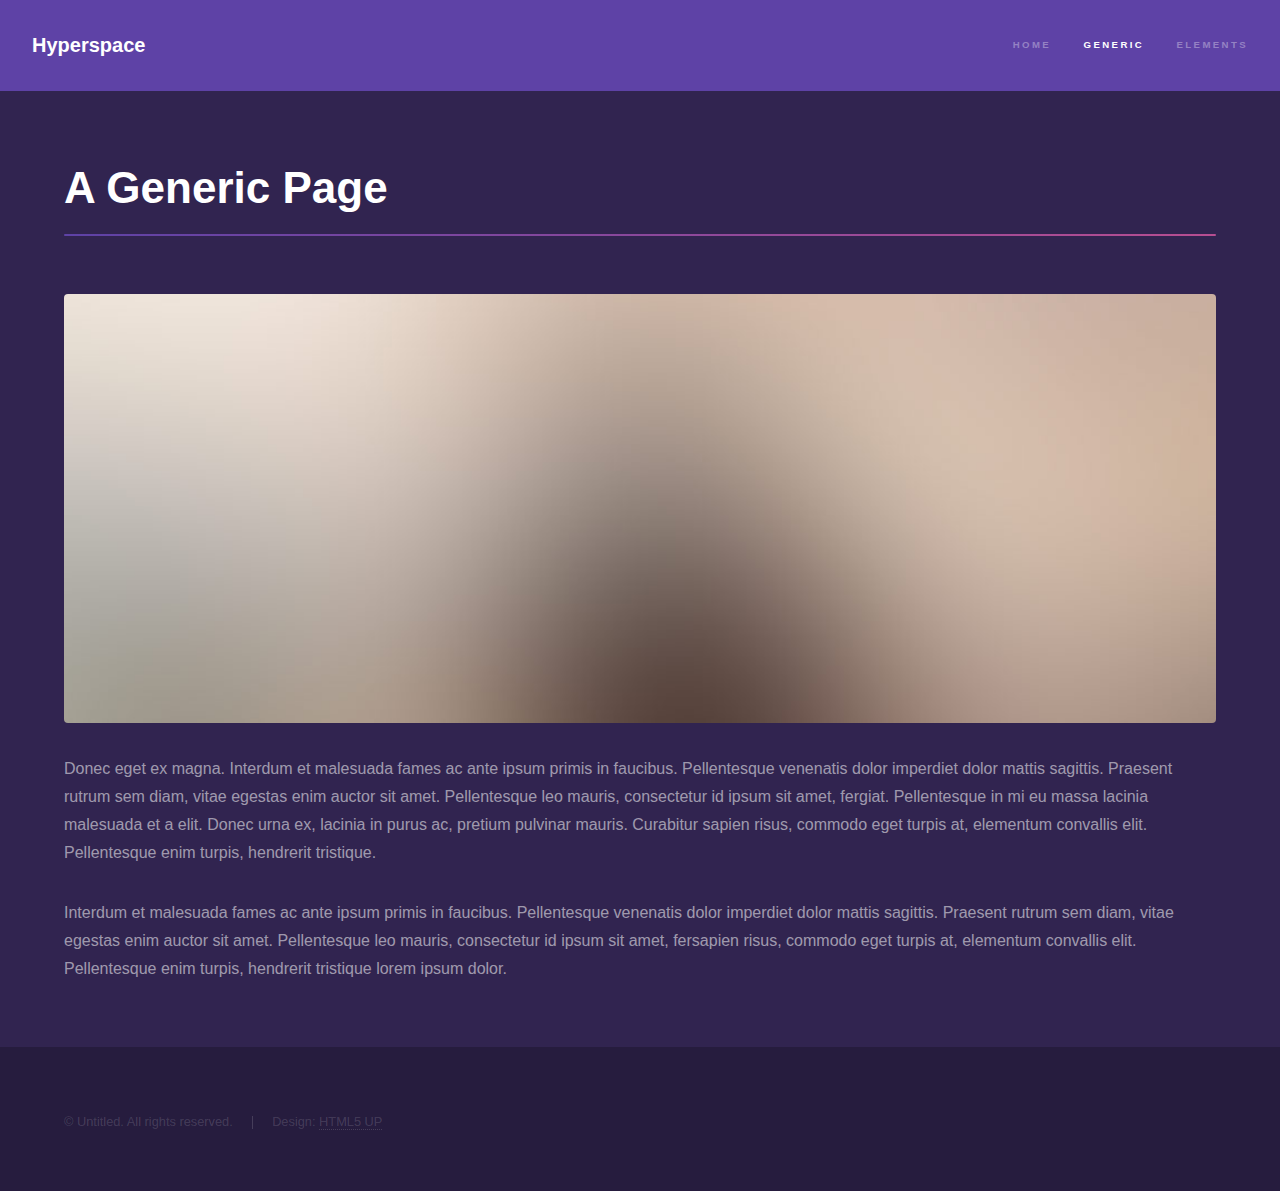
==== generic.html @ 0b3befec "Add files via upload" ====
<!DOCTYPE HTML>
<!--
	Hyperspace by HTML5 UP
	html5up.net | @ajlkn
	Free for personal and commercial use under the CCA 3.0 license (html5up.net/license)
-->
<html>
	<head>
		<title>Generic - Hyperspace by HTML5 UP</title>
		<meta charset="utf-8" />
		<meta name="viewport" content="width=device-width, initial-scale=1, user-scalable=no" />
		<link rel="stylesheet" href="assets/css/main.css" />
		<noscript><link rel="stylesheet" href="assets/css/noscript.css" /></noscript>
	</head>
	<body class="is-preload">

		<!-- Header -->
			<header id="header">
				<a href="index.html" class="title">Hyperspace</a>
				<nav>
					<ul>
						<li><a href="index.html">Home</a></li>
						<li><a href="generic.html" class="active">Generic</a></li>
						<li><a href="elements.html">Elements</a></li>
					</ul>
				</nav>
			</header>

		<!-- Wrapper -->
			<div id="wrapper">

				<!-- Main -->
					<section id="main" class="wrapper">
						<div class="inner">
							<h1 class="major">A Generic Page</h1>
							<span class="image fit"><img src="images/pic04.jpg" alt="" /></span>
							<p>Donec eget ex magna. Interdum et malesuada fames ac ante ipsum primis in faucibus. Pellentesque venenatis dolor imperdiet dolor mattis sagittis. Praesent rutrum sem diam, vitae egestas enim auctor sit amet. Pellentesque leo mauris, consectetur id ipsum sit amet, fergiat. Pellentesque in mi eu massa lacinia malesuada et a elit. Donec urna ex, lacinia in purus ac, pretium pulvinar mauris. Curabitur sapien risus, commodo eget turpis at, elementum convallis elit. Pellentesque enim turpis, hendrerit tristique.</p>
							<p>Interdum et malesuada fames ac ante ipsum primis in faucibus. Pellentesque venenatis dolor imperdiet dolor mattis sagittis. Praesent rutrum sem diam, vitae egestas enim auctor sit amet. Pellentesque leo mauris, consectetur id ipsum sit amet, fersapien risus, commodo eget turpis at, elementum convallis elit. Pellentesque enim turpis, hendrerit tristique lorem ipsum dolor.</p>
						</div>
					</section>

			</div>

		<!-- Footer -->
			<footer id="footer" class="wrapper alt">
				<div class="inner">
					<ul class="menu">
						<li>&copy; Untitled. All rights reserved.</li><li>Design: <a href="http://html5up.net">HTML5 UP</a></li>
					</ul>
				</div>
			</footer>

		<!-- Scripts -->
			<script src="assets/js/jquery.min.js"></script>
			<script src="assets/js/jquery.scrollex.min.js"></script>
			<script src="assets/js/jquery.scrolly.min.js"></script>
			<script src="assets/js/browser.min.js"></script>
			<script src="assets/js/breakpoints.min.js"></script>
			<script src="assets/js/util.js"></script>
			<script src="assets/js/main.js"></script>

	</body>
</html>
---- assets/css/main.css ----
@import url(fontawesome-all.min.css);

/*
	Hyperspace by HTML5 UP
	html5up.net | @ajlkn
	Free for personal and commercial use under the CCA 3.0 license (html5up.net/license)
*/

html, body, div, span, applet, object,
iframe, h1, h2, h3, h4, h5, h6, p, blockquote,
pre, a, abbr, acronym, address, big, cite,
code, del, dfn, em, img, ins, kbd, q, s, samp,
small, strike, strong, sub, sup, tt, var, b,
u, i, center, dl, dt, dd, ol, ul, li, fieldset,
form, label, legend, table, caption, tbody,
tfoot, thead, tr, th, td, article, aside,
canvas, details, embed, figure, figcaption,
footer, header, hgroup, menu, nav, output, ruby,
section, summary, time, mark, audio, video {
	margin: 0;
	padding: 0;
	border: 0;
	font-size: 100%;
	font: inherit;
	vertical-align: baseline;}

article, aside, details, figcaption, figure,
footer, header, hgroup, menu, nav, section {
	display: block;}

body {
	line-height: 1;
}

ol, ul {
	list-style: none;
}

blockquote, q {
	quotes: none;
}

	blockquote:before, blockquote:after, q:before, q:after {
		content: '';
		content: none;
	}

table {
	border-collapse: collapse;
	border-spacing: 0;
}

body {
	-webkit-text-size-adjust: none;
}

mark {
	background-color: transparent;
	color: inherit;
}

input::-moz-focus-inner {
	border: 0;
	padding: 0;
}

input, select, textarea {
	-moz-appearance: none;
	-webkit-appearance: none;
	-ms-appearance: none;
	appearance: none;
}

/* Basic */

	@-ms-viewport {
		width: device-width;
	}

	body {
		-ms-overflow-style: scrollbar;
	}

	@media screen and (max-width: 480px) {

		html, body {
			min-width: 320px;
		}

	}

	html {
		box-sizing: border-box;
	}

	*, *:before, *:after {
		box-sizing: inherit;
	}

	body {
		background: #312450;
	}

		body.is-preload *, body.is-preload *:before, body.is-preload *:after {
			-moz-animation: none !important;
			-webkit-animation: none !important;
			-ms-animation: none !important;
			animation: none !important;
			-moz-transition: none !important;
			-webkit-transition: none !important;
			-ms-transition: none !important;
			transition: none !important;
		}

/* Type */

	body, input, select, textarea {
		color: rgba(255, 255, 255, 0.55);
		font-family: Arial, Helvetica, sans-serif;
		font-size: 16.5pt;
		font-weight: normal;
		line-height: 1.75;
	}

		@media screen and (max-width: 1680px) {

			body, input, select, textarea {
				font-size: 13pt;
			}

		}

		@media screen and (max-width: 1280px) {

			body, input, select, textarea {
				font-size: 12pt;
			}

		}

		@media screen and (max-width: 360px) {

			body, input, select, textarea {
				font-size: 11pt;
			}

		}

	a {
		-moz-transition: color 0.2s ease, border-bottom-color 0.2s ease;
		-webkit-transition: color 0.2s ease, border-bottom-color 0.2s ease;
		-ms-transition: color 0.2s ease, border-bottom-color 0.2s ease;
		transition: color 0.2s ease, border-bottom-color 0.2s ease;
		border-bottom: dotted 1px rgba(255, 255, 255, 0.35);
		color: inherit;
		text-decoration: none;
	}

		a:hover {
			border-bottom-color: transparent;
			color: #ffffff;
		}

	strong, b {
		color: #ffffff;
		font-weight: bold;
	}

	em, i {
		font-style: italic;
	}

	p {
		margin: 0 0 2em 0;
	}

	h1, h2, h3, h4, h5, h6 {
		color: #ffffff;
		font-weight: bold;
		line-height: 1.5;
		margin: 0 0 0.5em 0;
	}

		h1 a, h2 a, h3 a, h4 a, h5 a, h6 a {
			color: inherit;
			text-decoration: none;
		}

	h1 {
		font-size: 2.75em;
	}

		h1.major {
			margin: 0 0 1.3em 0;
			position: relative;
			padding-bottom: 0.35em;
		}

			h1.major:after {
				background-image: -moz-linear-gradient(to right, #5e42a6, #b74e91);
				background-image: -webkit-linear-gradient(to right, #5e42a6, #b74e91);
				background-image: -ms-linear-gradient(to right, #5e42a6, #b74e91);
				background-image: linear-gradient(to right, #5e42a6, #b74e91);
				-moz-transition: max-width 0.2s ease;
				-webkit-transition: max-width 0.2s ease;
				-ms-transition: max-width 0.2s ease;
				transition: max-width 0.2s ease;
				border-radius: 0.2em;
				bottom: 0;
				content: '';
				height: 0.05em;
				position: absolute;
				right: 0;
				width: 100%;
			}

	h2 {
		font-size: 1.75em;
	}

	h3 {
		font-size: 1.1em;
	}

	h4 {
		font-size: 1em;
	}

	h5 {
		font-size: 0.8em;
	}

	h6 {
		font-size: 0.6em;
	}

	@media screen and (max-width: 736px) {

		h1 {
			font-size: 2em;
		}

		h2 {
			font-size: 1.25em;
		}

		h3 {
			font-size: 1em;
		}

		h4 {
			font-size: 0.8em;
		}

		h5 {
			font-size: 0.6em;
		}

		h6 {
			font-size: 0.6em;
		}

	}

	sub {
		font-size: 0.8em;
		position: relative;
		top: 0.5em;
	}

	sup {
		font-size: 0.8em;
		position: relative;
		top: -0.5em;
	}

	blockquote {
		border-left: solid 4px rgba(255, 255, 255, 0.15);
		font-style: italic;
		margin: 0 0 2em 0;
		padding: 0.5em 0 0.5em 2em;
	}

	code {
		background: rgba(255, 255, 255, 0.05);
		border-radius: 0.25em;
		border: solid 1px rgba(255, 255, 255, 0.15);
		font-family: "Courier New", monospace;
		font-size: 0.9em;
		margin: 0 0.25em;
		padding: 0.25em 0.65em;
	}

	pre {
		-webkit-overflow-scrolling: touch;
		font-family: "Courier New", monospace;
		font-size: 0.9em;
		margin: 0 0 2em 0;
	}

		pre code {
			display: block;
			line-height: 1.75em;
			padding: 1em 1.5em;
			overflow-x: auto;
		}

	hr {
		border: 0;
		border-bottom: solid 1px rgba(255, 255, 255, 0.15);
		margin: 2em 0;
	}

		hr.major {
			margin: 3em 0;
		}

	.align-left {
		text-align: left;
	}

	.align-center {
		text-align: center;
	}

	.align-right {
		text-align: right;
	}

/* Row */

	.row {
		display: flex;
		flex-wrap: wrap;
		box-sizing: border-box;
		align-items: stretch;
	}

		.row > * {
			box-sizing: border-box;
		}

		.row.gtr-uniform > * > :last-child {
			margin-bottom: 0;
		}

		.row.aln-left {
			justify-content: flex-start;
		}

		.row.aln-center {
			justify-content: center;
		}

		.row.aln-right {
			justify-content: flex-end;
		}

		.row.aln-top {
			align-items: flex-start;
		}

		.row.aln-middle {
			align-items: center;
		}

		.row.aln-bottom {
			align-items: flex-end;
		}

		.row > .imp {
			order: -1;
		}

		.row > .col-1 {
			width: 8.33333%;
		}

		.row > .off-1 {
			margin-left: 8.33333%;
		}

		.row > .col-2 {
			width: 16.66667%;
		}

		.row > .off-2 {
			margin-left: 16.66667%;
		}

		.row > .col-3 {
			width: 25%;
		}

		.row > .off-3 {
			margin-left: 25%;
		}

		.row > .col-4 {
			width: 33.33333%;
		}

		.row > .off-4 {
			margin-left: 33.33333%;
		}

		.row > .col-5 {
			width: 41.66667%;
		}

		.row > .off-5 {
			margin-left: 41.66667%;
		}

		.row > .col-6 {
			width: 50%;
		}

		.row > .off-6 {
			margin-left: 50%;
		}

		.row > .col-7 {
			width: 58.33333%;
		}

		.row > .off-7 {
			margin-left: 58.33333%;
		}

		.row > .col-8 {
			width: 66.66667%;
		}

		.row > .off-8 {
			margin-left: 66.66667%;
		}

		.row > .col-9 {
			width: 75%;
		}

		.row > .off-9 {
			margin-left: 75%;
		}

		.row > .col-10 {
			width: 83.33333%;
		}

		.row > .off-10 {
			margin-left: 83.33333%;
		}

		.row > .col-11 {
			width: 91.66667%;
		}

		.row > .off-11 {
			margin-left: 91.66667%;
		}

		.row > .col-12 {
			width: 100%;
		}

		.row > .off-12 {
			margin-left: 100%;
		}

		.row.gtr-0 {
			margin-top: 0;
			margin-left: 0em;
		}

			.row.gtr-0 > * {
				padding: 0 0 0 0em;
			}

			.row.gtr-0.gtr-uniform {
				margin-top: 0em;
			}

				.row.gtr-0.gtr-uniform > * {
					padding-top: 0em;
				}

		.row.gtr-25 {
			margin-top: 0;
			margin-left: -0.375em;
		}

			.row.gtr-25 > * {
				padding: 0 0 0 0.375em;
			}

			.row.gtr-25.gtr-uniform {
				margin-top: -0.375em;
			}

				.row.gtr-25.gtr-uniform > * {
					padding-top: 0.375em;
				}

		.row.gtr-50 {
			margin-top: 0;
			margin-left: -0.75em;
		}

			.row.gtr-50 > * {
				padding: 0 0 0 0.75em;
			}

			.row.gtr-50.gtr-uniform {
				margin-top: -0.75em;
			}

				.row.gtr-50.gtr-uniform > * {
					padding-top: 0.75em;
				}

		.row {
			margin-top: 0;
			margin-left: -1.5em;
		}

			.row > * {
				padding: 0 0 0 1.5em;
			}

			.row.gtr-uniform {
				margin-top: -1.5em;
			}

				.row.gtr-uniform > * {
					padding-top: 1.5em;
				}

		.row.gtr-150 {
			margin-top: 0;
			margin-left: -2.25em;
		}

			.row.gtr-150 > * {
				padding: 0 0 0 2.25em;
			}

			.row.gtr-150.gtr-uniform {
				margin-top: -2.25em;
			}

				.row.gtr-150.gtr-uniform > * {
					padding-top: 2.25em;
				}

		.row.gtr-200 {
			margin-top: 0;
			margin-left: -3em;
		}

			.row.gtr-200 > * {
				padding: 0 0 0 3em;
			}

			.row.gtr-200.gtr-uniform {
				margin-top: -3em;
			}

				.row.gtr-200.gtr-uniform > * {
					padding-top: 3em;
				}

		@media screen and (max-width: 1680px) {

			.row {
				display: flex;
				flex-wrap: wrap;
				box-sizing: border-box;
				align-items: stretch;
			}

				.row > * {
					box-sizing: border-box;
				}

				.row.gtr-uniform > * > :last-child {
					margin-bottom: 0;
				}

				.row.aln-left {
					justify-content: flex-start;
				}

				.row.aln-center {
					justify-content: center;
				}

				.row.aln-right {
					justify-content: flex-end;
				}

				.row.aln-top {
					align-items: flex-start;
				}

				.row.aln-middle {
					align-items: center;
				}

				.row.aln-bottom {
					align-items: flex-end;
				}

				.row > .imp-xlarge {
					order: -1;
				}

				.row > .col-1-xlarge {
					width: 8.33333%;
				}

				.row > .off-1-xlarge {
					margin-left: 8.33333%;
				}

				.row > .col-2-xlarge {
					width: 16.66667%;
				}

				.row > .off-2-xlarge {
					margin-left: 16.66667%;
				}

				.row > .col-3-xlarge {
					width: 25%;
				}

				.row > .off-3-xlarge {
					margin-left: 25%;
				}

				.row > .col-4-xlarge {
					width: 33.33333%;
				}

				.row > .off-4-xlarge {
					margin-left: 33.33333%;
				}

				.row > .col-5-xlarge {
					width: 41.66667%;
				}

				.row > .off-5-xlarge {
					margin-left: 41.66667%;
				}

				.row > .col-6-xlarge {
					width: 50%;
				}

				.row > .off-6-xlarge {
					margin-left: 50%;
				}

				.row > .col-7-xlarge {
					width: 58.33333%;
				}

				.row > .off-7-xlarge {
					margin-left: 58.33333%;
				}

				.row > .col-8-xlarge {
					width: 66.66667%;
				}

				.row > .off-8-xlarge {
					margin-left: 66.66667%;
				}

				.row > .col-9-xlarge {
					width: 75%;
				}

				.row > .off-9-xlarge {
					margin-left: 75%;
				}

				.row > .col-10-xlarge {
					width: 83.33333%;
				}

				.row > .off-10-xlarge {
					margin-left: 83.33333%;
				}

				.row > .col-11-xlarge {
					width: 91.66667%;
				}

				.row > .off-11-xlarge {
					margin-left: 91.66667%;
				}

				.row > .col-12-xlarge {
					width: 100%;
				}

				.row > .off-12-xlarge {
					margin-left: 100%;
				}

				.row.gtr-0 {
					margin-top: 0;
					margin-left: 0em;
				}

					.row.gtr-0 > * {
						padding: 0 0 0 0em;
					}

					.row.gtr-0.gtr-uniform {
						margin-top: 0em;
					}

						.row.gtr-0.gtr-uniform > * {
							padding-top: 0em;
						}

				.row.gtr-25 {
					margin-top: 0;
					margin-left: -0.375em;
				}

					.row.gtr-25 > * {
						padding: 0 0 0 0.375em;
					}

					.row.gtr-25.gtr-uniform {
						margin-top: -0.375em;
					}

						.row.gtr-25.gtr-uniform > * {
							padding-top: 0.375em;
						}

				.row.gtr-50 {
					margin-top: 0;
					margin-left: -0.75em;
				}

					.row.gtr-50 > * {
						padding: 0 0 0 0.75em;
					}

					.row.gtr-50.gtr-uniform {
						margin-top: -0.75em;
					}

						.row.gtr-50.gtr-uniform > * {
							padding-top: 0.75em;
						}

				.row {
					margin-top: 0;
					margin-left: -1.5em;
				}

					.row > * {
						padding: 0 0 0 1.5em;
					}

					.row.gtr-uniform {
						margin-top: -1.5em;
					}

						.row.gtr-uniform > * {
							padding-top: 1.5em;
						}

				.row.gtr-150 {
					margin-top: 0;
					margin-left: -2.25em;
				}

					.row.gtr-150 > * {
						padding: 0 0 0 2.25em;
					}

					.row.gtr-150.gtr-uniform {
						margin-top: -2.25em;
					}

						.row.gtr-150.gtr-uniform > * {
							padding-top: 2.25em;
						}

				.row.gtr-200 {
					margin-top: 0;
					margin-left: -3em;
				}

					.row.gtr-200 > * {
						padding: 0 0 0 3em;
					}

					.row.gtr-200.gtr-uniform {
						margin-top: -3em;
					}

						.row.gtr-200.gtr-uniform > * {
							padding-top: 3em;
						}

		}

		@media screen and (max-width: 1280px) {

			.row {
				display: flex;
				flex-wrap: wrap;
				box-sizing: border-box;
				align-items: stretch;
			}

				.row > * {
					box-sizing: border-box;
				}

				.row.gtr-uniform > * > :last-child {
					margin-bottom: 0;
				}

				.row.aln-left {
					justify-content: flex-start;
				}

				.row.aln-center {
					justify-content: center;
				}

				.row.aln-right {
					justify-content: flex-end;
				}

				.row.aln-top {
					align-items: flex-start;
				}

				.row.aln-middle {
					align-items: center;
				}

				.row.aln-bottom {
					align-items: flex-end;
				}

				.row > .imp-large {
					order: -1;
				}

				.row > .col-1-large {
					width: 8.33333%;
				}

				.row > .off-1-large {
					margin-left: 8.33333%;
				}

				.row > .col-2-large {
					width: 16.66667%;
				}

				.row > .off-2-large {
					margin-left: 16.66667%;
				}

				.row > .col-3-large {
					width: 25%;
				}

				.row > .off-3-large {
					margin-left: 25%;
				}

				.row > .col-4-large {
					width: 33.33333%;
				}

				.row > .off-4-large {
					margin-left: 33.33333%;
				}

				.row > .col-5-large {
					width: 41.66667%;
				}

				.row > .off-5-large {
					margin-left: 41.66667%;
				}

				.row > .col-6-large {
					width: 50%;
				}

				.row > .off-6-large {
					margin-left: 50%;
				}

				.row > .col-7-large {
					width: 58.33333%;
				}

				.row > .off-7-large {
					margin-left: 58.33333%;
				}

				.row > .col-8-large {
					width: 66.66667%;
				}

				.row > .off-8-large {
					margin-left: 66.66667%;
				}

				.row > .col-9-large {
					width: 75%;
				}

				.row > .off-9-large {
					margin-left: 75%;
				}

				.row > .col-10-large {
					width: 83.33333%;
				}

				.row > .off-10-large {
					margin-left: 83.33333%;
				}

				.row > .col-11-large {
					width: 91.66667%;
				}

				.row > .off-11-large {
					margin-left: 91.66667%;
				}

				.row > .col-12-large {
					width: 100%;
				}

				.row > .off-12-large {
					margin-left: 100%;
				}

				.row.gtr-0 {
					margin-top: 0;
					margin-left: 0em;
				}

					.row.gtr-0 > * {
						padding: 0 0 0 0em;
					}

					.row.gtr-0.gtr-uniform {
						margin-top: 0em;
					}

						.row.gtr-0.gtr-uniform > * {
							padding-top: 0em;
						}

				.row.gtr-25 {
					margin-top: 0;
					margin-left: -0.375em;
				}

					.row.gtr-25 > * {
						padding: 0 0 0 0.375em;
					}

					.row.gtr-25.gtr-uniform {
						margin-top: -0.375em;
					}

						.row.gtr-25.gtr-uniform > * {
							padding-top: 0.375em;
						}

				.row.gtr-50 {
					margin-top: 0;
					margin-left: -0.75em;
				}

					.row.gtr-50 > * {
						padding: 0 0 0 0.75em;
					}

					.row.gtr-50.gtr-uniform {
						margin-top: -0.75em;
					}

						.row.gtr-50.gtr-uniform > * {
							padding-top: 0.75em;
						}

				.row {
					margin-top: 0;
					margin-left: -1.5em;
				}

					.row > * {
						padding: 0 0 0 1.5em;
					}

					.row.gtr-uniform {
						margin-top: -1.5em;
					}

						.row.gtr-uniform > * {
							padding-top: 1.5em;
						}

				.row.gtr-150 {
					margin-top: 0;
					margin-left: -2.25em;
				}

					.row.gtr-150 > * {
						padding: 0 0 0 2.25em;
					}

					.row.gtr-150.gtr-uniform {
						margin-top: -2.25em;
					}

						.row.gtr-150.gtr-uniform > * {
							padding-top: 2.25em;
						}

				.row.gtr-200 {
					margin-top: 0;
					margin-left: -3em;
				}

					.row.gtr-200 > * {
						padding: 0 0 0 3em;
					}

					.row.gtr-200.gtr-uniform {
						margin-top: -3em;
					}

						.row.gtr-200.gtr-uniform > * {
							padding-top: 3em;
						}

		}

		@media screen and (max-width: 980px) {

			.row {
				display: flex;
				flex-wrap: wrap;
				box-sizing: border-box;
				align-items: stretch;
			}

				.row > * {
					box-sizing: border-box;
				}

				.row.gtr-uniform > * > :last-child {
					margin-bottom: 0;
				}

				.row.aln-left {
					justify-content: flex-start;
				}

				.row.aln-center {
					justify-content: center;
				}

				.row.aln-right {
					justify-content: flex-end;
				}

				.row.aln-top {
					align-items: flex-start;
				}

				.row.aln-middle {
					align-items: center;
				}

				.row.aln-bottom {
					align-items: flex-end;
				}

				.row > .imp-medium {
					order: -1;
				}

				.row > .col-1-medium {
					width: 8.33333%;
				}

				.row > .off-1-medium {
					margin-left: 8.33333%;
				}

				.row > .col-2-medium {
					width: 16.66667%;
				}

				.row > .off-2-medium {
					margin-left: 16.66667%;
				}

				.row > .col-3-medium {
					width: 25%;
				}

				.row > .off-3-medium {
					margin-left: 25%;
				}

				.row > .col-4-medium {
					width: 33.33333%;
				}

				.row > .off-4-medium {
					margin-left: 33.33333%;
				}

				.row > .col-5-medium {
					width: 41.66667%;
				}

				.row > .off-5-medium {
					margin-left: 41.66667%;
				}

				.row > .col-6-medium {
					width: 50%;
				}

				.row > .off-6-medium {
					margin-left: 50%;
				}

				.row > .col-7-medium {
					width: 58.33333%;
				}

				.row > .off-7-medium {
					margin-left: 58.33333%;
				}

				.row > .col-8-medium {
					width: 66.66667%;
				}

				.row > .off-8-medium {
					margin-left: 66.66667%;
				}

				.row > .col-9-medium {
					width: 75%;
				}

				.row > .off-9-medium {
					margin-left: 75%;
				}

				.row > .col-10-medium {
					width: 83.33333%;
				}

				.row > .off-10-medium {
					margin-left: 83.33333%;
				}

				.row > .col-11-medium {
					width: 91.66667%;
				}

				.row > .off-11-medium {
					margin-left: 91.66667%;
				}

				.row > .col-12-medium {
					width: 100%;
				}

				.row > .off-12-medium {
					margin-left: 100%;
				}

				.row.gtr-0 {
					margin-top: 0;
					margin-left: 0em;
				}

					.row.gtr-0 > * {
						padding: 0 0 0 0em;
					}

					.row.gtr-0.gtr-uniform {
						margin-top: 0em;
					}

						.row.gtr-0.gtr-uniform > * {
							padding-top: 0em;
						}

				.row.gtr-25 {
					margin-top: 0;
					margin-left: -0.375em;
				}

					.row.gtr-25 > * {
						padding: 0 0 0 0.375em;
					}

					.row.gtr-25.gtr-uniform {
						margin-top: -0.375em;
					}

						.row.gtr-25.gtr-uniform > * {
							padding-top: 0.375em;
						}

				.row.gtr-50 {
					margin-top: 0;
					margin-left: -0.75em;
				}

					.row.gtr-50 > * {
						padding: 0 0 0 0.75em;
					}

					.row.gtr-50.gtr-uniform {
						margin-top: -0.75em;
					}

						.row.gtr-50.gtr-uniform > * {
							padding-top: 0.75em;
						}

				.row {
					margin-top: 0;
					margin-left: -1.5em;
				}

					.row > * {
						padding: 0 0 0 1.5em;
					}

					.row.gtr-uniform {
						margin-top: -1.5em;
					}

						.row.gtr-uniform > * {
							padding-top: 1.5em;
						}

				.row.gtr-150 {
					margin-top: 0;
					margin-left: -2.25em;
				}

					.row.gtr-150 > * {
						padding: 0 0 0 2.25em;
					}

					.row.gtr-150.gtr-uniform {
						margin-top: -2.25em;
					}

						.row.gtr-150.gtr-uniform > * {
							padding-top: 2.25em;
						}

				.row.gtr-200 {
					margin-top: 0;
					margin-left: -3em;
				}

					.row.gtr-200 > * {
						padding: 0 0 0 3em;
					}

					.row.gtr-200.gtr-uniform {
						margin-top: -3em;
					}

						.row.gtr-200.gtr-uniform > * {
							padding-top: 3em;
						}

		}

		@media screen and (max-width: 736px) {

			.row {
				display: flex;
				flex-wrap: wrap;
				box-sizing: border-box;
				align-items: stretch;
			}

				.row > * {
					box-sizing: border-box;
				}

				.row.gtr-uniform > * > :last-child {
					margin-bottom: 0;
				}

				.row.aln-left {
					justify-content: flex-start;
				}

				.row.aln-center {
					justify-content: center;
				}

				.row.aln-right {
					justify-content: flex-end;
				}

				.row.aln-top {
					align-items: flex-start;
				}

				.row.aln-middle {
					align-items: center;
				}

				.row.aln-bottom {
					align-items: flex-end;
				}

				.row > .imp-small {
					order: -1;
				}

				.row > .col-1-small {
					width: 8.33333%;
				}

				.row > .off-1-small {
					margin-left: 8.33333%;
				}

				.row > .col-2-small {
					width: 16.66667%;
				}

				.row > .off-2-small {
					margin-left: 16.66667%;
				}

				.row > .col-3-small {
					width: 25%;
				}

				.row > .off-3-small {
					margin-left: 25%;
				}

				.row > .col-4-small {
					width: 33.33333%;
				}

				.row > .off-4-small {
					margin-left: 33.33333%;
				}

				.row > .col-5-small {
					width: 41.66667%;
				}

				.row > .off-5-small {
					margin-left: 41.66667%;
				}

				.row > .col-6-small {
					width: 50%;
				}

				.row > .off-6-small {
					margin-left: 50%;
				}

				.row > .col-7-small {
					width: 58.33333%;
				}

				.row > .off-7-small {
					margin-left: 58.33333%;
				}

				.row > .col-8-small {
					width: 66.66667%;
				}

				.row > .off-8-small {
					margin-left: 66.66667%;
				}

				.row > .col-9-small {
					width: 75%;
				}

				.row > .off-9-small {
					margin-left: 75%;
				}

				.row > .col-10-small {
					width: 83.33333%;
				}

				.row > .off-10-small {
					margin-left: 83.33333%;
				}

				.row > .col-11-small {
					width: 91.66667%;
				}

				.row > .off-11-small {
					margin-left: 91.66667%;
				}

				.row > .col-12-small {
					width: 100%;
				}

				.row > .off-12-small {
					margin-left: 100%;
				}

				.row.gtr-0 {
					margin-top: 0;
					margin-left: 0em;
				}

					.row.gtr-0 > * {
						padding: 0 0 0 0em;
					}

					.row.gtr-0.gtr-uniform {
						margin-top: 0em;
					}

						.row.gtr-0.gtr-uniform > * {
							padding-top: 0em;
						}

				.row.gtr-25 {
					margin-top: 0;
					margin-left: -0.375em;
				}

					.row.gtr-25 > * {
						padding: 0 0 0 0.375em;
					}

					.row.gtr-25.gtr-uniform {
						margin-top: -0.375em;
					}

						.row.gtr-25.gtr-uniform > * {
							padding-top: 0.375em;
						}

				.row.gtr-50 {
					margin-top: 0;
					margin-left: -0.75em;
				}

					.row.gtr-50 > * {
						padding: 0 0 0 0.75em;
					}

					.row.gtr-50.gtr-uniform {
						margin-top: -0.75em;
					}

						.row.gtr-50.gtr-uniform > * {
							padding-top: 0.75em;
						}

				.row {
					margin-top: 0;
					margin-left: -1.5em;
				}

					.row > * {
						padding: 0 0 0 1.5em;
					}

					.row.gtr-uniform {
						margin-top: -1.5em;
					}

						.row.gtr-uniform > * {
							padding-top: 1.5em;
						}

				.row.gtr-150 {
					margin-top: 0;
					margin-left: -2.25em;
				}

					.row.gtr-150 > * {
						padding: 0 0 0 2.25em;
					}

					.row.gtr-150.gtr-uniform {
						margin-top: -2.25em;
					}

						.row.gtr-150.gtr-uniform > * {
							padding-top: 2.25em;
						}

				.row.gtr-200 {
					margin-top: 0;
					margin-left: -3em;
				}

					.row.gtr-200 > * {
						padding: 0 0 0 3em;
					}

					.row.gtr-200.gtr-uniform {
						margin-top: -3em;
					}

						.row.gtr-200.gtr-uniform > * {
							padding-top: 3em;
						}

		}

		@media screen and (max-width: 480px) {

			.row {
				display: flex;
				flex-wrap: wrap;
				box-sizing: border-box;
				align-items: stretch;
			}

				.row > * {
					box-sizing: border-box;
				}

				.row.gtr-uniform > * > :last-child {
					margin-bottom: 0;
				}

				.row.aln-left {
					justify-content: flex-start;
				}

				.row.aln-center {
					justify-content: center;
				}

				.row.aln-right {
					justify-content: flex-end;
				}

				.row.aln-top {
					align-items: flex-start;
				}

				.row.aln-middle {
					align-items: center;
				}

				.row.aln-bottom {
					align-items: flex-end;
				}

				.row > .imp-xsmall {
					order: -1;
				}

				.row > .col-1-xsmall {
					width: 8.33333%;
				}

				.row > .off-1-xsmall {
					margin-left: 8.33333%;
				}

				.row > .col-2-xsmall {
					width: 16.66667%;
				}

				.row > .off-2-xsmall {
					margin-left: 16.66667%;
				}

				.row > .col-3-xsmall {
					width: 25%;
				}

				.row > .off-3-xsmall {
					margin-left: 25%;
				}

				.row > .col-4-xsmall {
					width: 33.33333%;
				}

				.row > .off-4-xsmall {
					margin-left: 33.33333%;
				}

				.row > .col-5-xsmall {
					width: 41.66667%;
				}

				.row > .off-5-xsmall {
					margin-left: 41.66667%;
				}

				.row > .col-6-xsmall {
					width: 50%;
				}

				.row > .off-6-xsmall {
					margin-left: 50%;
				}

				.row > .col-7-xsmall {
					width: 58.33333%;
				}

				.row > .off-7-xsmall {
					margin-left: 58.33333%;
				}

				.row > .col-8-xsmall {
					width: 66.66667%;
				}

				.row > .off-8-xsmall {
					margin-left: 66.66667%;
				}

				.row > .col-9-xsmall {
					width: 75%;
				}

				.row > .off-9-xsmall {
					margin-left: 75%;
				}

				.row > .col-10-xsmall {
					width: 83.33333%;
				}

				.row > .off-10-xsmall {
					margin-left: 83.33333%;
				}

				.row > .col-11-xsmall {
					width: 91.66667%;
				}

				.row > .off-11-xsmall {
					margin-left: 91.66667%;
				}

				.row > .col-12-xsmall {
					width: 100%;
				}

				.row > .off-12-xsmall {
					margin-left: 100%;
				}

				.row.gtr-0 {
					margin-top: 0;
					margin-left: 0em;
				}

					.row.gtr-0 > * {
						padding: 0 0 0 0em;
					}

					.row.gtr-0.gtr-uniform {
						margin-top: 0em;
					}

						.row.gtr-0.gtr-uniform > * {
							padding-top: 0em;
						}

				.row.gtr-25 {
					margin-top: 0;
					margin-left: -0.375em;
				}

					.row.gtr-25 > * {
						padding: 0 0 0 0.375em;
					}

					.row.gtr-25.gtr-uniform {
						margin-top: -0.375em;
					}

						.row.gtr-25.gtr-uniform > * {
							padding-top: 0.375em;
						}

				.row.gtr-50 {
					margin-top: 0;
					margin-left: -0.75em;
				}

					.row.gtr-50 > * {
						padding: 0 0 0 0.75em;
					}

					.row.gtr-50.gtr-uniform {
						margin-top: -0.75em;
					}

						.row.gtr-50.gtr-uniform > * {
							padding-top: 0.75em;
						}

				.row {
					margin-top: 0;
					margin-left: -1.5em;
				}

					.row > * {
						padding: 0 0 0 1.5em;
					}

					.row.gtr-uniform {
						margin-top: -1.5em;
					}

						.row.gtr-uniform > * {
							padding-top: 1.5em;
						}

				.row.gtr-150 {
					margin-top: 0;
					margin-left: -2.25em;
				}

					.row.gtr-150 > * {
						padding: 0 0 0 2.25em;
					}

					.row.gtr-150.gtr-uniform {
						margin-top: -2.25em;
					}

						.row.gtr-150.gtr-uniform > * {
							padding-top: 2.25em;
						}

				.row.gtr-200 {
					margin-top: 0;
					margin-left: -3em;
				}

					.row.gtr-200 > * {
						padding: 0 0 0 3em;
					}

					.row.gtr-200.gtr-uniform {
						margin-top: -3em;
					}

						.row.gtr-200.gtr-uniform > * {
							padding-top: 3em;
						}

		}

/* Box */

	.box {
		border-radius: 0.25em;
		border: solid 1px rgba(255, 255, 255, 0.15);
		margin-bottom: 2em;
		padding: 1.5em;
	}

		.box > :last-child,
		.box > :last-child > :last-child,
		.box > :last-child > :last-child > :last-child {
			margin-bottom: 0;
		}

		.box.alt {
			border: 0;
			border-radius: 0;
			padding: 0;
		}

/* Button */

	input[type="submit"],
	input[type="reset"],
	input[type="button"],
	button,
	.button {
		-moz-appearance: none;
		-webkit-appearance: none;
		-ms-appearance: none;
		appearance: none;
		-moz-transition: border-color 0.2s ease;
		-webkit-transition: border-color 0.2s ease;
		-ms-transition: border-color 0.2s ease;
		transition: border-color 0.2s ease;
		background-color: transparent;
		border: solid 1px !important;
		border-color: rgba(255, 255, 255, 0.15) !important;
		border-radius: 3em;
		color: #ffffff !important;
		cursor: pointer;
		display: inline-block;
		font-size: 0.6em;
		font-weight: bold;
		height: calc(4.75em + 2px);
		letter-spacing: 0.25em;
		line-height: 4.75em;
		outline: 0;
		padding: 0 3.75em;
		position: relative;
		text-align: center;
		text-decoration: none;
		text-transform: uppercase;
		white-space: nowrap;
	}

		input[type="submit"]:after,
		input[type="reset"]:after,
		input[type="button"]:after,
		button:after,
		.button:after {
			-moz-transform: scale(0.25);
			-webkit-transform: scale(0.25);
			-ms-transform: scale(0.25);
			transform: scale(0.25);
			pointer-events: none;
			-moz-transition: opacity 0.2s ease, -moz-transform 0.2s ease;
			-webkit-transition: opacity 0.2s ease, -webkit-transform 0.2s ease;
			-ms-transition: opacity 0.2s ease, -ms-transform 0.2s ease;
			transition: opacity 0.2s ease, transform 0.2s ease;
			background: #ffffff;
			border-radius: 3em;
			content: '';
			height: 100%;
			left: 0;
			opacity: 0;
			position: absolute;
			top: 0;
			width: 100%;
		}

		input[type="submit"].icon:before,
		input[type="reset"].icon:before,
		input[type="button"].icon:before,
		button.icon:before,
		.button.icon:before {
			margin-right: 0.75em;
		}

		input[type="submit"].fit,
		input[type="reset"].fit,
		input[type="button"].fit,
		button.fit,
		.button.fit {
			width: 100%;
		}

		input[type="submit"].small,
		input[type="reset"].small,
		input[type="button"].small,
		button.small,
		.button.small {
			font-size: 0.4em;
		}

		input[type="submit"].large,
		input[type="reset"].large,
		input[type="button"].large,
		button.large,
		.button.large {
			font-size: 0.8em;
		}

		input[type="submit"].primary,
		input[type="reset"].primary,
		input[type="button"].primary,
		button.primary,
		.button.primary {
			background-color: #ffffff;
			color: #312450 !important;
		}

			input[type="submit"].primary:after,
			input[type="reset"].primary:after,
			input[type="button"].primary:after,
			button.primary:after,
			.button.primary:after {
				display: none;
			}

		input[type="submit"].disabled, input[type="submit"]:disabled,
		input[type="reset"].disabled,
		input[type="reset"]:disabled,
		input[type="button"].disabled,
		input[type="button"]:disabled,
		button.disabled,
		button:disabled,
		.button.disabled,
		.button:disabled {
			cursor: default;
			opacity: 0.5;
			pointer-events: none;
		}

		input[type="submit"]:hover,
		input[type="reset"]:hover,
		input[type="button"]:hover,
		button:hover,
		.button:hover {
			border-color: rgba(255, 255, 255, 0.55) !important;
		}

			input[type="submit"]:hover:after,
			input[type="reset"]:hover:after,
			input[type="button"]:hover:after,
			button:hover:after,
			.button:hover:after {
				opacity: 0.05;
				-moz-transform: scale(1);
				-webkit-transform: scale(1);
				-ms-transform: scale(1);
				transform: scale(1);
			}

			input[type="submit"]:hover:active,
			input[type="reset"]:hover:active,
			input[type="button"]:hover:active,
			button:hover:active,
			.button:hover:active {
				border-color: #ffffff !important;
			}

				input[type="submit"]:hover:active:after,
				input[type="reset"]:hover:active:after,
				input[type="button"]:hover:active:after,
				button:hover:active:after,
				.button:hover:active:after {
					opacity: 0.1;
				}

/* Features */

	.features {
		display: -moz-flex;
		display: -webkit-flex;
		display: -ms-flex;
		display: flex;
		-moz-flex-wrap: wrap;
		-webkit-flex-wrap: wrap;
		-ms-flex-wrap: wrap;
		flex-wrap: wrap;
		border-radius: 0.25em;
		border: solid 1px rgba(255, 255, 255, 0.15);
		background: rgba(255, 255, 255, 0.05);
		margin: 0 0 2em 0;
	}

		.features section {
			padding: 3.5em 3em 1em 7em ;
			width: 50%;
			border-top: solid 1px rgba(255, 255, 255, 0.15);
			position: relative;
		}

			.features section:nth-child(-n + 2) {
				border-top-width: 0;
			}

			.features section:nth-child(2n) {
				border-left: solid 1px rgba(255, 255, 255, 0.15);
			}

			.features section .icon {
				-moz-transition: opacity 0.5s ease, -moz-transform 0.5s ease;
				-webkit-transition: opacity 0.5s ease, -webkit-transform 0.5s ease;
				-ms-transition: opacity 0.5s ease, -ms-transform 0.5s ease;
				transition: opacity 0.5s ease, transform 0.5s ease;
				-moz-transition-delay: 1s;
				-webkit-transition-delay: 1s;
				-ms-transition-delay: 1s;
				transition-delay: 1s;
				-moz-transform: scale(1);
				-webkit-transform: scale(1);
				-ms-transform: scale(1);
				transform: scale(1);
				position: absolute;
				left: 3em;
				top: 3em;
				opacity: 1;
			}

			.features section:nth-child(1) .icon {
				-moz-transition-delay: 0.15s;
				-webkit-transition-delay: 0.15s;
				-ms-transition-delay: 0.15s;
				transition-delay: 0.15s;
			}

			.features section:nth-child(2) .icon {
				-moz-transition-delay: 0.3s;
				-webkit-transition-delay: 0.3s;
				-ms-transition-delay: 0.3s;
				transition-delay: 0.3s;
			}

			.features section:nth-child(3) .icon {
				-moz-transition-delay: 0.45s;
				-webkit-transition-delay: 0.45s;
				-ms-transition-delay: 0.45s;
				transition-delay: 0.45s;
			}

			.features section:nth-child(4) .icon {
				-moz-transition-delay: 0.6s;
				-webkit-transition-delay: 0.6s;
				-ms-transition-delay: 0.6s;
				transition-delay: 0.6s;
			}

			.features section:nth-child(5) .icon {
				-moz-transition-delay: 0.75s;
				-webkit-transition-delay: 0.75s;
				-ms-transition-delay: 0.75s;
				transition-delay: 0.75s;
			}

			.features section:nth-child(6) .icon {
				-moz-transition-delay: 0.9s;
				-webkit-transition-delay: 0.9s;
				-ms-transition-delay: 0.9s;
				transition-delay: 0.9s;
			}

			.features section:nth-child(7) .icon {
				-moz-transition-delay: 1.05s;
				-webkit-transition-delay: 1.05s;
				-ms-transition-delay: 1.05s;
				transition-delay: 1.05s;
			}

			.features section:nth-child(8) .icon {
				-moz-transition-delay: 1.2s;
				-webkit-transition-delay: 1.2s;
				-ms-transition-delay: 1.2s;
				transition-delay: 1.2s;
			}

			.features section:nth-child(9) .icon {
				-moz-transition-delay: 1.35s;
				-webkit-transition-delay: 1.35s;
				-ms-transition-delay: 1.35s;
				transition-delay: 1.35s;
			}

			.features section:nth-child(10) .icon {
				-moz-transition-delay: 1.5s;
				-webkit-transition-delay: 1.5s;
				-ms-transition-delay: 1.5s;
				transition-delay: 1.5s;
			}

			.features section:nth-child(11) .icon {
				-moz-transition-delay: 1.65s;
				-webkit-transition-delay: 1.65s;
				-ms-transition-delay: 1.65s;
				transition-delay: 1.65s;
			}

			.features section:nth-child(12) .icon {
				-moz-transition-delay: 1.8s;
				-webkit-transition-delay: 1.8s;
				-ms-transition-delay: 1.8s;
				transition-delay: 1.8s;
			}

			.features section:nth-child(13) .icon {
				-moz-transition-delay: 1.95s;
				-webkit-transition-delay: 1.95s;
				-ms-transition-delay: 1.95s;
				transition-delay: 1.95s;
			}

			.features section:nth-child(14) .icon {
				-moz-transition-delay: 2.1s;
				-webkit-transition-delay: 2.1s;
				-ms-transition-delay: 2.1s;
				transition-delay: 2.1s;
			}

			.features section:nth-child(15) .icon {
				-moz-transition-delay: 2.25s;
				-webkit-transition-delay: 2.25s;
				-ms-transition-delay: 2.25s;
				transition-delay: 2.25s;
			}

			.features section:nth-child(16) .icon {
				-moz-transition-delay: 2.4s;
				-webkit-transition-delay: 2.4s;
				-ms-transition-delay: 2.4s;
				transition-delay: 2.4s;
			}

			.features section:nth-child(17) .icon {
				-moz-transition-delay: 2.55s;
				-webkit-transition-delay: 2.55s;
				-ms-transition-delay: 2.55s;
				transition-delay: 2.55s;
			}

			.features section:nth-child(18) .icon {
				-moz-transition-delay: 2.7s;
				-webkit-transition-delay: 2.7s;
				-ms-transition-delay: 2.7s;
				transition-delay: 2.7s;
			}

			.features section:nth-child(19) .icon {
				-moz-transition-delay: 2.85s;
				-webkit-transition-delay: 2.85s;
				-ms-transition-delay: 2.85s;
				transition-delay: 2.85s;
			}

			.features section:nth-child(20) .icon {
				-moz-transition-delay: 3s;
				-webkit-transition-delay: 3s;
				-ms-transition-delay: 3s;
				transition-delay: 3s;
			}

		.features.inactive section .icon {
			-moz-transform: scale(0.5);
			-webkit-transform: scale(0.5);
			-ms-transform: scale(0.5);
			transform: scale(0.5);
			opacity: 0;
		}

		@media screen and (max-width: 980px) {

			.features {
				display: block;
			}

				.features section {
					border-top-width: 1px !important;
					border-left-width: 0 !important;
					width: 100%;
				}

					.features section:first-child {
						border-top-width: 0 !important;
					}

		}

		@media screen and (max-width: 736px) {

			.features section {
				padding: 2.5em 1.5em 0.1em 5.5em ;
			}

				.features section .icon {
					left: 1.5em;
					top: 2em;
				}

		}

		@media screen and (max-width: 480px) {

			.features section {
				padding: 2em 1.5em 0.1em 1.5em ;
			}

				.features section .icon {
					left: 0;
					position: relative;
					top: 0;
				}

		}

/* Form */

	form {
		margin: 0 0 2em 0;
	}

		form > :last-child {
			margin-bottom: 0;
		}

		form > .fields {
			display: -moz-flex;
			display: -webkit-flex;
			display: -ms-flex;
			display: flex;
			-moz-flex-wrap: wrap;
			-webkit-flex-wrap: wrap;
			-ms-flex-wrap: wrap;
			flex-wrap: wrap;
			width: calc(100% + 3em);
			margin: -1.5em 0 2em -1.5em;
		}

			form > .fields > .field {
				-moz-flex-grow: 0;
				-webkit-flex-grow: 0;
				-ms-flex-grow: 0;
				flex-grow: 0;
				-moz-flex-shrink: 0;
				-webkit-flex-shrink: 0;
				-ms-flex-shrink: 0;
				flex-shrink: 0;
				padding: 1.5em 0 0 1.5em;
				width: calc(100% - 1.5em);
			}

				form > .fields > .field.half {
					width: calc(50% - 0.75em);
				}

				form > .fields > .field.third {
					width: calc(100%/3 - 0.5em);
				}

				form > .fields > .field.quarter {
					width: calc(25% - 0.375em);
				}

		@media screen and (max-width: 480px) {

			form > .fields {
				width: calc(100% + 3em);
				margin: -1.5em 0 2em -1.5em;
			}

				form > .fields > .field {
					padding: 1.5em 0 0 1.5em;
					width: calc(100% - 1.5em);
				}

					form > .fields > .field.half {
						width: calc(100% - 1.5em);
					}

					form > .fields > .field.third {
						width: calc(100% - 1.5em);
					}

					form > .fields > .field.quarter {
						width: calc(100% - 1.5em);
					}

		}

	label {
		color: #ffffff;
		font-weight: bold;
		line-height: 1.5;
		margin: 0 0 0.7em 0;
		display: block;
		font-size: 1.1em;
	}

	input[type="text"],
	input[type="password"],
	input[type="email"],
	input[type="tel"],
	select,
	textarea {
		-moz-appearance: none;
		-webkit-appearance: none;
		-ms-appearance: none;
		appearance: none;
		background: rgba(255, 255, 255, 0.05);
		border-radius: 0.25em;
		border: none;
		border: solid 1px rgba(255, 255, 255, 0.15);
		color: inherit;
		display: block;
		outline: 0;
		padding: 0 1em;
		text-decoration: none;
		width: 100%;
	}

		input[type="text"]:invalid,
		input[type="password"]:invalid,
		input[type="email"]:invalid,
		input[type="tel"]:invalid,
		select:invalid,
		textarea:invalid {
			box-shadow: none;
		}

		input[type="text"]:focus,
		input[type="password"]:focus,
		input[type="email"]:focus,
		input[type="tel"]:focus,
		select:focus,
		textarea:focus {
			border-color: #ffffff;
			box-shadow: 0 0 0 1px #ffffff;
		}

	select {
		background-image: url("data:image/svg+xml;charset=utf8,%3Csvg xmlns='http://www.w3.org/2000/svg' width='40' height='40' preserveAspectRatio='none' viewBox='0 0 40 40'%3E%3Cpath d='M9.4,12.3l10.4,10.4l10.4-10.4c0.2-0.2,0.5-0.4,0.9-0.4c0.3,0,0.6,0.1,0.9,0.4l3.3,3.3c0.2,0.2,0.4,0.5,0.4,0.9 c0,0.4-0.1,0.6-0.4,0.9L20.7,31.9c-0.2,0.2-0.5,0.4-0.9,0.4c-0.3,0-0.6-0.1-0.9-0.4L4.3,17.3c-0.2-0.2-0.4-0.5-0.4-0.9 c0-0.4,0.1-0.6,0.4-0.9l3.3-3.3c0.2-0.2,0.5-0.4,0.9-0.4S9.1,12.1,9.4,12.3z' fill='rgba(255, 255, 255, 0.15)' /%3E%3C/svg%3E");
		background-size: 1.25rem;
		background-repeat: no-repeat;
		background-position: calc(100% - 1rem) center;
		height: 2.75em;
		padding-right: 2.75em;
		text-overflow: ellipsis;
	}

		select option {
			color: #ffffff;
			background: #312450;
		}

		select:focus::-ms-value {
			background-color: transparent;
		}

		select::-ms-expand {
			display: none;
		}

	input[type="text"],
	input[type="password"],
	input[type="email"],
	select {
		height: 2.75em;
	}

	textarea {
		padding: 0.75em 1em;
	}

		body.is-ie textarea {
			min-height: 10em;
		}

	input[type="checkbox"],
	input[type="radio"] {
		-moz-appearance: none;
		-webkit-appearance: none;
		-ms-appearance: none;
		appearance: none;
		display: block;
		float: left;
		margin-right: -2em;
		opacity: 0;
		width: 1em;
		z-index: -1;
	}

		input[type="checkbox"] + label,
		input[type="radio"] + label {
			text-decoration: none;
			color: rgba(255, 255, 255, 0.55);
			cursor: pointer;
			display: inline-block;
			font-size: 1em;
			font-weight: normal;
			padding-left: 2.4em;
			padding-right: 0.75em;
			position: relative;
		}

			input[type="checkbox"] + label:before,
			input[type="radio"] + label:before {
				-moz-osx-font-smoothing: grayscale;
				-webkit-font-smoothing: antialiased;
				display: inline-block;
				font-style: normal;
				font-variant: normal;
				text-rendering: auto;
				line-height: 1;
				text-transform: none !important;
				font-family: 'Font Awesome 5 Free';
				font-weight: 900;
			}

			input[type="checkbox"] + label:before,
			input[type="radio"] + label:before {
				background: rgba(255, 255, 255, 0.05);
				border-radius: 0.25em;
				border: solid 1px rgba(255, 255, 255, 0.15);
				content: '';
				display: inline-block;
				font-size: 0.8em;
				height: 2.0625em;
				left: 0;
				line-height: 2.0625em;
				position: absolute;
				text-align: center;
				top: 0;
				width: 2.0625em;
			}

		input[type="checkbox"]:checked + label:before,
		input[type="radio"]:checked + label:before {
			background: #ffffff;
			border-color: #ffffff;
			color: #b74e91;
			content: '\f00c';
		}

		input[type="checkbox"]:focus + label:before,
		input[type="radio"]:focus + label:before {
			border-color: #ffffff;
			box-shadow: 0 0 0 1px #ffffff;
		}

	input[type="checkbox"] + label:before {
		border-radius: 0.25em;
	}

	input[type="radio"] + label:before {
		border-radius: 100%;
	}

	::-webkit-input-placeholder {
		color: rgba(255, 255, 255, 0.35) !important;
		opacity: 1.0;
	}

	:-moz-placeholder {
		color: rgba(255, 255, 255, 0.35) !important;
		opacity: 1.0;
	}

	::-moz-placeholder {
		color: rgba(255, 255, 255, 0.35) !important;
		opacity: 1.0;
	}

	:-ms-input-placeholder {
		color: rgba(255, 255, 255, 0.35) !important;
		opacity: 1.0;
	}

/* Icon */

	.icon {
		text-decoration: none;
		border-bottom: none;
		position: relative;
	}

		.icon:before {
			-moz-osx-font-smoothing: grayscale;
			-webkit-font-smoothing: antialiased;
			display: inline-block;
			font-style: normal;
			font-variant: normal;
			text-rendering: auto;
			line-height: 1;
			text-transform: none !important;
			font-family: 'Font Awesome 5 Free';
			font-weight: 400;
		}

		.icon > .label {
			display: none;
		}

		.icon:before {
			line-height: inherit;
		}

		.icon.solid:before {
			font-weight: 900;
		}

		.icon.brands:before {
			font-family: 'Font Awesome 5 Brands';
		}

		.icon.major {
			width: 2.5em;
			height: 2.5em;
			display: block;
			background: #ffffff;
			border-radius: 100%;
			color: #312450;
			text-align: center;
			line-height: 2.5em;
			margin: 0 0 1.3em 0;
		}

			.icon.major:before {
				font-size: 1.25em;
			}

				.wrapper.style1 .icon.major:before {
					color: #5e42a6;
				}

				.wrapper.style1-alt .icon.major:before {
					color: #493382;
				}

				.wrapper.style2 .icon.major:before {
					color: #5052b5;
				}

				.wrapper.style2-alt .icon.major:before {
					color: #3e4094;
				}

				.wrapper.style3 .icon.major:before {
					color: #b74e91;
				}

				.wrapper.style3-alt .icon.major:before {
					color: #953d75;
				}

/* Image */

	.image {
		border-radius: 0.25em;
		border: 0;
		display: inline-block;
		position: relative;
	}

		.image img {
			border-radius: 0.25em;
			display: block;
		}

		.image.left, .image.right {
			max-width: 40%;
		}

			.image.left img, .image.right img {
				width: 100%;
			}

		.image.left {
			float: left;
			margin: 0 1.5em 1em 0;
			top: 0.25em;
		}

		.image.right {
			float: right;
			margin: 0 0 1em 1.5em;
			top: 0.25em;
		}

		.image.fit {
			display: block;
			margin: 0 0 2em 0;
			width: 100%;
		}

			.image.fit img {
				width: 100%;
			}

		.image.main {
			display: block;
			margin: 0 0 3em 0;
			width: 100%;
		}

			.image.main img {
				width: 100%;
			}

/* List */

	ol {
		list-style: decimal;
		margin: 0 0 2em 0;
		padding-left: 1.25em;
	}

		ol li {
			padding-left: 0.25em;
		}

	ul {
		list-style: disc;
		margin: 0 0 2em 0;
		padding-left: 1em;
	}

		ul li {
			padding-left: 0.5em;
		}

		ul.alt {
			list-style: none;
			padding-left: 0;
		}

			ul.alt li {
				border-top: solid 1px rgba(255, 255, 255, 0.15);
				padding: 0.5em 0;
			}

				ul.alt li:first-child {
					border-top: 0;
					padding-top: 0;
				}

	dl {
		margin: 0 0 2em 0;
	}

		dl dt {
			display: block;
			font-weight: bold;
			margin: 0 0 1em 0;
		}

		dl dd {
			margin-left: 2em;
		}

/* Actions */

	ul.actions {
		display: -moz-flex;
		display: -webkit-flex;
		display: -ms-flex;
		display: flex;
		cursor: default;
		list-style: none;
		margin-left: -1em;
		padding-left: 0;
	}

		ul.actions li {
			padding: 0 0 0 1em;
			vertical-align: middle;
		}

		ul.actions.special {
			-moz-justify-content: center;
			-webkit-justify-content: center;
			-ms-justify-content: center;
			justify-content: center;
			width: 100%;
			margin-left: 0;
		}

			ul.actions.special li:first-child {
				padding-left: 0;
			}

		ul.actions.stacked {
			-moz-flex-direction: column;
			-webkit-flex-direction: column;
			-ms-flex-direction: column;
			flex-direction: column;
			margin-left: 0;
		}

			ul.actions.stacked li {
				padding: 1.3em 0 0 0;
			}

				ul.actions.stacked li:first-child {
					padding-top: 0;
				}

		ul.actions.fit {
			width: calc(100% + 1em);
		}

			ul.actions.fit li {
				-moz-flex-grow: 1;
				-webkit-flex-grow: 1;
				-ms-flex-grow: 1;
				flex-grow: 1;
				-moz-flex-shrink: 1;
				-webkit-flex-shrink: 1;
				-ms-flex-shrink: 1;
				flex-shrink: 1;
				width: 100%;
			}

				ul.actions.fit li > * {
					width: 100%;
				}

			ul.actions.fit.stacked {
				width: 100%;
			}

		@media screen and (max-width: 480px) {

			ul.actions:not(.fixed) {
				-moz-flex-direction: column;
				-webkit-flex-direction: column;
				-ms-flex-direction: column;
				flex-direction: column;
				margin-left: 0;
				width: 100% !important;
			}

				ul.actions:not(.fixed) li {
					-moz-flex-grow: 1;
					-webkit-flex-grow: 1;
					-ms-flex-grow: 1;
					flex-grow: 1;
					-moz-flex-shrink: 1;
					-webkit-flex-shrink: 1;
					-ms-flex-shrink: 1;
					flex-shrink: 1;
					padding: 1em 0 0 0;
					text-align: center;
					width: 100%;
				}

					ul.actions:not(.fixed) li > * {
						width: 100%;
					}

					ul.actions:not(.fixed) li:first-child {
						padding-top: 0;
					}

					ul.actions:not(.fixed) li input[type="submit"],
					ul.actions:not(.fixed) li input[type="reset"],
					ul.actions:not(.fixed) li input[type="button"],
					ul.actions:not(.fixed) li button,
					ul.actions:not(.fixed) li .button {
						width: 100%;
					}

						ul.actions:not(.fixed) li input[type="submit"].icon:before,
						ul.actions:not(.fixed) li input[type="reset"].icon:before,
						ul.actions:not(.fixed) li input[type="button"].icon:before,
						ul.actions:not(.fixed) li button.icon:before,
						ul.actions:not(.fixed) li .button.icon:before {
							margin-left: -0.5rem;
						}

		}

/* Contact */

	ul.contact {
		list-style: none;
		padding: 0;
	}

		ul.contact > li {
			padding: 0;
			margin: 1.5em 0 0 0;
		}

			ul.contact > li:first-child {
				margin-top: 0;
			}

/* Icons */

	ul.icons {
		cursor: default;
		list-style: none;
		padding-left: 0;
	}

		ul.icons li {
			display: inline-block;
			padding: 0 0.75em 0 0;
		}

			ul.icons li:last-child {
				padding-right: 0;
			}

			ul.icons li > a, ul.icons li > span {
				border: 0;
			}

				ul.icons li > a .label, ul.icons li > span .label {
					display: none;
				}

/* Menu */

	ul.menu {
		list-style: none;
		padding: 0;
	}

		ul.menu > li {
			border-left: solid 1px rgba(255, 255, 255, 0.15);
			display: inline-block;
			line-height: 1;
			margin-left: 1.5em;
			padding: 0 0 0 1.5em;
		}

			ul.menu > li:first-child {
				border-left: 0;
				margin: 0;
				padding-left: 0;
			}

		@media screen and (max-width: 480px) {

			ul.menu > li {
				border-left: 0;
				display: block;
				line-height: inherit;
				margin: 0.5em 0 0 0;
				padding-left: 0;
			}

		}

/* Section/Article */

	section.special, article.special {
		text-align: center;
	}

	header p {
		color: rgba(255, 255, 255, 0.35);
		position: relative;
		margin: 0 0 1.5em 0;
	}

	header h2 + p {
		font-size: 1.25em;
		margin-top: -1em;
		line-height: 1.5em;
	}

	header h3 + p {
		font-size: 1.1em;
		margin-top: -0.8em;
		line-height: 1.5em;
	}

	header h4 + p,
	header h5 + p,
	header h6 + p {
		font-size: 0.9em;
		margin-top: -0.6em;
		line-height: 1.5em;
	}

/* Split */

	.split {
		display: -moz-flex;
		display: -webkit-flex;
		display: -ms-flex;
		display: flex;
	}

		.split > * {
			width: calc(50% - 2.5em);
		}

		.split > :nth-child(2n - 1) {
			padding-right: 2.5em;
			border-right: solid 1px rgba(255, 255, 255, 0.15);
		}

		.split > :nth-child(2n) {
			padding-left: 2.5em;
		}

		.split.style1 > :nth-child(2n - 1) {
			width: calc(66.66666% - 2.5em);
		}

		.split.style1 > :nth-child(2n) {
			width: calc(33.33333% - 2.5em);
		}

		@media screen and (max-width: 1680px) {

			.split > * {
				width: calc(50% - 2em);
			}

			.split > :nth-child(2n - 1) {
				padding-right: 2em;
			}

			.split > :nth-child(2n) {
				padding-left: 2em;
			}

			.split.style1 > :nth-child(2n - 1) {
				width: calc(66.66666% - 2em);
			}

			.split.style1 > :nth-child(2n) {
				width: calc(33.33333% - 2em);
			}

		}

		@media screen and (max-width: 980px) {

			.split {
				display: block;
			}

				.split > * {
					border-top: solid 1px rgba(255, 255, 255, 0.15);
					margin: 4em 0 0 0;
					padding: 4em 0 0 0;
					width: 100% !important;
				}

				.split > :nth-child(2n - 1) {
					border-right: 0;
					padding-right: 0;
				}

				.split > :nth-child(2n) {
					padding-left: 0;
				}

				.split > :first-child {
					border-top: 0;
					margin-top: 0;
					padding-top: 0;
				}

		}

		@media screen and (max-width: 736px) {

			.split > * {
				margin: 3em 0 0 0;
				padding: 3em 0 0 0;
			}

		}

/* Spotlights */

	.spotlights > section {
		display: -moz-flex;
		display: -webkit-flex;
		display: -ms-flex;
		display: flex;
		-moz-flex-direction: row;
		-webkit-flex-direction: row;
		-ms-flex-direction: row;
		flex-direction: row;
		min-height: 22.5em;
	}

		body.is-ie .spotlights > section {
			min-height: 0;
		}

		.spotlights > section > .image {
			background-position: center center;
			background-size: cover;
			border-radius: 0;
			display: block;
			position: relative;
			width: 25em;
		}

			.spotlights > section > .image img {
				border-radius: 0;
				display: block;
			}

			.spotlights > section > .image:before {
				-moz-transition: opacity 1s ease;
				-webkit-transition: opacity 1s ease;
				-ms-transition: opacity 1s ease;
				transition: opacity 1s ease;
				background: rgba(49, 36, 80, 0.9);
				content: '';
				display: block;
				height: 100%;
				left: 0;
				opacity: 0;
				position: absolute;
				top: 0;
				width: 100%;
			}

		.spotlights > section > .content {
			padding: 4em 5em 2em 5em ;
			display: -moz-flex;
			display: -webkit-flex;
			display: -ms-flex;
			display: flex;
			-moz-flex-direction: column;
			-webkit-flex-direction: column;
			-ms-flex-direction: column;
			flex-direction: column;
			-moz-justify-content: center;
			-webkit-justify-content: center;
			-ms-justify-content: center;
			justify-content: center;
			width: 50em;
			-ms-flex: 1;
		}

			.spotlights > section > .content > .inner {
				-moz-transform: translateX(0) translateY(0);
				-webkit-transform: translateX(0) translateY(0);
				-ms-transform: translateX(0) translateY(0);
				transform: translateX(0) translateY(0);
				-moz-transition: opacity 1s ease, -moz-transform 1s ease;
				-webkit-transition: opacity 1s ease, -webkit-transform 1s ease;
				-ms-transition: opacity 1s ease, -ms-transform 1s ease;
				transition: opacity 1s ease, transform 1s ease;
				opacity: 1;
			}

		.spotlights > section:nth-child(2) {
			background-color: rgba(0, 0, 0, 0.05);
		}

		.spotlights > section:nth-child(3) {
			background-color: rgba(0, 0, 0, 0.1);
		}

		.spotlights > section.inactive > .image:before,
		body.is-preload .spotlights > section > .image:before {
			opacity: 1;
		}

		.spotlights > section.inactive > .content > .inner,
		body.is-preload .spotlights > section > .content > .inner {
			-moz-transform: translateX(-1em);
			-webkit-transform: translateX(-1em);
			-ms-transform: translateX(-1em);
			transform: translateX(-1em);
			opacity: 0;
		}

		@media screen and (max-width: 1680px) {

			.spotlights > section > .content {
				padding: 4em 4em 2em 4em ;
			}

		}

		@media screen and (max-width: 980px) {

			.spotlights > section {
				display: block;
			}

				.spotlights > section > .image {
					width: 100%;
					height: 50vh;
				}

				.spotlights > section > .content {
					width: 100%;
				}

				.spotlights > section.inactive > .content > .inner,
				body.is-preload .spotlights > section > .content > .inner {
					-moz-transform: translateY(1em);
					-webkit-transform: translateY(1em);
					-ms-transform: translateY(1em);
					transform: translateY(1em);
				}

		}

		@media screen and (max-width: 736px) {

			.spotlights > section > .image {
				height: 50vh;
				min-height: 15em;
			}

			.spotlights > section > .content {
				padding: 3em 2em 1em 2em ;
			}

		}

/* Table */

	.table-wrapper {
		-webkit-overflow-scrolling: touch;
		overflow-x: auto;
	}

	table {
		margin: 0 0 2em 0;
		width: 100%;
	}

		table tbody tr {
			border: solid 1px rgba(255, 255, 255, 0.15);
			border-left: 0;
			border-right: 0;
		}

			table tbody tr:nth-child(2n + 1) {
				background-color: rgba(255, 255, 255, 0.05);
			}

		table td {
			padding: 0.75em 0.75em;
		}

		table th {
			color: #ffffff;
			font-size: 1em;
			font-weight: bold;
			padding: 0 0.75em 0.75em 0.75em;
			text-align: left;
		}

		table thead {
			border-bottom: solid 2px rgba(255, 255, 255, 0.15);
		}

		table tfoot {
			border-top: solid 2px rgba(255, 255, 255, 0.15);
		}

		table.alt {
			border-collapse: separate;
		}

			table.alt tbody tr td {
				border: solid 1px rgba(255, 255, 255, 0.15);
				border-left-width: 0;
				border-top-width: 0;
			}

				table.alt tbody tr td:first-child {
					border-left-width: 1px;
				}

			table.alt tbody tr:first-child td {
				border-top-width: 1px;
			}

			table.alt thead {
				border-bottom: 0;
			}

			table.alt tfoot {
				border-top: 0;
			}

/* Wrapper */

	.wrapper {
		position: relative;
	}

		.wrapper > .inner {
			padding: 5em 5em 3em 5em ;
			max-width: 100%;
			width: 75em;
		}

			@media screen and (max-width: 1680px) {

				.wrapper > .inner {
					padding: 4em 4em 2em 4em ;
				}

			}

			@media screen and (max-width: 1280px) {

				.wrapper > .inner {
					width: 100%;
				}

			}

			@media screen and (max-width: 736px) {

				.wrapper > .inner {
					padding: 3em 2em 1em 2em ;
				}

			}

		.wrapper.alt {
			background-color: #261c3e;
		}

		.wrapper.style1 {
			background-color: #5e42a6;
		}

		.wrapper.style1-alt {
			background-color: #493382;
		}

		.wrapper.style2 {
			background-color: #5052b5;
		}

		.wrapper.style2-alt {
			background-color: #3e4094;
		}

		.wrapper.style3 {
			background-color: #b74e91;
		}

		.wrapper.style3-alt {
			background-color: #953d75;
		}

		.wrapper.fullscreen {
			display: -moz-flex;
			display: -webkit-flex;
			display: -ms-flex;
			display: flex;
			-moz-flex-direction: column;
			-webkit-flex-direction: column;
			-ms-flex-direction: column;
			flex-direction: column;
			-moz-justify-content: center;
			-webkit-justify-content: center;
			-ms-justify-content: center;
			justify-content: center;
			min-height: 100vh;
		}

			body.is-ie .wrapper.fullscreen {
				height: 100vh;
			}

			@media screen and (max-width: 1280px) {

				.wrapper.fullscreen {
					min-height: calc(100vh - 2.5em);
				}

					body.is-ie .wrapper.fullscreen {
						height: calc(100vh - 2.5em);
					}

			}

			@media screen and (max-width: 736px) {

				.wrapper.fullscreen {
					padding: 2em 0;
					min-height: 0;
				}

					body.is-ie .wrapper.fullscreen {
						height: auto;
					}

			}

		.wrapper.fade-up > .inner {
			-moz-transform: translateY(0);
			-webkit-transform: translateY(0);
			-ms-transform: translateY(0);
			transform: translateY(0);
			-moz-transition: opacity 1s ease, -moz-transform 1s ease;
			-webkit-transition: opacity 1s ease, -webkit-transform 1s ease;
			-ms-transition: opacity 1s ease, -ms-transform 1s ease;
			transition: opacity 1s ease, transform 1s ease;
			opacity: 1.0;
		}

		.wrapper.fade-up.inactive > .inner,
		body.is-preload .wrapper.fade-up > .inner {
			opacity: 0;
			-moz-transform: translateY(1em);
			-webkit-transform: translateY(1em);
			-ms-transform: translateY(1em);
			transform: translateY(1em);
		}

		.wrapper.fade-down > .inner {
			-moz-transform: translateY(0);
			-webkit-transform: translateY(0);
			-ms-transform: translateY(0);
			transform: translateY(0);
			-moz-transition: opacity 1s ease, -moz-transform 1s ease;
			-webkit-transition: opacity 1s ease, -webkit-transform 1s ease;
			-ms-transition: opacity 1s ease, -ms-transform 1s ease;
			transition: opacity 1s ease, transform 1s ease;
			opacity: 1.0;
		}

		.wrapper.fade-down.inactive > .inner,
		body.is-preload .wrapper.fade-down > .inner {
			opacity: 0;
			-moz-transform: translateY(-1em);
			-webkit-transform: translateY(-1em);
			-ms-transform: translateY(-1em);
			transform: translateY(-1em);
		}

		.wrapper.fade > .inner {
			-moz-transition: opacity 1s ease;
			-webkit-transition: opacity 1s ease;
			-ms-transition: opacity 1s ease;
			transition: opacity 1s ease;
			opacity: 1.0;
		}

		.wrapper.fade.inactive > .inner,
		body.is-preload .wrapper.fade > .inner {
			opacity: 0;
		}

/* Header */

	#header {
		display: -moz-flex;
		display: -webkit-flex;
		display: -ms-flex;
		display: flex;
		background-color: #5e42a6;
		cursor: default;
		padding: 1.75em 2em;
	}

		#header > .title {
			border: 0;
			color: #ffffff;
			display: block;
			font-size: 1.25em;
			font-weight: bold;
		}

		#header > nav {
			-moz-flex: 1;
			-webkit-flex: 1;
			-ms-flex: 1;
			flex: 1;
			text-align: right;
		}

			#header > nav > ul {
				margin: 0;
				padding: 0;
			}

				#header > nav > ul > li {
					display: inline-block;
					margin-left: 1.75em;
					padding: 0;
					vertical-align: middle;
				}

					#header > nav > ul > li:first-child {
						margin-left: 0;
					}

					#header > nav > ul > li a {
						border: 0;
						color: rgba(255, 255, 255, 0.35);
						display: inline-block;
						font-size: 0.6em;
						font-weight: bold;
						letter-spacing: 0.25em;
						text-transform: uppercase;
					}

						#header > nav > ul > li a:hover {
							color: rgba(255, 255, 255, 0.55);
						}

						#header > nav > ul > li a.active {
							color: #ffffff;
						}

		@media screen and (max-width: 736px) {

			#header {
				padding: 1em 2em;
			}

		}

		@media screen and (max-width: 480px) {

			#header {
				display: block;
				padding: 0 2em;
				text-align: left;
			}

				#header .title {
					font-size: 1.25em;
					padding: 1em 0;
				}

				#header > nav {
					border-top: solid 1px rgba(255, 255, 255, 0.15);
					text-align: inherit;
				}

					#header > nav > ul > li {
						margin-left: 1.5em;
					}

						#header > nav > ul > li a {
							height: 6em;
							line-height: 6em;
						}

		}

/* Wrapper (main) */

	#sidebar + #wrapper {
		margin-left: 18em;
	}

		@media screen and (max-width: 1280px) {

			#sidebar + #wrapper {
				margin-left: 0;
				padding-top: 3.5em;
			}

		}

		@media screen and (max-width: 736px) {

			#sidebar + #wrapper {
				padding-top: 0;
			}

		}

	#header + #wrapper > .wrapper > .inner {
		margin: 0 auto;
	}

/* Footer */

	#sidebar + #wrapper + #footer {
		margin-left: 18em;
	}

		@media screen and (max-width: 1280px) {

			#sidebar + #wrapper + #footer {
				margin-left: 0;
			}

		}

	#footer > .inner a {
		border-bottom-color: rgba(255, 255, 255, 0.15);
	}

		#footer > .inner a:hover {
			border-bottom-color: transparent;
		}

	#footer > .inner .menu {
		font-size: 0.8em;
		color: rgba(255, 255, 255, 0.15);
	}

	#header + #wrapper + #footer > .inner {
		margin: 0 auto;
	}

/* Sidebar */

	#sidebar {
		padding: 2.5em 2.5em 0.5em 2.5em ;
		background: #312450;
		cursor: default;
		height: 100vh;
		left: 0;
		overflow-x: hidden;
		overflow-y: auto;
		position: fixed;
		text-align: right;
		top: 0;
		width: 18em;
		z-index: 10000;
	}

		#sidebar > .inner {
			display: -moz-flex;
			display: -webkit-flex;
			display: -ms-flex;
			display: flex;
			-moz-flex-direction: column;
			-webkit-flex-direction: column;
			-ms-flex-direction: column;
			flex-direction: column;
			-moz-justify-content: center;
			-webkit-justify-content: center;
			-ms-justify-content: center;
			justify-content: center;
			-moz-transform: translateY(0);
			-webkit-transform: translateY(0);
			-ms-transform: translateY(0);
			transform: translateY(0);
			-moz-transition: opacity 1s ease;
			-webkit-transition: opacity 1s ease;
			-ms-transition: opacity 1s ease;
			transition: opacity 1s ease;
			min-height: 100%;
			opacity: 1;
			width: 100%;
		}

			body.is-ie #sidebar > .inner {
				height: 100%;
			}

		#sidebar nav > ul {
			list-style: none;
			padding: 0;
		}

			#sidebar nav > ul > li {
				-moz-transform: translateY(0);
				-webkit-transform: translateY(0);
				-ms-transform: translateY(0);
				transform: translateY(0);
				-moz-transition: opacity 0.15s ease, -moz-transform 0.75s ease;
				-webkit-transition: opacity 0.15s ease, -webkit-transform 0.75s ease;
				-ms-transition: opacity 0.15s ease, -ms-transform 0.75s ease;
				transition: opacity 0.15s ease, transform 0.75s ease;
				margin: 1.5em 0 0 0;
				opacity: 1;
				padding: 0;
				position: relative;
			}

				#sidebar nav > ul > li:first-child {
					margin: 0;
				}

				#sidebar nav > ul > li:nth-child(1) {
					-moz-transition-delay: 0.45s;
					-webkit-transition-delay: 0.45s;
					-ms-transition-delay: 0.45s;
					transition-delay: 0.45s;
				}

				#sidebar nav > ul > li:nth-child(2) {
					-moz-transition-delay: 0.65s;
					-webkit-transition-delay: 0.65s;
					-ms-transition-delay: 0.65s;
					transition-delay: 0.65s;
				}

				#sidebar nav > ul > li:nth-child(3) {
					-moz-transition-delay: 0.85s;
					-webkit-transition-delay: 0.85s;
					-ms-transition-delay: 0.85s;
					transition-delay: 0.85s;
				}

				#sidebar nav > ul > li:nth-child(4) {
					-moz-transition-delay: 1.05s;
					-webkit-transition-delay: 1.05s;
					-ms-transition-delay: 1.05s;
					transition-delay: 1.05s;
				}

				#sidebar nav > ul > li:nth-child(5) {
					-moz-transition-delay: 1.25s;
					-webkit-transition-delay: 1.25s;
					-ms-transition-delay: 1.25s;
					transition-delay: 1.25s;
				}

				#sidebar nav > ul > li:nth-child(6) {
					-moz-transition-delay: 1.45s;
					-webkit-transition-delay: 1.45s;
					-ms-transition-delay: 1.45s;
					transition-delay: 1.45s;
				}

				#sidebar nav > ul > li:nth-child(7) {
					-moz-transition-delay: 1.65s;
					-webkit-transition-delay: 1.65s;
					-ms-transition-delay: 1.65s;
					transition-delay: 1.65s;
				}

				#sidebar nav > ul > li:nth-child(8) {
					-moz-transition-delay: 1.85s;
					-webkit-transition-delay: 1.85s;
					-ms-transition-delay: 1.85s;
					transition-delay: 1.85s;
				}

				#sidebar nav > ul > li:nth-child(9) {
					-moz-transition-delay: 2.05s;
					-webkit-transition-delay: 2.05s;
					-ms-transition-delay: 2.05s;
					transition-delay: 2.05s;
				}

				#sidebar nav > ul > li:nth-child(10) {
					-moz-transition-delay: 2.25s;
					-webkit-transition-delay: 2.25s;
					-ms-transition-delay: 2.25s;
					transition-delay: 2.25s;
				}

				#sidebar nav > ul > li:nth-child(11) {
					-moz-transition-delay: 2.45s;
					-webkit-transition-delay: 2.45s;
					-ms-transition-delay: 2.45s;
					transition-delay: 2.45s;
				}

				#sidebar nav > ul > li:nth-child(12) {
					-moz-transition-delay: 2.65s;
					-webkit-transition-delay: 2.65s;
					-ms-transition-delay: 2.65s;
					transition-delay: 2.65s;
				}

				#sidebar nav > ul > li:nth-child(13) {
					-moz-transition-delay: 2.85s;
					-webkit-transition-delay: 2.85s;
					-ms-transition-delay: 2.85s;
					transition-delay: 2.85s;
				}

				#sidebar nav > ul > li:nth-child(14) {
					-moz-transition-delay: 3.05s;
					-webkit-transition-delay: 3.05s;
					-ms-transition-delay: 3.05s;
					transition-delay: 3.05s;
				}

				#sidebar nav > ul > li:nth-child(15) {
					-moz-transition-delay: 3.25s;
					-webkit-transition-delay: 3.25s;
					-ms-transition-delay: 3.25s;
					transition-delay: 3.25s;
				}

				#sidebar nav > ul > li:nth-child(16) {
					-moz-transition-delay: 3.45s;
					-webkit-transition-delay: 3.45s;
					-ms-transition-delay: 3.45s;
					transition-delay: 3.45s;
				}

				#sidebar nav > ul > li:nth-child(17) {
					-moz-transition-delay: 3.65s;
					-webkit-transition-delay: 3.65s;
					-ms-transition-delay: 3.65s;
					transition-delay: 3.65s;
				}

				#sidebar nav > ul > li:nth-child(18) {
					-moz-transition-delay: 3.85s;
					-webkit-transition-delay: 3.85s;
					-ms-transition-delay: 3.85s;
					transition-delay: 3.85s;
				}

				#sidebar nav > ul > li:nth-child(19) {
					-moz-transition-delay: 4.05s;
					-webkit-transition-delay: 4.05s;
					-ms-transition-delay: 4.05s;
					transition-delay: 4.05s;
				}

				#sidebar nav > ul > li:nth-child(20) {
					-moz-transition-delay: 4.25s;
					-webkit-transition-delay: 4.25s;
					-ms-transition-delay: 4.25s;
					transition-delay: 4.25s;
				}

		#sidebar nav a {
			-moz-transition: color 0.2s ease;
			-webkit-transition: color 0.2s ease;
			-ms-transition: color 0.2s ease;
			transition: color 0.2s ease;
			border: 0;
			color: rgba(255, 255, 255, 0.35);
			display: block;
			font-size: 0.6em;
			font-weight: bold;
			letter-spacing: 0.25em;
			line-height: 1.75;
			outline: 0;
			padding: 1.35em 0;
			position: relative;
			text-decoration: none;
			text-transform: uppercase;
		}

			#sidebar nav a:before, #sidebar nav a:after {
				border-radius: 0.2em;
				bottom: 0;
				content: '';
				height: 0.2em;
				position: absolute;
				right: 0;
				width: 100%;
			}

			#sidebar nav a:before {
				background: #3c2c62;
			}

			#sidebar nav a:after {
				background-image: -moz-linear-gradient(to right, #5e42a6, #b74e91);
				background-image: -webkit-linear-gradient(to right, #5e42a6, #b74e91);
				background-image: -ms-linear-gradient(to right, #5e42a6, #b74e91);
				background-image: linear-gradient(to right, #5e42a6, #b74e91);
				-moz-transition: max-width 0.2s ease;
				-webkit-transition: max-width 0.2s ease;
				-ms-transition: max-width 0.2s ease;
				transition: max-width 0.2s ease;
				max-width: 0;
			}

			#sidebar nav a:hover {
				color: rgba(255, 255, 255, 0.55);
			}

			#sidebar nav a.active {
				color: #ffffff;
			}

				#sidebar nav a.active:after {
					max-width: 100%;
				}

		body.is-preload #sidebar > .inner {
			opacity: 0;
		}

		body.is-preload #sidebar nav ul li {
			-moz-transform: translateY(2em);
			-webkit-transform: translateY(2em);
			-ms-transform: translateY(2em);
			transform: translateY(2em);
			opacity: 0;
		}

		@media screen and (max-width: 1280px) {

			#sidebar {
				height: 3.5em;
				left: 0;
				line-height: 3.5em;
				overflow: hidden;
				padding: 0;
				text-align: center;
				top: 0;
				width: 100%;
			}

				#sidebar > .inner {
					-moz-flex-direction: row;
					-webkit-flex-direction: row;
					-ms-flex-direction: row;
					flex-direction: row;
					-moz-align-items: -moz-stretch;
					-webkit-align-items: -webkit-stretch;
					-ms-align-items: -ms-stretch;
					align-items: stretch;
					height: inherit;
					line-height: inherit;
				}

				#sidebar nav {
					height: inherit;
					line-height: inherit;
				}

					#sidebar nav ul {
						display: -moz-flex;
						display: -webkit-flex;
						display: -ms-flex;
						display: flex;
						height: inherit;
						line-height: inherit;
						margin: 0;
					}

						#sidebar nav ul li {
							display: block;
							height: inherit;
							line-height: inherit;
							margin: 0 0 0 2em;
							padding: 0;
						}

					#sidebar nav a {
						height: inherit;
						line-height: inherit;
						padding: 0;
					}

						#sidebar nav a:after {
							background-image: none;
							background-color: #b74e91;
						}

		}

		@media screen and (max-width: 736px) {

			#sidebar {
				display: none;
			}

		}

/* Intro */

	#intro {
		background-attachment: fixed;
		background-image: url("images/intro.svg");
		background-position: top right;
		background-repeat: no-repeat;
		background-size: 100% 100%;
	}

		#intro p {
			font-size: 1.25em;
		}

			@media screen and (max-width: 980px) {

				#intro p br {
					display: none;
				}

			}

			@media screen and (max-width: 736px) {

				#intro p {
					font-size: 1em;
				}

			}

		@media screen and (max-width: 1280px) {

			#intro {
				background-attachment: scroll;
			}

		}
---- assets/css/noscript.css ----
/*
	Hyperspace by HTML5 UP
	html5up.net | @ajlkn
	Free for personal and commercial use under the CCA 3.0 license (html5up.net/license)
*/

/* Spotlights */

	.spotlights > section > .image:before {
		opacity: 0 !important;
	}

	.spotlights > section > .content > .inner {
		-moz-transform: none !important;
		-webkit-transform: none !important;
		-ms-transform: none !important;
		transform: none !important;
		opacity: 1 !important;
	}

/* Wrapper */

	.wrapper > .inner {
		opacity: 1 !important;
		-moz-transform: none !important;
		-webkit-transform: none !important;
		-ms-transform: none !important;
		transform: none !important;
	}

/* Sidebar */

	#sidebar > .inner {
		opacity: 1 !important;
	}

	#sidebar nav > ul > li {
		-moz-transform: none !important;
		-webkit-transform: none !important;
		-ms-transform: none !important;
		transform: none !important;
		opacity: 1 !important;
	}
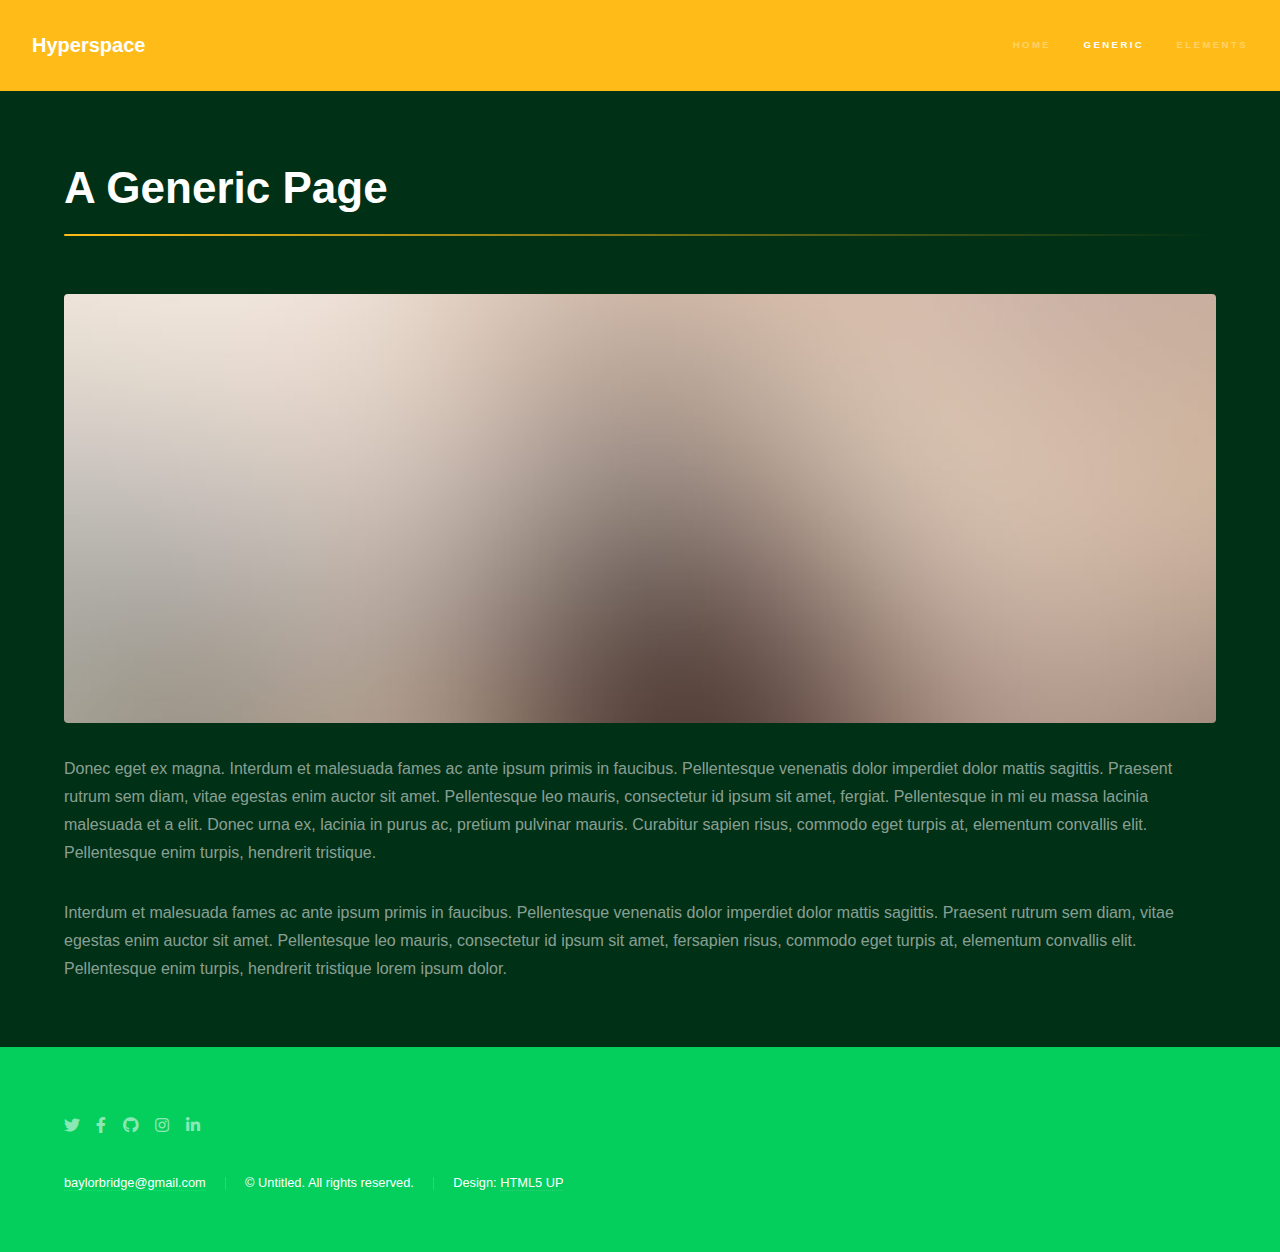
==== commit 55b3e90a: "Update generic.html" ====
--- a/generic.html
+++ b/generic.html
@@ -42,11 +42,18 @@
 			</div>
 
 		<!-- Footer -->
-			<footer id="footer" class="wrapper alt">
+			<footer id="footer" class="wrapper style1-alt">
 				<div class="inner">
+					<ul class="icons">
+												<li><a href="#" class="icon brands fa-twitter"><span class="label">Twitter</span></a></li>
+												<li><a href="#" class="icon brands fa-facebook-f"><span class="label">Facebook</span></a></li>
+												<li><a href="#" class="icon brands fa-github"><span class="label">GitHub</span></a></li>
+												<li><a href="#" class="icon brands fa-instagram"><span class="label">Instagram</span></a></li>
+												<li><a href="#" class="icon brands fa-linkedin-in"><span class="label">LinkedIn</span></a></li>
+					</ul>
 					<ul class="menu">
-						<li>&copy; Untitled. All rights reserved.</li><li>Design: <a href="http://html5up.net">HTML5 UP</a></li>
-					</ul>
+						<li style="color:white"><a href="mailto:baylorbridge@gmail.com" target="_blank">baylorbridge@gmail.com</a><li style="color:white">&copy; Untitled. All rights reserved.</li><li style="color:white">Design: <a href="http://html5up.net">HTML5 UP</a></li></ul>
+					
 				</div>
 			</footer>
 
--- a/assets/css/main.css
+++ b/assets/css/main.css
@@ -1,3909 +1,3909 @@
-@import url(fontawesome-all.min.css);
-
+@import url(fontawesome-all.min.css);
+
 /*
 	Hyperspace by HTML5 UP
 	html5up.net | @ajlkn
 	Free for personal and commercial use under the CCA 3.0 license (html5up.net/license)
-*/
-
-html, body, div, span, applet, object,
-iframe, h1, h2, h3, h4, h5, h6, p, blockquote,
-pre, a, abbr, acronym, address, big, cite,
-code, del, dfn, em, img, ins, kbd, q, s, samp,
-small, strike, strong, sub, sup, tt, var, b,
-u, i, center, dl, dt, dd, ol, ul, li, fieldset,
-form, label, legend, table, caption, tbody,
-tfoot, thead, tr, th, td, article, aside,
-canvas, details, embed, figure, figcaption,
-footer, header, hgroup, menu, nav, output, ruby,
-section, summary, time, mark, audio, video {
-	margin: 0;
-	padding: 0;
-	border: 0;
-	font-size: 100%;
-	font: inherit;
-	vertical-align: baseline;}
-
-article, aside, details, figcaption, figure,
-footer, header, hgroup, menu, nav, section {
-	display: block;}
-
-body {
-	line-height: 1;
-}
-
-ol, ul {
-	list-style: none;
-}
-
-blockquote, q {
-	quotes: none;
-}
-
-	blockquote:before, blockquote:after, q:before, q:after {
-		content: '';
-		content: none;
-	}
-
-table {
-	border-collapse: collapse;
-	border-spacing: 0;
-}
-
-body {
-	-webkit-text-size-adjust: none;
-}
-
-mark {
-	background-color: transparent;
-	color: inherit;
-}
-
-input::-moz-focus-inner {
-	border: 0;
-	padding: 0;
-}
-
-input, select, textarea {
-	-moz-appearance: none;
-	-webkit-appearance: none;
-	-ms-appearance: none;
-	appearance: none;
-}
-
-/* Basic */
-
-	@-ms-viewport {
-		width: device-width;
-	}
-
-	body {
-		-ms-overflow-style: scrollbar;
-	}
-
-	@media screen and (max-width: 480px) {
-
-		html, body {
-			min-width: 320px;
-		}
-
-	}
-
-	html {
-		box-sizing: border-box;
-	}
-
-	*, *:before, *:after {
-		box-sizing: inherit;
-	}
-
-	body {
-		background: #312450;
-	}
-
-		body.is-preload *, body.is-preload *:before, body.is-preload *:after {
-			-moz-animation: none !important;
-			-webkit-animation: none !important;
-			-ms-animation: none !important;
-			animation: none !important;
-			-moz-transition: none !important;
-			-webkit-transition: none !important;
-			-ms-transition: none !important;
-			transition: none !important;
-		}
-
-/* Type */
-
-	body, input, select, textarea {
-		color: rgba(255, 255, 255, 0.55);
-		font-family: Arial, Helvetica, sans-serif;
-		font-size: 16.5pt;
-		font-weight: normal;
-		line-height: 1.75;
-	}
-
-		@media screen and (max-width: 1680px) {
-
-			body, input, select, textarea {
-				font-size: 13pt;
-			}
-
-		}
-
-		@media screen and (max-width: 1280px) {
-
-			body, input, select, textarea {
-				font-size: 12pt;
-			}
-
-		}
-
-		@media screen and (max-width: 360px) {
-
-			body, input, select, textarea {
-				font-size: 11pt;
-			}
-
-		}
-
-	a {
-		-moz-transition: color 0.2s ease, border-bottom-color 0.2s ease;
-		-webkit-transition: color 0.2s ease, border-bottom-color 0.2s ease;
-		-ms-transition: color 0.2s ease, border-bottom-color 0.2s ease;
-		transition: color 0.2s ease, border-bottom-color 0.2s ease;
-		border-bottom: dotted 1px rgba(255, 255, 255, 0.35);
-		color: inherit;
-		text-decoration: none;
-	}
-
-		a:hover {
-			border-bottom-color: transparent;
-			color: #ffffff;
-		}
-
-	strong, b {
-		color: #ffffff;
-		font-weight: bold;
-	}
-
-	em, i {
-		font-style: italic;
-	}
-
-	p {
-		margin: 0 0 2em 0;
-	}
-
-	h1, h2, h3, h4, h5, h6 {
-		color: #ffffff;
-		font-weight: bold;
-		line-height: 1.5;
-		margin: 0 0 0.5em 0;
-	}
-
-		h1 a, h2 a, h3 a, h4 a, h5 a, h6 a {
-			color: inherit;
-			text-decoration: none;
-		}
-
-	h1 {
-		font-size: 2.75em;
-	}
-
-		h1.major {
-			margin: 0 0 1.3em 0;
-			position: relative;
-			padding-bottom: 0.35em;
-		}
-
-			h1.major:after {
-				background-image: -moz-linear-gradient(to right, #5e42a6, #b74e91);
-				background-image: -webkit-linear-gradient(to right, #5e42a6, #b74e91);
-				background-image: -ms-linear-gradient(to right, #5e42a6, #b74e91);
-				background-image: linear-gradient(to right, #5e42a6, #b74e91);
-				-moz-transition: max-width 0.2s ease;
-				-webkit-transition: max-width 0.2s ease;
-				-ms-transition: max-width 0.2s ease;
-				transition: max-width 0.2s ease;
-				border-radius: 0.2em;
-				bottom: 0;
-				content: '';
-				height: 0.05em;
-				position: absolute;
-				right: 0;
-				width: 100%;
-			}
-
-	h2 {
-		font-size: 1.75em;
-	}
-
-	h3 {
-		font-size: 1.1em;
-	}
-
-	h4 {
-		font-size: 1em;
-	}
-
-	h5 {
-		font-size: 0.8em;
-	}
-
-	h6 {
-		font-size: 0.6em;
-	}
-
-	@media screen and (max-width: 736px) {
-
-		h1 {
-			font-size: 2em;
-		}
-
-		h2 {
-			font-size: 1.25em;
-		}
-
-		h3 {
-			font-size: 1em;
-		}
-
-		h4 {
-			font-size: 0.8em;
-		}
-
-		h5 {
-			font-size: 0.6em;
-		}
-
-		h6 {
-			font-size: 0.6em;
-		}
-
-	}
-
-	sub {
-		font-size: 0.8em;
-		position: relative;
-		top: 0.5em;
-	}
-
-	sup {
-		font-size: 0.8em;
-		position: relative;
-		top: -0.5em;
-	}
-
-	blockquote {
-		border-left: solid 4px rgba(255, 255, 255, 0.15);
-		font-style: italic;
-		margin: 0 0 2em 0;
-		padding: 0.5em 0 0.5em 2em;
-	}
-
-	code {
-		background: rgba(255, 255, 255, 0.05);
-		border-radius: 0.25em;
-		border: solid 1px rgba(255, 255, 255, 0.15);
-		font-family: "Courier New", monospace;
-		font-size: 0.9em;
-		margin: 0 0.25em;
-		padding: 0.25em 0.65em;
-	}
-
-	pre {
-		-webkit-overflow-scrolling: touch;
-		font-family: "Courier New", monospace;
-		font-size: 0.9em;
-		margin: 0 0 2em 0;
-	}
-
-		pre code {
-			display: block;
-			line-height: 1.75em;
-			padding: 1em 1.5em;
-			overflow-x: auto;
-		}
-
-	hr {
-		border: 0;
-		border-bottom: solid 1px rgba(255, 255, 255, 0.15);
-		margin: 2em 0;
-	}
-
-		hr.major {
-			margin: 3em 0;
-		}
-
-	.align-left {
-		text-align: left;
-	}
-
-	.align-center {
-		text-align: center;
-	}
-
-	.align-right {
-		text-align: right;
-	}
-
-/* Row */
-
-	.row {
-		display: flex;
-		flex-wrap: wrap;
-		box-sizing: border-box;
-		align-items: stretch;
-	}
-
-		.row > * {
-			box-sizing: border-box;
-		}
-
-		.row.gtr-uniform > * > :last-child {
-			margin-bottom: 0;
-		}
-
-		.row.aln-left {
-			justify-content: flex-start;
-		}
-
-		.row.aln-center {
-			justify-content: center;
-		}
-
-		.row.aln-right {
-			justify-content: flex-end;
-		}
-
-		.row.aln-top {
-			align-items: flex-start;
-		}
-
-		.row.aln-middle {
-			align-items: center;
-		}
-
-		.row.aln-bottom {
-			align-items: flex-end;
-		}
-
-		.row > .imp {
-			order: -1;
-		}
-
-		.row > .col-1 {
-			width: 8.33333%;
-		}
-
-		.row > .off-1 {
-			margin-left: 8.33333%;
-		}
-
-		.row > .col-2 {
-			width: 16.66667%;
-		}
-
-		.row > .off-2 {
-			margin-left: 16.66667%;
-		}
-
-		.row > .col-3 {
-			width: 25%;
-		}
-
-		.row > .off-3 {
-			margin-left: 25%;
-		}
-
-		.row > .col-4 {
-			width: 33.33333%;
-		}
-
-		.row > .off-4 {
-			margin-left: 33.33333%;
-		}
-
-		.row > .col-5 {
-			width: 41.66667%;
-		}
-
-		.row > .off-5 {
-			margin-left: 41.66667%;
-		}
-
-		.row > .col-6 {
-			width: 50%;
-		}
-
-		.row > .off-6 {
-			margin-left: 50%;
-		}
-
-		.row > .col-7 {
-			width: 58.33333%;
-		}
-
-		.row > .off-7 {
-			margin-left: 58.33333%;
-		}
-
-		.row > .col-8 {
-			width: 66.66667%;
-		}
-
-		.row > .off-8 {
-			margin-left: 66.66667%;
-		}
-
-		.row > .col-9 {
-			width: 75%;
-		}
-
-		.row > .off-9 {
-			margin-left: 75%;
-		}
-
-		.row > .col-10 {
-			width: 83.33333%;
-		}
-
-		.row > .off-10 {
-			margin-left: 83.33333%;
-		}
-
-		.row > .col-11 {
-			width: 91.66667%;
-		}
-
-		.row > .off-11 {
-			margin-left: 91.66667%;
-		}
-
-		.row > .col-12 {
-			width: 100%;
-		}
-
-		.row > .off-12 {
-			margin-left: 100%;
-		}
-
-		.row.gtr-0 {
-			margin-top: 0;
-			margin-left: 0em;
-		}
-
-			.row.gtr-0 > * {
-				padding: 0 0 0 0em;
-			}
-
-			.row.gtr-0.gtr-uniform {
-				margin-top: 0em;
-			}
-
-				.row.gtr-0.gtr-uniform > * {
-					padding-top: 0em;
-				}
-
-		.row.gtr-25 {
-			margin-top: 0;
-			margin-left: -0.375em;
-		}
-
-			.row.gtr-25 > * {
-				padding: 0 0 0 0.375em;
-			}
-
-			.row.gtr-25.gtr-uniform {
-				margin-top: -0.375em;
-			}
-
-				.row.gtr-25.gtr-uniform > * {
-					padding-top: 0.375em;
-				}
-
-		.row.gtr-50 {
-			margin-top: 0;
-			margin-left: -0.75em;
-		}
-
-			.row.gtr-50 > * {
-				padding: 0 0 0 0.75em;
-			}
-
-			.row.gtr-50.gtr-uniform {
-				margin-top: -0.75em;
-			}
-
-				.row.gtr-50.gtr-uniform > * {
-					padding-top: 0.75em;
-				}
-
-		.row {
-			margin-top: 0;
-			margin-left: -1.5em;
-		}
-
-			.row > * {
-				padding: 0 0 0 1.5em;
-			}
-
-			.row.gtr-uniform {
-				margin-top: -1.5em;
-			}
-
-				.row.gtr-uniform > * {
-					padding-top: 1.5em;
-				}
-
-		.row.gtr-150 {
-			margin-top: 0;
-			margin-left: -2.25em;
-		}
-
-			.row.gtr-150 > * {
-				padding: 0 0 0 2.25em;
-			}
-
-			.row.gtr-150.gtr-uniform {
-				margin-top: -2.25em;
-			}
-
-				.row.gtr-150.gtr-uniform > * {
-					padding-top: 2.25em;
-				}
-
-		.row.gtr-200 {
-			margin-top: 0;
-			margin-left: -3em;
-		}
-
-			.row.gtr-200 > * {
-				padding: 0 0 0 3em;
-			}
-
-			.row.gtr-200.gtr-uniform {
-				margin-top: -3em;
-			}
-
-				.row.gtr-200.gtr-uniform > * {
-					padding-top: 3em;
-				}
-
-		@media screen and (max-width: 1680px) {
-
-			.row {
-				display: flex;
-				flex-wrap: wrap;
-				box-sizing: border-box;
-				align-items: stretch;
-			}
-
-				.row > * {
-					box-sizing: border-box;
-				}
-
-				.row.gtr-uniform > * > :last-child {
-					margin-bottom: 0;
-				}
-
-				.row.aln-left {
-					justify-content: flex-start;
-				}
-
-				.row.aln-center {
-					justify-content: center;
-				}
-
-				.row.aln-right {
-					justify-content: flex-end;
-				}
-
-				.row.aln-top {
-					align-items: flex-start;
-				}
-
-				.row.aln-middle {
-					align-items: center;
-				}
-
-				.row.aln-bottom {
-					align-items: flex-end;
-				}
-
-				.row > .imp-xlarge {
-					order: -1;
-				}
-
-				.row > .col-1-xlarge {
-					width: 8.33333%;
-				}
-
-				.row > .off-1-xlarge {
-					margin-left: 8.33333%;
-				}
-
-				.row > .col-2-xlarge {
-					width: 16.66667%;
-				}
-
-				.row > .off-2-xlarge {
-					margin-left: 16.66667%;
-				}
-
-				.row > .col-3-xlarge {
-					width: 25%;
-				}
-
-				.row > .off-3-xlarge {
-					margin-left: 25%;
-				}
-
-				.row > .col-4-xlarge {
-					width: 33.33333%;
-				}
-
-				.row > .off-4-xlarge {
-					margin-left: 33.33333%;
-				}
-
-				.row > .col-5-xlarge {
-					width: 41.66667%;
-				}
-
-				.row > .off-5-xlarge {
-					margin-left: 41.66667%;
-				}
-
-				.row > .col-6-xlarge {
-					width: 50%;
-				}
-
-				.row > .off-6-xlarge {
-					margin-left: 50%;
-				}
-
-				.row > .col-7-xlarge {
-					width: 58.33333%;
-				}
-
-				.row > .off-7-xlarge {
-					margin-left: 58.33333%;
-				}
-
-				.row > .col-8-xlarge {
-					width: 66.66667%;
-				}
-
-				.row > .off-8-xlarge {
-					margin-left: 66.66667%;
-				}
-
-				.row > .col-9-xlarge {
-					width: 75%;
-				}
-
-				.row > .off-9-xlarge {
-					margin-left: 75%;
-				}
-
-				.row > .col-10-xlarge {
-					width: 83.33333%;
-				}
-
-				.row > .off-10-xlarge {
-					margin-left: 83.33333%;
-				}
-
-				.row > .col-11-xlarge {
-					width: 91.66667%;
-				}
-
-				.row > .off-11-xlarge {
-					margin-left: 91.66667%;
-				}
-
-				.row > .col-12-xlarge {
-					width: 100%;
-				}
-
-				.row > .off-12-xlarge {
-					margin-left: 100%;
-				}
-
-				.row.gtr-0 {
-					margin-top: 0;
-					margin-left: 0em;
-				}
-
-					.row.gtr-0 > * {
-						padding: 0 0 0 0em;
-					}
-
-					.row.gtr-0.gtr-uniform {
-						margin-top: 0em;
-					}
-
-						.row.gtr-0.gtr-uniform > * {
-							padding-top: 0em;
-						}
-
-				.row.gtr-25 {
-					margin-top: 0;
-					margin-left: -0.375em;
-				}
-
-					.row.gtr-25 > * {
-						padding: 0 0 0 0.375em;
-					}
-
-					.row.gtr-25.gtr-uniform {
-						margin-top: -0.375em;
-					}
-
-						.row.gtr-25.gtr-uniform > * {
-							padding-top: 0.375em;
-						}
-
-				.row.gtr-50 {
-					margin-top: 0;
-					margin-left: -0.75em;
-				}
-
-					.row.gtr-50 > * {
-						padding: 0 0 0 0.75em;
-					}
-
-					.row.gtr-50.gtr-uniform {
-						margin-top: -0.75em;
-					}
-
-						.row.gtr-50.gtr-uniform > * {
-							padding-top: 0.75em;
-						}
-
-				.row {
-					margin-top: 0;
-					margin-left: -1.5em;
-				}
-
-					.row > * {
-						padding: 0 0 0 1.5em;
-					}
-
-					.row.gtr-uniform {
-						margin-top: -1.5em;
-					}
-
-						.row.gtr-uniform > * {
-							padding-top: 1.5em;
-						}
-
-				.row.gtr-150 {
-					margin-top: 0;
-					margin-left: -2.25em;
-				}
-
-					.row.gtr-150 > * {
-						padding: 0 0 0 2.25em;
-					}
-
-					.row.gtr-150.gtr-uniform {
-						margin-top: -2.25em;
-					}
-
-						.row.gtr-150.gtr-uniform > * {
-							padding-top: 2.25em;
-						}
-
-				.row.gtr-200 {
-					margin-top: 0;
-					margin-left: -3em;
-				}
-
-					.row.gtr-200 > * {
-						padding: 0 0 0 3em;
-					}
-
-					.row.gtr-200.gtr-uniform {
-						margin-top: -3em;
-					}
-
-						.row.gtr-200.gtr-uniform > * {
-							padding-top: 3em;
-						}
-
-		}
-
-		@media screen and (max-width: 1280px) {
-
-			.row {
-				display: flex;
-				flex-wrap: wrap;
-				box-sizing: border-box;
-				align-items: stretch;
-			}
-
-				.row > * {
-					box-sizing: border-box;
-				}
-
-				.row.gtr-uniform > * > :last-child {
-					margin-bottom: 0;
-				}
-
-				.row.aln-left {
-					justify-content: flex-start;
-				}
-
-				.row.aln-center {
-					justify-content: center;
-				}
-
-				.row.aln-right {
-					justify-content: flex-end;
-				}
-
-				.row.aln-top {
-					align-items: flex-start;
-				}
-
-				.row.aln-middle {
-					align-items: center;
-				}
-
-				.row.aln-bottom {
-					align-items: flex-end;
-				}
-
-				.row > .imp-large {
-					order: -1;
-				}
-
-				.row > .col-1-large {
-					width: 8.33333%;
-				}
-
-				.row > .off-1-large {
-					margin-left: 8.33333%;
-				}
-
-				.row > .col-2-large {
-					width: 16.66667%;
-				}
-
-				.row > .off-2-large {
-					margin-left: 16.66667%;
-				}
-
-				.row > .col-3-large {
-					width: 25%;
-				}
-
-				.row > .off-3-large {
-					margin-left: 25%;
-				}
-
-				.row > .col-4-large {
-					width: 33.33333%;
-				}
-
-				.row > .off-4-large {
-					margin-left: 33.33333%;
-				}
-
-				.row > .col-5-large {
-					width: 41.66667%;
-				}
-
-				.row > .off-5-large {
-					margin-left: 41.66667%;
-				}
-
-				.row > .col-6-large {
-					width: 50%;
-				}
-
-				.row > .off-6-large {
-					margin-left: 50%;
-				}
-
-				.row > .col-7-large {
-					width: 58.33333%;
-				}
-
-				.row > .off-7-large {
-					margin-left: 58.33333%;
-				}
-
-				.row > .col-8-large {
-					width: 66.66667%;
-				}
-
-				.row > .off-8-large {
-					margin-left: 66.66667%;
-				}
-
-				.row > .col-9-large {
-					width: 75%;
-				}
-
-				.row > .off-9-large {
-					margin-left: 75%;
-				}
-
-				.row > .col-10-large {
-					width: 83.33333%;
-				}
-
-				.row > .off-10-large {
-					margin-left: 83.33333%;
-				}
-
-				.row > .col-11-large {
-					width: 91.66667%;
-				}
-
-				.row > .off-11-large {
-					margin-left: 91.66667%;
-				}
-
-				.row > .col-12-large {
-					width: 100%;
-				}
-
-				.row > .off-12-large {
-					margin-left: 100%;
-				}
-
-				.row.gtr-0 {
-					margin-top: 0;
-					margin-left: 0em;
-				}
-
-					.row.gtr-0 > * {
-						padding: 0 0 0 0em;
-					}
-
-					.row.gtr-0.gtr-uniform {
-						margin-top: 0em;
-					}
-
-						.row.gtr-0.gtr-uniform > * {
-							padding-top: 0em;
-						}
-
-				.row.gtr-25 {
-					margin-top: 0;
-					margin-left: -0.375em;
-				}
-
-					.row.gtr-25 > * {
-						padding: 0 0 0 0.375em;
-					}
-
-					.row.gtr-25.gtr-uniform {
-						margin-top: -0.375em;
-					}
-
-						.row.gtr-25.gtr-uniform > * {
-							padding-top: 0.375em;
-						}
-
-				.row.gtr-50 {
-					margin-top: 0;
-					margin-left: -0.75em;
-				}
-
-					.row.gtr-50 > * {
-						padding: 0 0 0 0.75em;
-					}
-
-					.row.gtr-50.gtr-uniform {
-						margin-top: -0.75em;
-					}
-
-						.row.gtr-50.gtr-uniform > * {
-							padding-top: 0.75em;
-						}
-
-				.row {
-					margin-top: 0;
-					margin-left: -1.5em;
-				}
-
-					.row > * {
-						padding: 0 0 0 1.5em;
-					}
-
-					.row.gtr-uniform {
-						margin-top: -1.5em;
-					}
-
-						.row.gtr-uniform > * {
-							padding-top: 1.5em;
-						}
-
-				.row.gtr-150 {
-					margin-top: 0;
-					margin-left: -2.25em;
-				}
-
-					.row.gtr-150 > * {
-						padding: 0 0 0 2.25em;
-					}
-
-					.row.gtr-150.gtr-uniform {
-						margin-top: -2.25em;
-					}
-
-						.row.gtr-150.gtr-uniform > * {
-							padding-top: 2.25em;
-						}
-
-				.row.gtr-200 {
-					margin-top: 0;
-					margin-left: -3em;
-				}
-
-					.row.gtr-200 > * {
-						padding: 0 0 0 3em;
-					}
-
-					.row.gtr-200.gtr-uniform {
-						margin-top: -3em;
-					}
-
-						.row.gtr-200.gtr-uniform > * {
-							padding-top: 3em;
-						}
-
-		}
-
-		@media screen and (max-width: 980px) {
-
-			.row {
-				display: flex;
-				flex-wrap: wrap;
-				box-sizing: border-box;
-				align-items: stretch;
-			}
-
-				.row > * {
-					box-sizing: border-box;
-				}
-
-				.row.gtr-uniform > * > :last-child {
-					margin-bottom: 0;
-				}
-
-				.row.aln-left {
-					justify-content: flex-start;
-				}
-
-				.row.aln-center {
-					justify-content: center;
-				}
-
-				.row.aln-right {
-					justify-content: flex-end;
-				}
-
-				.row.aln-top {
-					align-items: flex-start;
-				}
-
-				.row.aln-middle {
-					align-items: center;
-				}
-
-				.row.aln-bottom {
-					align-items: flex-end;
-				}
-
-				.row > .imp-medium {
-					order: -1;
-				}
-
-				.row > .col-1-medium {
-					width: 8.33333%;
-				}
-
-				.row > .off-1-medium {
-					margin-left: 8.33333%;
-				}
-
-				.row > .col-2-medium {
-					width: 16.66667%;
-				}
-
-				.row > .off-2-medium {
-					margin-left: 16.66667%;
-				}
-
-				.row > .col-3-medium {
-					width: 25%;
-				}
-
-				.row > .off-3-medium {
-					margin-left: 25%;
-				}
-
-				.row > .col-4-medium {
-					width: 33.33333%;
-				}
-
-				.row > .off-4-medium {
-					margin-left: 33.33333%;
-				}
-
-				.row > .col-5-medium {
-					width: 41.66667%;
-				}
-
-				.row > .off-5-medium {
-					margin-left: 41.66667%;
-				}
-
-				.row > .col-6-medium {
-					width: 50%;
-				}
-
-				.row > .off-6-medium {
-					margin-left: 50%;
-				}
-
-				.row > .col-7-medium {
-					width: 58.33333%;
-				}
-
-				.row > .off-7-medium {
-					margin-left: 58.33333%;
-				}
-
-				.row > .col-8-medium {
-					width: 66.66667%;
-				}
-
-				.row > .off-8-medium {
-					margin-left: 66.66667%;
-				}
-
-				.row > .col-9-medium {
-					width: 75%;
-				}
-
-				.row > .off-9-medium {
-					margin-left: 75%;
-				}
-
-				.row > .col-10-medium {
-					width: 83.33333%;
-				}
-
-				.row > .off-10-medium {
-					margin-left: 83.33333%;
-				}
-
-				.row > .col-11-medium {
-					width: 91.66667%;
-				}
-
-				.row > .off-11-medium {
-					margin-left: 91.66667%;
-				}
-
-				.row > .col-12-medium {
-					width: 100%;
-				}
-
-				.row > .off-12-medium {
-					margin-left: 100%;
-				}
-
-				.row.gtr-0 {
-					margin-top: 0;
-					margin-left: 0em;
-				}
-
-					.row.gtr-0 > * {
-						padding: 0 0 0 0em;
-					}
-
-					.row.gtr-0.gtr-uniform {
-						margin-top: 0em;
-					}
-
-						.row.gtr-0.gtr-uniform > * {
-							padding-top: 0em;
-						}
-
-				.row.gtr-25 {
-					margin-top: 0;
-					margin-left: -0.375em;
-				}
-
-					.row.gtr-25 > * {
-						padding: 0 0 0 0.375em;
-					}
-
-					.row.gtr-25.gtr-uniform {
-						margin-top: -0.375em;
-					}
-
-						.row.gtr-25.gtr-uniform > * {
-							padding-top: 0.375em;
-						}
-
-				.row.gtr-50 {
-					margin-top: 0;
-					margin-left: -0.75em;
-				}
-
-					.row.gtr-50 > * {
-						padding: 0 0 0 0.75em;
-					}
-
-					.row.gtr-50.gtr-uniform {
-						margin-top: -0.75em;
-					}
-
-						.row.gtr-50.gtr-uniform > * {
-							padding-top: 0.75em;
-						}
-
-				.row {
-					margin-top: 0;
-					margin-left: -1.5em;
-				}
-
-					.row > * {
-						padding: 0 0 0 1.5em;
-					}
-
-					.row.gtr-uniform {
-						margin-top: -1.5em;
-					}
-
-						.row.gtr-uniform > * {
-							padding-top: 1.5em;
-						}
-
-				.row.gtr-150 {
-					margin-top: 0;
-					margin-left: -2.25em;
-				}
-
-					.row.gtr-150 > * {
-						padding: 0 0 0 2.25em;
-					}
-
-					.row.gtr-150.gtr-uniform {
-						margin-top: -2.25em;
-					}
-
-						.row.gtr-150.gtr-uniform > * {
-							padding-top: 2.25em;
-						}
-
-				.row.gtr-200 {
-					margin-top: 0;
-					margin-left: -3em;
-				}
-
-					.row.gtr-200 > * {
-						padding: 0 0 0 3em;
-					}
-
-					.row.gtr-200.gtr-uniform {
-						margin-top: -3em;
-					}
-
-						.row.gtr-200.gtr-uniform > * {
-							padding-top: 3em;
-						}
-
-		}
-
-		@media screen and (max-width: 736px) {
-
-			.row {
-				display: flex;
-				flex-wrap: wrap;
-				box-sizing: border-box;
-				align-items: stretch;
-			}
-
-				.row > * {
-					box-sizing: border-box;
-				}
-
-				.row.gtr-uniform > * > :last-child {
-					margin-bottom: 0;
-				}
-
-				.row.aln-left {
-					justify-content: flex-start;
-				}
-
-				.row.aln-center {
-					justify-content: center;
-				}
-
-				.row.aln-right {
-					justify-content: flex-end;
-				}
-
-				.row.aln-top {
-					align-items: flex-start;
-				}
-
-				.row.aln-middle {
-					align-items: center;
-				}
-
-				.row.aln-bottom {
-					align-items: flex-end;
-				}
-
-				.row > .imp-small {
-					order: -1;
-				}
-
-				.row > .col-1-small {
-					width: 8.33333%;
-				}
-
-				.row > .off-1-small {
-					margin-left: 8.33333%;
-				}
-
-				.row > .col-2-small {
-					width: 16.66667%;
-				}
-
-				.row > .off-2-small {
-					margin-left: 16.66667%;
-				}
-
-				.row > .col-3-small {
-					width: 25%;
-				}
-
-				.row > .off-3-small {
-					margin-left: 25%;
-				}
-
-				.row > .col-4-small {
-					width: 33.33333%;
-				}
-
-				.row > .off-4-small {
-					margin-left: 33.33333%;
-				}
-
-				.row > .col-5-small {
-					width: 41.66667%;
-				}
-
-				.row > .off-5-small {
-					margin-left: 41.66667%;
-				}
-
-				.row > .col-6-small {
-					width: 50%;
-				}
-
-				.row > .off-6-small {
-					margin-left: 50%;
-				}
-
-				.row > .col-7-small {
-					width: 58.33333%;
-				}
-
-				.row > .off-7-small {
-					margin-left: 58.33333%;
-				}
-
-				.row > .col-8-small {
-					width: 66.66667%;
-				}
-
-				.row > .off-8-small {
-					margin-left: 66.66667%;
-				}
-
-				.row > .col-9-small {
-					width: 75%;
-				}
-
-				.row > .off-9-small {
-					margin-left: 75%;
-				}
-
-				.row > .col-10-small {
-					width: 83.33333%;
-				}
-
-				.row > .off-10-small {
-					margin-left: 83.33333%;
-				}
-
-				.row > .col-11-small {
-					width: 91.66667%;
-				}
-
-				.row > .off-11-small {
-					margin-left: 91.66667%;
-				}
-
-				.row > .col-12-small {
-					width: 100%;
-				}
-
-				.row > .off-12-small {
-					margin-left: 100%;
-				}
-
-				.row.gtr-0 {
-					margin-top: 0;
-					margin-left: 0em;
-				}
-
-					.row.gtr-0 > * {
-						padding: 0 0 0 0em;
-					}
-
-					.row.gtr-0.gtr-uniform {
-						margin-top: 0em;
-					}
-
-						.row.gtr-0.gtr-uniform > * {
-							padding-top: 0em;
-						}
-
-				.row.gtr-25 {
-					margin-top: 0;
-					margin-left: -0.375em;
-				}
-
-					.row.gtr-25 > * {
-						padding: 0 0 0 0.375em;
-					}
-
-					.row.gtr-25.gtr-uniform {
-						margin-top: -0.375em;
-					}
-
-						.row.gtr-25.gtr-uniform > * {
-							padding-top: 0.375em;
-						}
-
-				.row.gtr-50 {
-					margin-top: 0;
-					margin-left: -0.75em;
-				}
-
-					.row.gtr-50 > * {
-						padding: 0 0 0 0.75em;
-					}
-
-					.row.gtr-50.gtr-uniform {
-						margin-top: -0.75em;
-					}
-
-						.row.gtr-50.gtr-uniform > * {
-							padding-top: 0.75em;
-						}
-
-				.row {
-					margin-top: 0;
-					margin-left: -1.5em;
-				}
-
-					.row > * {
-						padding: 0 0 0 1.5em;
-					}
-
-					.row.gtr-uniform {
-						margin-top: -1.5em;
-					}
-
-						.row.gtr-uniform > * {
-							padding-top: 1.5em;
-						}
-
-				.row.gtr-150 {
-					margin-top: 0;
-					margin-left: -2.25em;
-				}
-
-					.row.gtr-150 > * {
-						padding: 0 0 0 2.25em;
-					}
-
-					.row.gtr-150.gtr-uniform {
-						margin-top: -2.25em;
-					}
-
-						.row.gtr-150.gtr-uniform > * {
-							padding-top: 2.25em;
-						}
-
-				.row.gtr-200 {
-					margin-top: 0;
-					margin-left: -3em;
-				}
-
-					.row.gtr-200 > * {
-						padding: 0 0 0 3em;
-					}
-
-					.row.gtr-200.gtr-uniform {
-						margin-top: -3em;
-					}
-
-						.row.gtr-200.gtr-uniform > * {
-							padding-top: 3em;
-						}
-
-		}
-
-		@media screen and (max-width: 480px) {
-
-			.row {
-				display: flex;
-				flex-wrap: wrap;
-				box-sizing: border-box;
-				align-items: stretch;
-			}
-
-				.row > * {
-					box-sizing: border-box;
-				}
-
-				.row.gtr-uniform > * > :last-child {
-					margin-bottom: 0;
-				}
-
-				.row.aln-left {
-					justify-content: flex-start;
-				}
-
-				.row.aln-center {
-					justify-content: center;
-				}
-
-				.row.aln-right {
-					justify-content: flex-end;
-				}
-
-				.row.aln-top {
-					align-items: flex-start;
-				}
-
-				.row.aln-middle {
-					align-items: center;
-				}
-
-				.row.aln-bottom {
-					align-items: flex-end;
-				}
-
-				.row > .imp-xsmall {
-					order: -1;
-				}
-
-				.row > .col-1-xsmall {
-					width: 8.33333%;
-				}
-
-				.row > .off-1-xsmall {
-					margin-left: 8.33333%;
-				}
-
-				.row > .col-2-xsmall {
-					width: 16.66667%;
-				}
-
-				.row > .off-2-xsmall {
-					margin-left: 16.66667%;
-				}
-
-				.row > .col-3-xsmall {
-					width: 25%;
-				}
-
-				.row > .off-3-xsmall {
-					margin-left: 25%;
-				}
-
-				.row > .col-4-xsmall {
-					width: 33.33333%;
-				}
-
-				.row > .off-4-xsmall {
-					margin-left: 33.33333%;
-				}
-
-				.row > .col-5-xsmall {
-					width: 41.66667%;
-				}
-
-				.row > .off-5-xsmall {
-					margin-left: 41.66667%;
-				}
-
-				.row > .col-6-xsmall {
-					width: 50%;
-				}
-
-				.row > .off-6-xsmall {
-					margin-left: 50%;
-				}
-
-				.row > .col-7-xsmall {
-					width: 58.33333%;
-				}
-
-				.row > .off-7-xsmall {
-					margin-left: 58.33333%;
-				}
-
-				.row > .col-8-xsmall {
-					width: 66.66667%;
-				}
-
-				.row > .off-8-xsmall {
-					margin-left: 66.66667%;
-				}
-
-				.row > .col-9-xsmall {
-					width: 75%;
-				}
-
-				.row > .off-9-xsmall {
-					margin-left: 75%;
-				}
-
-				.row > .col-10-xsmall {
-					width: 83.33333%;
-				}
-
-				.row > .off-10-xsmall {
-					margin-left: 83.33333%;
-				}
-
-				.row > .col-11-xsmall {
-					width: 91.66667%;
-				}
-
-				.row > .off-11-xsmall {
-					margin-left: 91.66667%;
-				}
-
-				.row > .col-12-xsmall {
-					width: 100%;
-				}
-
-				.row > .off-12-xsmall {
-					margin-left: 100%;
-				}
-
-				.row.gtr-0 {
-					margin-top: 0;
-					margin-left: 0em;
-				}
-
-					.row.gtr-0 > * {
-						padding: 0 0 0 0em;
-					}
-
-					.row.gtr-0.gtr-uniform {
-						margin-top: 0em;
-					}
-
-						.row.gtr-0.gtr-uniform > * {
-							padding-top: 0em;
-						}
-
-				.row.gtr-25 {
-					margin-top: 0;
-					margin-left: -0.375em;
-				}
-
-					.row.gtr-25 > * {
-						padding: 0 0 0 0.375em;
-					}
-
-					.row.gtr-25.gtr-uniform {
-						margin-top: -0.375em;
-					}
-
-						.row.gtr-25.gtr-uniform > * {
-							padding-top: 0.375em;
-						}
-
-				.row.gtr-50 {
-					margin-top: 0;
-					margin-left: -0.75em;
-				}
-
-					.row.gtr-50 > * {
-						padding: 0 0 0 0.75em;
-					}
-
-					.row.gtr-50.gtr-uniform {
-						margin-top: -0.75em;
-					}
-
-						.row.gtr-50.gtr-uniform > * {
-							padding-top: 0.75em;
-						}
-
-				.row {
-					margin-top: 0;
-					margin-left: -1.5em;
-				}
-
-					.row > * {
-						padding: 0 0 0 1.5em;
-					}
-
-					.row.gtr-uniform {
-						margin-top: -1.5em;
-					}
-
-						.row.gtr-uniform > * {
-							padding-top: 1.5em;
-						}
-
-				.row.gtr-150 {
-					margin-top: 0;
-					margin-left: -2.25em;
-				}
-
-					.row.gtr-150 > * {
-						padding: 0 0 0 2.25em;
-					}
-
-					.row.gtr-150.gtr-uniform {
-						margin-top: -2.25em;
-					}
-
-						.row.gtr-150.gtr-uniform > * {
-							padding-top: 2.25em;
-						}
-
-				.row.gtr-200 {
-					margin-top: 0;
-					margin-left: -3em;
-				}
-
-					.row.gtr-200 > * {
-						padding: 0 0 0 3em;
-					}
-
-					.row.gtr-200.gtr-uniform {
-						margin-top: -3em;
-					}
-
-						.row.gtr-200.gtr-uniform > * {
-							padding-top: 3em;
-						}
-
-		}
-
-/* Box */
-
-	.box {
-		border-radius: 0.25em;
-		border: solid 1px rgba(255, 255, 255, 0.15);
-		margin-bottom: 2em;
-		padding: 1.5em;
-	}
-
-		.box > :last-child,
-		.box > :last-child > :last-child,
-		.box > :last-child > :last-child > :last-child {
-			margin-bottom: 0;
-		}
-
-		.box.alt {
-			border: 0;
-			border-radius: 0;
-			padding: 0;
-		}
-
-/* Button */
-
-	input[type="submit"],
-	input[type="reset"],
-	input[type="button"],
-	button,
-	.button {
-		-moz-appearance: none;
-		-webkit-appearance: none;
-		-ms-appearance: none;
-		appearance: none;
-		-moz-transition: border-color 0.2s ease;
-		-webkit-transition: border-color 0.2s ease;
-		-ms-transition: border-color 0.2s ease;
-		transition: border-color 0.2s ease;
-		background-color: transparent;
-		border: solid 1px !important;
-		border-color: rgba(255, 255, 255, 0.15) !important;
-		border-radius: 3em;
-		color: #ffffff !important;
-		cursor: pointer;
-		display: inline-block;
-		font-size: 0.6em;
-		font-weight: bold;
-		height: calc(4.75em + 2px);
-		letter-spacing: 0.25em;
-		line-height: 4.75em;
-		outline: 0;
-		padding: 0 3.75em;
-		position: relative;
-		text-align: center;
-		text-decoration: none;
-		text-transform: uppercase;
-		white-space: nowrap;
-	}
-
-		input[type="submit"]:after,
-		input[type="reset"]:after,
-		input[type="button"]:after,
-		button:after,
-		.button:after {
-			-moz-transform: scale(0.25);
-			-webkit-transform: scale(0.25);
-			-ms-transform: scale(0.25);
-			transform: scale(0.25);
-			pointer-events: none;
-			-moz-transition: opacity 0.2s ease, -moz-transform 0.2s ease;
-			-webkit-transition: opacity 0.2s ease, -webkit-transform 0.2s ease;
-			-ms-transition: opacity 0.2s ease, -ms-transform 0.2s ease;
-			transition: opacity 0.2s ease, transform 0.2s ease;
-			background: #ffffff;
-			border-radius: 3em;
-			content: '';
-			height: 100%;
-			left: 0;
-			opacity: 0;
-			position: absolute;
-			top: 0;
-			width: 100%;
-		}
-
-		input[type="submit"].icon:before,
-		input[type="reset"].icon:before,
-		input[type="button"].icon:before,
-		button.icon:before,
-		.button.icon:before {
-			margin-right: 0.75em;
-		}
-
-		input[type="submit"].fit,
-		input[type="reset"].fit,
-		input[type="button"].fit,
-		button.fit,
-		.button.fit {
-			width: 100%;
-		}
-
-		input[type="submit"].small,
-		input[type="reset"].small,
-		input[type="button"].small,
-		button.small,
-		.button.small {
-			font-size: 0.4em;
-		}
-
-		input[type="submit"].large,
-		input[type="reset"].large,
-		input[type="button"].large,
-		button.large,
-		.button.large {
-			font-size: 0.8em;
-		}
-
-		input[type="submit"].primary,
-		input[type="reset"].primary,
-		input[type="button"].primary,
-		button.primary,
-		.button.primary {
-			background-color: #ffffff;
-			color: #312450 !important;
-		}
-
-			input[type="submit"].primary:after,
-			input[type="reset"].primary:after,
-			input[type="button"].primary:after,
-			button.primary:after,
-			.button.primary:after {
-				display: none;
-			}
-
-		input[type="submit"].disabled, input[type="submit"]:disabled,
-		input[type="reset"].disabled,
-		input[type="reset"]:disabled,
-		input[type="button"].disabled,
-		input[type="button"]:disabled,
-		button.disabled,
-		button:disabled,
-		.button.disabled,
-		.button:disabled {
-			cursor: default;
-			opacity: 0.5;
-			pointer-events: none;
-		}
-
-		input[type="submit"]:hover,
-		input[type="reset"]:hover,
-		input[type="button"]:hover,
-		button:hover,
-		.button:hover {
-			border-color: rgba(255, 255, 255, 0.55) !important;
-		}
-
-			input[type="submit"]:hover:after,
-			input[type="reset"]:hover:after,
-			input[type="button"]:hover:after,
-			button:hover:after,
-			.button:hover:after {
-				opacity: 0.05;
-				-moz-transform: scale(1);
-				-webkit-transform: scale(1);
-				-ms-transform: scale(1);
-				transform: scale(1);
-			}
-
-			input[type="submit"]:hover:active,
-			input[type="reset"]:hover:active,
-			input[type="button"]:hover:active,
-			button:hover:active,
-			.button:hover:active {
-				border-color: #ffffff !important;
-			}
-
-				input[type="submit"]:hover:active:after,
-				input[type="reset"]:hover:active:after,
-				input[type="button"]:hover:active:after,
-				button:hover:active:after,
-				.button:hover:active:after {
-					opacity: 0.1;
-				}
-
-/* Features */
-
-	.features {
-		display: -moz-flex;
-		display: -webkit-flex;
-		display: -ms-flex;
-		display: flex;
-		-moz-flex-wrap: wrap;
-		-webkit-flex-wrap: wrap;
-		-ms-flex-wrap: wrap;
-		flex-wrap: wrap;
-		border-radius: 0.25em;
-		border: solid 1px rgba(255, 255, 255, 0.15);
-		background: rgba(255, 255, 255, 0.05);
-		margin: 0 0 2em 0;
-	}
-
-		.features section {
-			padding: 3.5em 3em 1em 7em ;
-			width: 50%;
-			border-top: solid 1px rgba(255, 255, 255, 0.15);
-			position: relative;
-		}
-
-			.features section:nth-child(-n + 2) {
-				border-top-width: 0;
-			}
-
-			.features section:nth-child(2n) {
-				border-left: solid 1px rgba(255, 255, 255, 0.15);
-			}
-
-			.features section .icon {
-				-moz-transition: opacity 0.5s ease, -moz-transform 0.5s ease;
-				-webkit-transition: opacity 0.5s ease, -webkit-transform 0.5s ease;
-				-ms-transition: opacity 0.5s ease, -ms-transform 0.5s ease;
-				transition: opacity 0.5s ease, transform 0.5s ease;
-				-moz-transition-delay: 1s;
-				-webkit-transition-delay: 1s;
-				-ms-transition-delay: 1s;
-				transition-delay: 1s;
-				-moz-transform: scale(1);
-				-webkit-transform: scale(1);
-				-ms-transform: scale(1);
-				transform: scale(1);
-				position: absolute;
-				left: 3em;
-				top: 3em;
-				opacity: 1;
-			}
-
-			.features section:nth-child(1) .icon {
-				-moz-transition-delay: 0.15s;
-				-webkit-transition-delay: 0.15s;
-				-ms-transition-delay: 0.15s;
-				transition-delay: 0.15s;
-			}
-
-			.features section:nth-child(2) .icon {
-				-moz-transition-delay: 0.3s;
-				-webkit-transition-delay: 0.3s;
-				-ms-transition-delay: 0.3s;
-				transition-delay: 0.3s;
-			}
-
-			.features section:nth-child(3) .icon {
-				-moz-transition-delay: 0.45s;
-				-webkit-transition-delay: 0.45s;
-				-ms-transition-delay: 0.45s;
-				transition-delay: 0.45s;
-			}
-
-			.features section:nth-child(4) .icon {
-				-moz-transition-delay: 0.6s;
-				-webkit-transition-delay: 0.6s;
-				-ms-transition-delay: 0.6s;
-				transition-delay: 0.6s;
-			}
-
-			.features section:nth-child(5) .icon {
-				-moz-transition-delay: 0.75s;
-				-webkit-transition-delay: 0.75s;
-				-ms-transition-delay: 0.75s;
-				transition-delay: 0.75s;
-			}
-
-			.features section:nth-child(6) .icon {
-				-moz-transition-delay: 0.9s;
-				-webkit-transition-delay: 0.9s;
-				-ms-transition-delay: 0.9s;
-				transition-delay: 0.9s;
-			}
-
-			.features section:nth-child(7) .icon {
-				-moz-transition-delay: 1.05s;
-				-webkit-transition-delay: 1.05s;
-				-ms-transition-delay: 1.05s;
-				transition-delay: 1.05s;
-			}
-
-			.features section:nth-child(8) .icon {
-				-moz-transition-delay: 1.2s;
-				-webkit-transition-delay: 1.2s;
-				-ms-transition-delay: 1.2s;
-				transition-delay: 1.2s;
-			}
-
-			.features section:nth-child(9) .icon {
-				-moz-transition-delay: 1.35s;
-				-webkit-transition-delay: 1.35s;
-				-ms-transition-delay: 1.35s;
-				transition-delay: 1.35s;
-			}
-
-			.features section:nth-child(10) .icon {
-				-moz-transition-delay: 1.5s;
-				-webkit-transition-delay: 1.5s;
-				-ms-transition-delay: 1.5s;
-				transition-delay: 1.5s;
-			}
-
-			.features section:nth-child(11) .icon {
-				-moz-transition-delay: 1.65s;
-				-webkit-transition-delay: 1.65s;
-				-ms-transition-delay: 1.65s;
-				transition-delay: 1.65s;
-			}
-
-			.features section:nth-child(12) .icon {
-				-moz-transition-delay: 1.8s;
-				-webkit-transition-delay: 1.8s;
-				-ms-transition-delay: 1.8s;
-				transition-delay: 1.8s;
-			}
-
-			.features section:nth-child(13) .icon {
-				-moz-transition-delay: 1.95s;
-				-webkit-transition-delay: 1.95s;
-				-ms-transition-delay: 1.95s;
-				transition-delay: 1.95s;
-			}
-
-			.features section:nth-child(14) .icon {
-				-moz-transition-delay: 2.1s;
-				-webkit-transition-delay: 2.1s;
-				-ms-transition-delay: 2.1s;
-				transition-delay: 2.1s;
-			}
-
-			.features section:nth-child(15) .icon {
-				-moz-transition-delay: 2.25s;
-				-webkit-transition-delay: 2.25s;
-				-ms-transition-delay: 2.25s;
-				transition-delay: 2.25s;
-			}
-
-			.features section:nth-child(16) .icon {
-				-moz-transition-delay: 2.4s;
-				-webkit-transition-delay: 2.4s;
-				-ms-transition-delay: 2.4s;
-				transition-delay: 2.4s;
-			}
-
-			.features section:nth-child(17) .icon {
-				-moz-transition-delay: 2.55s;
-				-webkit-transition-delay: 2.55s;
-				-ms-transition-delay: 2.55s;
-				transition-delay: 2.55s;
-			}
-
-			.features section:nth-child(18) .icon {
-				-moz-transition-delay: 2.7s;
-				-webkit-transition-delay: 2.7s;
-				-ms-transition-delay: 2.7s;
-				transition-delay: 2.7s;
-			}
-
-			.features section:nth-child(19) .icon {
-				-moz-transition-delay: 2.85s;
-				-webkit-transition-delay: 2.85s;
-				-ms-transition-delay: 2.85s;
-				transition-delay: 2.85s;
-			}
-
-			.features section:nth-child(20) .icon {
-				-moz-transition-delay: 3s;
-				-webkit-transition-delay: 3s;
-				-ms-transition-delay: 3s;
-				transition-delay: 3s;
-			}
-
-		.features.inactive section .icon {
-			-moz-transform: scale(0.5);
-			-webkit-transform: scale(0.5);
-			-ms-transform: scale(0.5);
-			transform: scale(0.5);
-			opacity: 0;
-		}
-
-		@media screen and (max-width: 980px) {
-
-			.features {
-				display: block;
-			}
-
-				.features section {
-					border-top-width: 1px !important;
-					border-left-width: 0 !important;
-					width: 100%;
-				}
-
-					.features section:first-child {
-						border-top-width: 0 !important;
-					}
-
-		}
-
-		@media screen and (max-width: 736px) {
-
-			.features section {
-				padding: 2.5em 1.5em 0.1em 5.5em ;
-			}
-
-				.features section .icon {
-					left: 1.5em;
-					top: 2em;
-				}
-
-		}
-
-		@media screen and (max-width: 480px) {
-
-			.features section {
-				padding: 2em 1.5em 0.1em 1.5em ;
-			}
-
-				.features section .icon {
-					left: 0;
-					position: relative;
-					top: 0;
-				}
-
-		}
-
-/* Form */
-
-	form {
-		margin: 0 0 2em 0;
-	}
-
-		form > :last-child {
-			margin-bottom: 0;
-		}
-
-		form > .fields {
-			display: -moz-flex;
-			display: -webkit-flex;
-			display: -ms-flex;
-			display: flex;
-			-moz-flex-wrap: wrap;
-			-webkit-flex-wrap: wrap;
-			-ms-flex-wrap: wrap;
-			flex-wrap: wrap;
-			width: calc(100% + 3em);
-			margin: -1.5em 0 2em -1.5em;
-		}
-
-			form > .fields > .field {
-				-moz-flex-grow: 0;
-				-webkit-flex-grow: 0;
-				-ms-flex-grow: 0;
-				flex-grow: 0;
-				-moz-flex-shrink: 0;
-				-webkit-flex-shrink: 0;
-				-ms-flex-shrink: 0;
-				flex-shrink: 0;
-				padding: 1.5em 0 0 1.5em;
-				width: calc(100% - 1.5em);
-			}
-
-				form > .fields > .field.half {
-					width: calc(50% - 0.75em);
-				}
-
-				form > .fields > .field.third {
-					width: calc(100%/3 - 0.5em);
-				}
-
-				form > .fields > .field.quarter {
-					width: calc(25% - 0.375em);
-				}
-
-		@media screen and (max-width: 480px) {
-
-			form > .fields {
-				width: calc(100% + 3em);
-				margin: -1.5em 0 2em -1.5em;
-			}
-
-				form > .fields > .field {
-					padding: 1.5em 0 0 1.5em;
-					width: calc(100% - 1.5em);
-				}
-
-					form > .fields > .field.half {
-						width: calc(100% - 1.5em);
-					}
-
-					form > .fields > .field.third {
-						width: calc(100% - 1.5em);
-					}
-
-					form > .fields > .field.quarter {
-						width: calc(100% - 1.5em);
-					}
-
-		}
-
-	label {
-		color: #ffffff;
-		font-weight: bold;
-		line-height: 1.5;
-		margin: 0 0 0.7em 0;
-		display: block;
-		font-size: 1.1em;
-	}
-
-	input[type="text"],
-	input[type="password"],
-	input[type="email"],
-	input[type="tel"],
-	select,
-	textarea {
-		-moz-appearance: none;
-		-webkit-appearance: none;
-		-ms-appearance: none;
-		appearance: none;
-		background: rgba(255, 255, 255, 0.05);
-		border-radius: 0.25em;
-		border: none;
-		border: solid 1px rgba(255, 255, 255, 0.15);
-		color: inherit;
-		display: block;
-		outline: 0;
-		padding: 0 1em;
-		text-decoration: none;
-		width: 100%;
-	}
-
-		input[type="text"]:invalid,
-		input[type="password"]:invalid,
-		input[type="email"]:invalid,
-		input[type="tel"]:invalid,
-		select:invalid,
-		textarea:invalid {
-			box-shadow: none;
-		}
-
-		input[type="text"]:focus,
-		input[type="password"]:focus,
-		input[type="email"]:focus,
-		input[type="tel"]:focus,
-		select:focus,
-		textarea:focus {
-			border-color: #ffffff;
-			box-shadow: 0 0 0 1px #ffffff;
-		}
-
-	select {
-		background-image: url("data:image/svg+xml;charset=utf8,%3Csvg xmlns='http://www.w3.org/2000/svg' width='40' height='40' preserveAspectRatio='none' viewBox='0 0 40 40'%3E%3Cpath d='M9.4,12.3l10.4,10.4l10.4-10.4c0.2-0.2,0.5-0.4,0.9-0.4c0.3,0,0.6,0.1,0.9,0.4l3.3,3.3c0.2,0.2,0.4,0.5,0.4,0.9 c0,0.4-0.1,0.6-0.4,0.9L20.7,31.9c-0.2,0.2-0.5,0.4-0.9,0.4c-0.3,0-0.6-0.1-0.9-0.4L4.3,17.3c-0.2-0.2-0.4-0.5-0.4-0.9 c0-0.4,0.1-0.6,0.4-0.9l3.3-3.3c0.2-0.2,0.5-0.4,0.9-0.4S9.1,12.1,9.4,12.3z' fill='rgba(255, 255, 255, 0.15)' /%3E%3C/svg%3E");
-		background-size: 1.25rem;
-		background-repeat: no-repeat;
-		background-position: calc(100% - 1rem) center;
-		height: 2.75em;
-		padding-right: 2.75em;
-		text-overflow: ellipsis;
-	}
-
-		select option {
-			color: #ffffff;
-			background: #312450;
-		}
-
-		select:focus::-ms-value {
-			background-color: transparent;
-		}
-
-		select::-ms-expand {
-			display: none;
-		}
-
-	input[type="text"],
-	input[type="password"],
-	input[type="email"],
-	select {
-		height: 2.75em;
-	}
-
-	textarea {
-		padding: 0.75em 1em;
-	}
-
-		body.is-ie textarea {
-			min-height: 10em;
-		}
-
-	input[type="checkbox"],
-	input[type="radio"] {
-		-moz-appearance: none;
-		-webkit-appearance: none;
-		-ms-appearance: none;
-		appearance: none;
-		display: block;
-		float: left;
-		margin-right: -2em;
-		opacity: 0;
-		width: 1em;
-		z-index: -1;
-	}
-
-		input[type="checkbox"] + label,
-		input[type="radio"] + label {
-			text-decoration: none;
-			color: rgba(255, 255, 255, 0.55);
-			cursor: pointer;
-			display: inline-block;
-			font-size: 1em;
-			font-weight: normal;
-			padding-left: 2.4em;
-			padding-right: 0.75em;
-			position: relative;
-		}
-
-			input[type="checkbox"] + label:before,
-			input[type="radio"] + label:before {
-				-moz-osx-font-smoothing: grayscale;
-				-webkit-font-smoothing: antialiased;
-				display: inline-block;
-				font-style: normal;
-				font-variant: normal;
-				text-rendering: auto;
-				line-height: 1;
-				text-transform: none !important;
-				font-family: 'Font Awesome 5 Free';
-				font-weight: 900;
-			}
-
-			input[type="checkbox"] + label:before,
-			input[type="radio"] + label:before {
-				background: rgba(255, 255, 255, 0.05);
-				border-radius: 0.25em;
-				border: solid 1px rgba(255, 255, 255, 0.15);
-				content: '';
-				display: inline-block;
-				font-size: 0.8em;
-				height: 2.0625em;
-				left: 0;
-				line-height: 2.0625em;
-				position: absolute;
-				text-align: center;
-				top: 0;
-				width: 2.0625em;
-			}
-
-		input[type="checkbox"]:checked + label:before,
-		input[type="radio"]:checked + label:before {
-			background: #ffffff;
-			border-color: #ffffff;
-			color: #b74e91;
-			content: '\f00c';
-		}
-
-		input[type="checkbox"]:focus + label:before,
-		input[type="radio"]:focus + label:before {
-			border-color: #ffffff;
-			box-shadow: 0 0 0 1px #ffffff;
-		}
-
-	input[type="checkbox"] + label:before {
-		border-radius: 0.25em;
-	}
-
-	input[type="radio"] + label:before {
-		border-radius: 100%;
-	}
-
-	::-webkit-input-placeholder {
-		color: rgba(255, 255, 255, 0.35) !important;
-		opacity: 1.0;
-	}
-
-	:-moz-placeholder {
-		color: rgba(255, 255, 255, 0.35) !important;
-		opacity: 1.0;
-	}
-
-	::-moz-placeholder {
-		color: rgba(255, 255, 255, 0.35) !important;
-		opacity: 1.0;
-	}
-
-	:-ms-input-placeholder {
-		color: rgba(255, 255, 255, 0.35) !important;
-		opacity: 1.0;
-	}
-
-/* Icon */
-
-	.icon {
-		text-decoration: none;
-		border-bottom: none;
-		position: relative;
-	}
-
-		.icon:before {
-			-moz-osx-font-smoothing: grayscale;
-			-webkit-font-smoothing: antialiased;
-			display: inline-block;
-			font-style: normal;
-			font-variant: normal;
-			text-rendering: auto;
-			line-height: 1;
-			text-transform: none !important;
-			font-family: 'Font Awesome 5 Free';
-			font-weight: 400;
-		}
-
-		.icon > .label {
-			display: none;
-		}
-
-		.icon:before {
-			line-height: inherit;
-		}
-
-		.icon.solid:before {
-			font-weight: 900;
-		}
-
-		.icon.brands:before {
-			font-family: 'Font Awesome 5 Brands';
-		}
-
-		.icon.major {
-			width: 2.5em;
-			height: 2.5em;
-			display: block;
-			background: #ffffff;
-			border-radius: 100%;
-			color: #312450;
-			text-align: center;
-			line-height: 2.5em;
-			margin: 0 0 1.3em 0;
-		}
-
-			.icon.major:before {
-				font-size: 1.25em;
-			}
-
-				.wrapper.style1 .icon.major:before {
-					color: #5e42a6;
-				}
-
-				.wrapper.style1-alt .icon.major:before {
-					color: #493382;
-				}
-
-				.wrapper.style2 .icon.major:before {
-					color: #5052b5;
-				}
-
-				.wrapper.style2-alt .icon.major:before {
-					color: #3e4094;
-				}
-
-				.wrapper.style3 .icon.major:before {
-					color: #b74e91;
-				}
-
-				.wrapper.style3-alt .icon.major:before {
-					color: #953d75;
-				}
-
-/* Image */
-
-	.image {
-		border-radius: 0.25em;
-		border: 0;
-		display: inline-block;
-		position: relative;
-	}
-
-		.image img {
-			border-radius: 0.25em;
-			display: block;
-		}
-
-		.image.left, .image.right {
-			max-width: 40%;
-		}
-
-			.image.left img, .image.right img {
-				width: 100%;
-			}
-
-		.image.left {
-			float: left;
-			margin: 0 1.5em 1em 0;
-			top: 0.25em;
-		}
-
-		.image.right {
-			float: right;
-			margin: 0 0 1em 1.5em;
-			top: 0.25em;
-		}
-
-		.image.fit {
-			display: block;
-			margin: 0 0 2em 0;
-			width: 100%;
-		}
-
-			.image.fit img {
-				width: 100%;
-			}
-
-		.image.main {
-			display: block;
-			margin: 0 0 3em 0;
-			width: 100%;
-		}
-
-			.image.main img {
-				width: 100%;
-			}
-
-/* List */
-
-	ol {
-		list-style: decimal;
-		margin: 0 0 2em 0;
-		padding-left: 1.25em;
-	}
-
-		ol li {
-			padding-left: 0.25em;
-		}
-
-	ul {
-		list-style: disc;
-		margin: 0 0 2em 0;
-		padding-left: 1em;
-	}
-
-		ul li {
-			padding-left: 0.5em;
-		}
-
-		ul.alt {
-			list-style: none;
-			padding-left: 0;
-		}
-
-			ul.alt li {
-				border-top: solid 1px rgba(255, 255, 255, 0.15);
-				padding: 0.5em 0;
-			}
-
-				ul.alt li:first-child {
-					border-top: 0;
-					padding-top: 0;
-				}
-
-	dl {
-		margin: 0 0 2em 0;
-	}
-
-		dl dt {
-			display: block;
-			font-weight: bold;
-			margin: 0 0 1em 0;
-		}
-
-		dl dd {
-			margin-left: 2em;
-		}
-
-/* Actions */
-
-	ul.actions {
-		display: -moz-flex;
-		display: -webkit-flex;
-		display: -ms-flex;
-		display: flex;
-		cursor: default;
-		list-style: none;
-		margin-left: -1em;
-		padding-left: 0;
-	}
-
-		ul.actions li {
-			padding: 0 0 0 1em;
-			vertical-align: middle;
-		}
-
-		ul.actions.special {
-			-moz-justify-content: center;
-			-webkit-justify-content: center;
-			-ms-justify-content: center;
-			justify-content: center;
-			width: 100%;
-			margin-left: 0;
-		}
-
-			ul.actions.special li:first-child {
-				padding-left: 0;
-			}
-
-		ul.actions.stacked {
-			-moz-flex-direction: column;
-			-webkit-flex-direction: column;
-			-ms-flex-direction: column;
-			flex-direction: column;
-			margin-left: 0;
-		}
-
-			ul.actions.stacked li {
-				padding: 1.3em 0 0 0;
-			}
-
-				ul.actions.stacked li:first-child {
-					padding-top: 0;
-				}
-
-		ul.actions.fit {
-			width: calc(100% + 1em);
-		}
-
-			ul.actions.fit li {
-				-moz-flex-grow: 1;
-				-webkit-flex-grow: 1;
-				-ms-flex-grow: 1;
-				flex-grow: 1;
-				-moz-flex-shrink: 1;
-				-webkit-flex-shrink: 1;
-				-ms-flex-shrink: 1;
-				flex-shrink: 1;
-				width: 100%;
-			}
-
-				ul.actions.fit li > * {
-					width: 100%;
-				}
-
-			ul.actions.fit.stacked {
-				width: 100%;
-			}
-
-		@media screen and (max-width: 480px) {
-
-			ul.actions:not(.fixed) {
-				-moz-flex-direction: column;
-				-webkit-flex-direction: column;
-				-ms-flex-direction: column;
-				flex-direction: column;
-				margin-left: 0;
-				width: 100% !important;
-			}
-
-				ul.actions:not(.fixed) li {
-					-moz-flex-grow: 1;
-					-webkit-flex-grow: 1;
-					-ms-flex-grow: 1;
-					flex-grow: 1;
-					-moz-flex-shrink: 1;
-					-webkit-flex-shrink: 1;
-					-ms-flex-shrink: 1;
-					flex-shrink: 1;
-					padding: 1em 0 0 0;
-					text-align: center;
-					width: 100%;
-				}
-
-					ul.actions:not(.fixed) li > * {
-						width: 100%;
-					}
-
-					ul.actions:not(.fixed) li:first-child {
-						padding-top: 0;
-					}
-
-					ul.actions:not(.fixed) li input[type="submit"],
-					ul.actions:not(.fixed) li input[type="reset"],
-					ul.actions:not(.fixed) li input[type="button"],
-					ul.actions:not(.fixed) li button,
-					ul.actions:not(.fixed) li .button {
-						width: 100%;
-					}
-
-						ul.actions:not(.fixed) li input[type="submit"].icon:before,
-						ul.actions:not(.fixed) li input[type="reset"].icon:before,
-						ul.actions:not(.fixed) li input[type="button"].icon:before,
-						ul.actions:not(.fixed) li button.icon:before,
-						ul.actions:not(.fixed) li .button.icon:before {
-							margin-left: -0.5rem;
-						}
-
-		}
-
-/* Contact */
-
-	ul.contact {
-		list-style: none;
-		padding: 0;
-	}
-
-		ul.contact > li {
-			padding: 0;
-			margin: 1.5em 0 0 0;
-		}
-
-			ul.contact > li:first-child {
-				margin-top: 0;
-			}
-
-/* Icons */
-
-	ul.icons {
-		cursor: default;
-		list-style: none;
-		padding-left: 0;
-	}
-
-		ul.icons li {
-			display: inline-block;
-			padding: 0 0.75em 0 0;
-		}
-
-			ul.icons li:last-child {
-				padding-right: 0;
-			}
-
-			ul.icons li > a, ul.icons li > span {
-				border: 0;
-			}
-
-				ul.icons li > a .label, ul.icons li > span .label {
-					display: none;
-				}
-
-/* Menu */
-
-	ul.menu {
-		list-style: none;
-		padding: 0;
-	}
-
-		ul.menu > li {
-			border-left: solid 1px rgba(255, 255, 255, 0.15);
-			display: inline-block;
-			line-height: 1;
-			margin-left: 1.5em;
-			padding: 0 0 0 1.5em;
-		}
-
-			ul.menu > li:first-child {
-				border-left: 0;
-				margin: 0;
-				padding-left: 0;
-			}
-
-		@media screen and (max-width: 480px) {
-
-			ul.menu > li {
-				border-left: 0;
-				display: block;
-				line-height: inherit;
-				margin: 0.5em 0 0 0;
-				padding-left: 0;
-			}
-
-		}
-
-/* Section/Article */
-
-	section.special, article.special {
-		text-align: center;
-	}
-
-	header p {
-		color: rgba(255, 255, 255, 0.35);
-		position: relative;
-		margin: 0 0 1.5em 0;
-	}
-
-	header h2 + p {
-		font-size: 1.25em;
-		margin-top: -1em;
-		line-height: 1.5em;
-	}
-
-	header h3 + p {
-		font-size: 1.1em;
-		margin-top: -0.8em;
-		line-height: 1.5em;
-	}
-
-	header h4 + p,
-	header h5 + p,
-	header h6 + p {
-		font-size: 0.9em;
-		margin-top: -0.6em;
-		line-height: 1.5em;
-	}
-
-/* Split */
-
-	.split {
-		display: -moz-flex;
-		display: -webkit-flex;
-		display: -ms-flex;
-		display: flex;
-	}
-
-		.split > * {
-			width: calc(50% - 2.5em);
-		}
-
-		.split > :nth-child(2n - 1) {
-			padding-right: 2.5em;
-			border-right: solid 1px rgba(255, 255, 255, 0.15);
-		}
-
-		.split > :nth-child(2n) {
-			padding-left: 2.5em;
-		}
-
-		.split.style1 > :nth-child(2n - 1) {
-			width: calc(66.66666% - 2.5em);
-		}
-
-		.split.style1 > :nth-child(2n) {
-			width: calc(33.33333% - 2.5em);
-		}
-
-		@media screen and (max-width: 1680px) {
-
-			.split > * {
-				width: calc(50% - 2em);
-			}
-
-			.split > :nth-child(2n - 1) {
-				padding-right: 2em;
-			}
-
-			.split > :nth-child(2n) {
-				padding-left: 2em;
-			}
-
-			.split.style1 > :nth-child(2n - 1) {
-				width: calc(66.66666% - 2em);
-			}
-
-			.split.style1 > :nth-child(2n) {
-				width: calc(33.33333% - 2em);
-			}
-
-		}
-
-		@media screen and (max-width: 980px) {
-
-			.split {
-				display: block;
-			}
-
-				.split > * {
-					border-top: solid 1px rgba(255, 255, 255, 0.15);
-					margin: 4em 0 0 0;
-					padding: 4em 0 0 0;
-					width: 100% !important;
-				}
-
-				.split > :nth-child(2n - 1) {
-					border-right: 0;
-					padding-right: 0;
-				}
-
-				.split > :nth-child(2n) {
-					padding-left: 0;
-				}
-
-				.split > :first-child {
-					border-top: 0;
-					margin-top: 0;
-					padding-top: 0;
-				}
-
-		}
-
-		@media screen and (max-width: 736px) {
-
-			.split > * {
-				margin: 3em 0 0 0;
-				padding: 3em 0 0 0;
-			}
-
-		}
-
-/* Spotlights */
-
-	.spotlights > section {
-		display: -moz-flex;
-		display: -webkit-flex;
-		display: -ms-flex;
-		display: flex;
-		-moz-flex-direction: row;
-		-webkit-flex-direction: row;
-		-ms-flex-direction: row;
-		flex-direction: row;
-		min-height: 22.5em;
-	}
-
-		body.is-ie .spotlights > section {
-			min-height: 0;
-		}
-
-		.spotlights > section > .image {
-			background-position: center center;
-			background-size: cover;
-			border-radius: 0;
-			display: block;
-			position: relative;
-			width: 25em;
-		}
-
-			.spotlights > section > .image img {
-				border-radius: 0;
-				display: block;
-			}
-
-			.spotlights > section > .image:before {
-				-moz-transition: opacity 1s ease;
-				-webkit-transition: opacity 1s ease;
-				-ms-transition: opacity 1s ease;
-				transition: opacity 1s ease;
-				background: rgba(49, 36, 80, 0.9);
-				content: '';
-				display: block;
-				height: 100%;
-				left: 0;
-				opacity: 0;
-				position: absolute;
-				top: 0;
-				width: 100%;
-			}
-
-		.spotlights > section > .content {
-			padding: 4em 5em 2em 5em ;
-			display: -moz-flex;
-			display: -webkit-flex;
-			display: -ms-flex;
-			display: flex;
-			-moz-flex-direction: column;
-			-webkit-flex-direction: column;
-			-ms-flex-direction: column;
-			flex-direction: column;
-			-moz-justify-content: center;
-			-webkit-justify-content: center;
-			-ms-justify-content: center;
-			justify-content: center;
-			width: 50em;
-			-ms-flex: 1;
-		}
-
-			.spotlights > section > .content > .inner {
-				-moz-transform: translateX(0) translateY(0);
-				-webkit-transform: translateX(0) translateY(0);
-				-ms-transform: translateX(0) translateY(0);
-				transform: translateX(0) translateY(0);
-				-moz-transition: opacity 1s ease, -moz-transform 1s ease;
-				-webkit-transition: opacity 1s ease, -webkit-transform 1s ease;
-				-ms-transition: opacity 1s ease, -ms-transform 1s ease;
-				transition: opacity 1s ease, transform 1s ease;
-				opacity: 1;
-			}
-
-		.spotlights > section:nth-child(2) {
-			background-color: rgba(0, 0, 0, 0.05);
-		}
-
-		.spotlights > section:nth-child(3) {
-			background-color: rgba(0, 0, 0, 0.1);
-		}
-
-		.spotlights > section.inactive > .image:before,
-		body.is-preload .spotlights > section > .image:before {
-			opacity: 1;
-		}
-
-		.spotlights > section.inactive > .content > .inner,
-		body.is-preload .spotlights > section > .content > .inner {
-			-moz-transform: translateX(-1em);
-			-webkit-transform: translateX(-1em);
-			-ms-transform: translateX(-1em);
-			transform: translateX(-1em);
-			opacity: 0;
-		}
-
-		@media screen and (max-width: 1680px) {
-
-			.spotlights > section > .content {
-				padding: 4em 4em 2em 4em ;
-			}
-
-		}
-
-		@media screen and (max-width: 980px) {
-
-			.spotlights > section {
-				display: block;
-			}
-
-				.spotlights > section > .image {
-					width: 100%;
-					height: 50vh;
-				}
-
-				.spotlights > section > .content {
-					width: 100%;
-				}
-
-				.spotlights > section.inactive > .content > .inner,
-				body.is-preload .spotlights > section > .content > .inner {
-					-moz-transform: translateY(1em);
-					-webkit-transform: translateY(1em);
-					-ms-transform: translateY(1em);
-					transform: translateY(1em);
-				}
-
-		}
-
-		@media screen and (max-width: 736px) {
-
-			.spotlights > section > .image {
-				height: 50vh;
-				min-height: 15em;
-			}
-
-			.spotlights > section > .content {
-				padding: 3em 2em 1em 2em ;
-			}
-
-		}
-
-/* Table */
-
-	.table-wrapper {
-		-webkit-overflow-scrolling: touch;
-		overflow-x: auto;
-	}
-
-	table {
-		margin: 0 0 2em 0;
-		width: 100%;
-	}
-
-		table tbody tr {
-			border: solid 1px rgba(255, 255, 255, 0.15);
-			border-left: 0;
-			border-right: 0;
-		}
-
-			table tbody tr:nth-child(2n + 1) {
-				background-color: rgba(255, 255, 255, 0.05);
-			}
-
-		table td {
-			padding: 0.75em 0.75em;
-		}
-
-		table th {
-			color: #ffffff;
-			font-size: 1em;
-			font-weight: bold;
-			padding: 0 0.75em 0.75em 0.75em;
-			text-align: left;
-		}
-
-		table thead {
-			border-bottom: solid 2px rgba(255, 255, 255, 0.15);
-		}
-
-		table tfoot {
-			border-top: solid 2px rgba(255, 255, 255, 0.15);
-		}
-
-		table.alt {
-			border-collapse: separate;
-		}
-
-			table.alt tbody tr td {
-				border: solid 1px rgba(255, 255, 255, 0.15);
-				border-left-width: 0;
-				border-top-width: 0;
-			}
-
-				table.alt tbody tr td:first-child {
-					border-left-width: 1px;
-				}
-
-			table.alt tbody tr:first-child td {
-				border-top-width: 1px;
-			}
-
-			table.alt thead {
-				border-bottom: 0;
-			}
-
-			table.alt tfoot {
-				border-top: 0;
-			}
-
-/* Wrapper */
-
-	.wrapper {
-		position: relative;
-	}
-
-		.wrapper > .inner {
-			padding: 5em 5em 3em 5em ;
-			max-width: 100%;
-			width: 75em;
-		}
-
-			@media screen and (max-width: 1680px) {
-
-				.wrapper > .inner {
-					padding: 4em 4em 2em 4em ;
-				}
-
-			}
-
-			@media screen and (max-width: 1280px) {
-
-				.wrapper > .inner {
-					width: 100%;
-				}
-
-			}
-
-			@media screen and (max-width: 736px) {
-
-				.wrapper > .inner {
-					padding: 3em 2em 1em 2em ;
-				}
-
-			}
-
-		.wrapper.alt {
-			background-color: #261c3e;
-		}
-
-		.wrapper.style1 {
-			background-color: #5e42a6;
-		}
-
-		.wrapper.style1-alt {
-			background-color: #493382;
-		}
-
-		.wrapper.style2 {
-			background-color: #5052b5;
-		}
-
-		.wrapper.style2-alt {
-			background-color: #3e4094;
-		}
-
-		.wrapper.style3 {
-			background-color: #b74e91;
-		}
-
-		.wrapper.style3-alt {
-			background-color: #953d75;
-		}
-
-		.wrapper.fullscreen {
-			display: -moz-flex;
-			display: -webkit-flex;
-			display: -ms-flex;
-			display: flex;
-			-moz-flex-direction: column;
-			-webkit-flex-direction: column;
-			-ms-flex-direction: column;
-			flex-direction: column;
-			-moz-justify-content: center;
-			-webkit-justify-content: center;
-			-ms-justify-content: center;
-			justify-content: center;
-			min-height: 100vh;
-		}
-
-			body.is-ie .wrapper.fullscreen {
-				height: 100vh;
-			}
-
-			@media screen and (max-width: 1280px) {
-
-				.wrapper.fullscreen {
-					min-height: calc(100vh - 2.5em);
-				}
-
-					body.is-ie .wrapper.fullscreen {
-						height: calc(100vh - 2.5em);
-					}
-
-			}
-
-			@media screen and (max-width: 736px) {
-
-				.wrapper.fullscreen {
-					padding: 2em 0;
-					min-height: 0;
-				}
-
-					body.is-ie .wrapper.fullscreen {
-						height: auto;
-					}
-
-			}
-
-		.wrapper.fade-up > .inner {
-			-moz-transform: translateY(0);
-			-webkit-transform: translateY(0);
-			-ms-transform: translateY(0);
-			transform: translateY(0);
-			-moz-transition: opacity 1s ease, -moz-transform 1s ease;
-			-webkit-transition: opacity 1s ease, -webkit-transform 1s ease;
-			-ms-transition: opacity 1s ease, -ms-transform 1s ease;
-			transition: opacity 1s ease, transform 1s ease;
-			opacity: 1.0;
-		}
-
-		.wrapper.fade-up.inactive > .inner,
-		body.is-preload .wrapper.fade-up > .inner {
-			opacity: 0;
-			-moz-transform: translateY(1em);
-			-webkit-transform: translateY(1em);
-			-ms-transform: translateY(1em);
-			transform: translateY(1em);
-		}
-
-		.wrapper.fade-down > .inner {
-			-moz-transform: translateY(0);
-			-webkit-transform: translateY(0);
-			-ms-transform: translateY(0);
-			transform: translateY(0);
-			-moz-transition: opacity 1s ease, -moz-transform 1s ease;
-			-webkit-transition: opacity 1s ease, -webkit-transform 1s ease;
-			-ms-transition: opacity 1s ease, -ms-transform 1s ease;
-			transition: opacity 1s ease, transform 1s ease;
-			opacity: 1.0;
-		}
-
-		.wrapper.fade-down.inactive > .inner,
-		body.is-preload .wrapper.fade-down > .inner {
-			opacity: 0;
-			-moz-transform: translateY(-1em);
-			-webkit-transform: translateY(-1em);
-			-ms-transform: translateY(-1em);
-			transform: translateY(-1em);
-		}
-
-		.wrapper.fade > .inner {
-			-moz-transition: opacity 1s ease;
-			-webkit-transition: opacity 1s ease;
-			-ms-transition: opacity 1s ease;
-			transition: opacity 1s ease;
-			opacity: 1.0;
-		}
-
-		.wrapper.fade.inactive > .inner,
-		body.is-preload .wrapper.fade > .inner {
-			opacity: 0;
-		}
-
-/* Header */
-
-	#header {
-		display: -moz-flex;
-		display: -webkit-flex;
-		display: -ms-flex;
-		display: flex;
-		background-color: #5e42a6;
-		cursor: default;
-		padding: 1.75em 2em;
-	}
-
-		#header > .title {
-			border: 0;
-			color: #ffffff;
-			display: block;
-			font-size: 1.25em;
-			font-weight: bold;
-		}
-
-		#header > nav {
-			-moz-flex: 1;
-			-webkit-flex: 1;
-			-ms-flex: 1;
-			flex: 1;
-			text-align: right;
-		}
-
-			#header > nav > ul {
-				margin: 0;
-				padding: 0;
-			}
-
-				#header > nav > ul > li {
-					display: inline-block;
-					margin-left: 1.75em;
-					padding: 0;
-					vertical-align: middle;
-				}
-
-					#header > nav > ul > li:first-child {
-						margin-left: 0;
-					}
-
-					#header > nav > ul > li a {
-						border: 0;
-						color: rgba(255, 255, 255, 0.35);
-						display: inline-block;
-						font-size: 0.6em;
-						font-weight: bold;
-						letter-spacing: 0.25em;
-						text-transform: uppercase;
-					}
-
-						#header > nav > ul > li a:hover {
-							color: rgba(255, 255, 255, 0.55);
-						}
-
-						#header > nav > ul > li a.active {
-							color: #ffffff;
-						}
-
-		@media screen and (max-width: 736px) {
-
-			#header {
-				padding: 1em 2em;
-			}
-
-		}
-
-		@media screen and (max-width: 480px) {
-
-			#header {
-				display: block;
-				padding: 0 2em;
-				text-align: left;
-			}
-
-				#header .title {
-					font-size: 1.25em;
-					padding: 1em 0;
-				}
-
-				#header > nav {
-					border-top: solid 1px rgba(255, 255, 255, 0.15);
-					text-align: inherit;
-				}
-
-					#header > nav > ul > li {
-						margin-left: 1.5em;
-					}
-
-						#header > nav > ul > li a {
-							height: 6em;
-							line-height: 6em;
-						}
-
-		}
-
-/* Wrapper (main) */
-
-	#sidebar + #wrapper {
-		margin-left: 18em;
-	}
-
-		@media screen and (max-width: 1280px) {
-
-			#sidebar + #wrapper {
-				margin-left: 0;
-				padding-top: 3.5em;
-			}
-
-		}
-
-		@media screen and (max-width: 736px) {
-
-			#sidebar + #wrapper {
-				padding-top: 0;
-			}
-
-		}
-
-	#header + #wrapper > .wrapper > .inner {
-		margin: 0 auto;
-	}
-
-/* Footer */
-
-	#sidebar + #wrapper + #footer {
-		margin-left: 18em;
-	}
-
-		@media screen and (max-width: 1280px) {
-
-			#sidebar + #wrapper + #footer {
-				margin-left: 0;
-			}
-
-		}
-
-	#footer > .inner a {
-		border-bottom-color: rgba(255, 255, 255, 0.15);
-	}
-
-		#footer > .inner a:hover {
-			border-bottom-color: transparent;
-		}
-
-	#footer > .inner .menu {
-		font-size: 0.8em;
-		color: rgba(255, 255, 255, 0.15);
-	}
-
-	#header + #wrapper + #footer > .inner {
-		margin: 0 auto;
-	}
-
-/* Sidebar */
-
-	#sidebar {
-		padding: 2.5em 2.5em 0.5em 2.5em ;
-		background: #312450;
-		cursor: default;
-		height: 100vh;
-		left: 0;
-		overflow-x: hidden;
-		overflow-y: auto;
-		position: fixed;
-		text-align: right;
-		top: 0;
-		width: 18em;
-		z-index: 10000;
-	}
-
-		#sidebar > .inner {
-			display: -moz-flex;
-			display: -webkit-flex;
-			display: -ms-flex;
-			display: flex;
-			-moz-flex-direction: column;
-			-webkit-flex-direction: column;
-			-ms-flex-direction: column;
-			flex-direction: column;
-			-moz-justify-content: center;
-			-webkit-justify-content: center;
-			-ms-justify-content: center;
-			justify-content: center;
-			-moz-transform: translateY(0);
-			-webkit-transform: translateY(0);
-			-ms-transform: translateY(0);
-			transform: translateY(0);
-			-moz-transition: opacity 1s ease;
-			-webkit-transition: opacity 1s ease;
-			-ms-transition: opacity 1s ease;
-			transition: opacity 1s ease;
-			min-height: 100%;
-			opacity: 1;
-			width: 100%;
-		}
-
-			body.is-ie #sidebar > .inner {
-				height: 100%;
-			}
-
-		#sidebar nav > ul {
-			list-style: none;
-			padding: 0;
-		}
-
-			#sidebar nav > ul > li {
-				-moz-transform: translateY(0);
-				-webkit-transform: translateY(0);
-				-ms-transform: translateY(0);
-				transform: translateY(0);
-				-moz-transition: opacity 0.15s ease, -moz-transform 0.75s ease;
-				-webkit-transition: opacity 0.15s ease, -webkit-transform 0.75s ease;
-				-ms-transition: opacity 0.15s ease, -ms-transform 0.75s ease;
-				transition: opacity 0.15s ease, transform 0.75s ease;
-				margin: 1.5em 0 0 0;
-				opacity: 1;
-				padding: 0;
-				position: relative;
-			}
-
-				#sidebar nav > ul > li:first-child {
-					margin: 0;
-				}
-
-				#sidebar nav > ul > li:nth-child(1) {
-					-moz-transition-delay: 0.45s;
-					-webkit-transition-delay: 0.45s;
-					-ms-transition-delay: 0.45s;
-					transition-delay: 0.45s;
-				}
-
-				#sidebar nav > ul > li:nth-child(2) {
-					-moz-transition-delay: 0.65s;
-					-webkit-transition-delay: 0.65s;
-					-ms-transition-delay: 0.65s;
-					transition-delay: 0.65s;
-				}
-
-				#sidebar nav > ul > li:nth-child(3) {
-					-moz-transition-delay: 0.85s;
-					-webkit-transition-delay: 0.85s;
-					-ms-transition-delay: 0.85s;
-					transition-delay: 0.85s;
-				}
-
-				#sidebar nav > ul > li:nth-child(4) {
-					-moz-transition-delay: 1.05s;
-					-webkit-transition-delay: 1.05s;
-					-ms-transition-delay: 1.05s;
-					transition-delay: 1.05s;
-				}
-
-				#sidebar nav > ul > li:nth-child(5) {
-					-moz-transition-delay: 1.25s;
-					-webkit-transition-delay: 1.25s;
-					-ms-transition-delay: 1.25s;
-					transition-delay: 1.25s;
-				}
-
-				#sidebar nav > ul > li:nth-child(6) {
-					-moz-transition-delay: 1.45s;
-					-webkit-transition-delay: 1.45s;
-					-ms-transition-delay: 1.45s;
-					transition-delay: 1.45s;
-				}
-
-				#sidebar nav > ul > li:nth-child(7) {
-					-moz-transition-delay: 1.65s;
-					-webkit-transition-delay: 1.65s;
-					-ms-transition-delay: 1.65s;
-					transition-delay: 1.65s;
-				}
-
-				#sidebar nav > ul > li:nth-child(8) {
-					-moz-transition-delay: 1.85s;
-					-webkit-transition-delay: 1.85s;
-					-ms-transition-delay: 1.85s;
-					transition-delay: 1.85s;
-				}
-
-				#sidebar nav > ul > li:nth-child(9) {
-					-moz-transition-delay: 2.05s;
-					-webkit-transition-delay: 2.05s;
-					-ms-transition-delay: 2.05s;
-					transition-delay: 2.05s;
-				}
-
-				#sidebar nav > ul > li:nth-child(10) {
-					-moz-transition-delay: 2.25s;
-					-webkit-transition-delay: 2.25s;
-					-ms-transition-delay: 2.25s;
-					transition-delay: 2.25s;
-				}
-
-				#sidebar nav > ul > li:nth-child(11) {
-					-moz-transition-delay: 2.45s;
-					-webkit-transition-delay: 2.45s;
-					-ms-transition-delay: 2.45s;
-					transition-delay: 2.45s;
-				}
-
-				#sidebar nav > ul > li:nth-child(12) {
-					-moz-transition-delay: 2.65s;
-					-webkit-transition-delay: 2.65s;
-					-ms-transition-delay: 2.65s;
-					transition-delay: 2.65s;
-				}
-
-				#sidebar nav > ul > li:nth-child(13) {
-					-moz-transition-delay: 2.85s;
-					-webkit-transition-delay: 2.85s;
-					-ms-transition-delay: 2.85s;
-					transition-delay: 2.85s;
-				}
-
-				#sidebar nav > ul > li:nth-child(14) {
-					-moz-transition-delay: 3.05s;
-					-webkit-transition-delay: 3.05s;
-					-ms-transition-delay: 3.05s;
-					transition-delay: 3.05s;
-				}
-
-				#sidebar nav > ul > li:nth-child(15) {
-					-moz-transition-delay: 3.25s;
-					-webkit-transition-delay: 3.25s;
-					-ms-transition-delay: 3.25s;
-					transition-delay: 3.25s;
-				}
-
-				#sidebar nav > ul > li:nth-child(16) {
-					-moz-transition-delay: 3.45s;
-					-webkit-transition-delay: 3.45s;
-					-ms-transition-delay: 3.45s;
-					transition-delay: 3.45s;
-				}
-
-				#sidebar nav > ul > li:nth-child(17) {
-					-moz-transition-delay: 3.65s;
-					-webkit-transition-delay: 3.65s;
-					-ms-transition-delay: 3.65s;
-					transition-delay: 3.65s;
-				}
-
-				#sidebar nav > ul > li:nth-child(18) {
-					-moz-transition-delay: 3.85s;
-					-webkit-transition-delay: 3.85s;
-					-ms-transition-delay: 3.85s;
-					transition-delay: 3.85s;
-				}
-
-				#sidebar nav > ul > li:nth-child(19) {
-					-moz-transition-delay: 4.05s;
-					-webkit-transition-delay: 4.05s;
-					-ms-transition-delay: 4.05s;
-					transition-delay: 4.05s;
-				}
-
-				#sidebar nav > ul > li:nth-child(20) {
-					-moz-transition-delay: 4.25s;
-					-webkit-transition-delay: 4.25s;
-					-ms-transition-delay: 4.25s;
-					transition-delay: 4.25s;
-				}
-
-		#sidebar nav a {
-			-moz-transition: color 0.2s ease;
-			-webkit-transition: color 0.2s ease;
-			-ms-transition: color 0.2s ease;
-			transition: color 0.2s ease;
-			border: 0;
-			color: rgba(255, 255, 255, 0.35);
-			display: block;
-			font-size: 0.6em;
-			font-weight: bold;
-			letter-spacing: 0.25em;
-			line-height: 1.75;
-			outline: 0;
-			padding: 1.35em 0;
-			position: relative;
-			text-decoration: none;
-			text-transform: uppercase;
-		}
-
-			#sidebar nav a:before, #sidebar nav a:after {
-				border-radius: 0.2em;
-				bottom: 0;
-				content: '';
-				height: 0.2em;
-				position: absolute;
-				right: 0;
-				width: 100%;
-			}
-
-			#sidebar nav a:before {
-				background: #3c2c62;
-			}
-
-			#sidebar nav a:after {
-				background-image: -moz-linear-gradient(to right, #5e42a6, #b74e91);
-				background-image: -webkit-linear-gradient(to right, #5e42a6, #b74e91);
-				background-image: -ms-linear-gradient(to right, #5e42a6, #b74e91);
-				background-image: linear-gradient(to right, #5e42a6, #b74e91);
-				-moz-transition: max-width 0.2s ease;
-				-webkit-transition: max-width 0.2s ease;
-				-ms-transition: max-width 0.2s ease;
-				transition: max-width 0.2s ease;
-				max-width: 0;
-			}
-
-			#sidebar nav a:hover {
-				color: rgba(255, 255, 255, 0.55);
-			}
-
-			#sidebar nav a.active {
-				color: #ffffff;
-			}
-
-				#sidebar nav a.active:after {
-					max-width: 100%;
-				}
-
-		body.is-preload #sidebar > .inner {
-			opacity: 0;
-		}
-
-		body.is-preload #sidebar nav ul li {
-			-moz-transform: translateY(2em);
-			-webkit-transform: translateY(2em);
-			-ms-transform: translateY(2em);
-			transform: translateY(2em);
-			opacity: 0;
-		}
-
-		@media screen and (max-width: 1280px) {
-
-			#sidebar {
-				height: 3.5em;
-				left: 0;
-				line-height: 3.5em;
-				overflow: hidden;
-				padding: 0;
-				text-align: center;
-				top: 0;
-				width: 100%;
-			}
-
-				#sidebar > .inner {
-					-moz-flex-direction: row;
-					-webkit-flex-direction: row;
-					-ms-flex-direction: row;
-					flex-direction: row;
-					-moz-align-items: -moz-stretch;
-					-webkit-align-items: -webkit-stretch;
-					-ms-align-items: -ms-stretch;
-					align-items: stretch;
-					height: inherit;
-					line-height: inherit;
-				}
-
-				#sidebar nav {
-					height: inherit;
-					line-height: inherit;
-				}
-
-					#sidebar nav ul {
-						display: -moz-flex;
-						display: -webkit-flex;
-						display: -ms-flex;
-						display: flex;
-						height: inherit;
-						line-height: inherit;
-						margin: 0;
-					}
-
-						#sidebar nav ul li {
-							display: block;
-							height: inherit;
-							line-height: inherit;
-							margin: 0 0 0 2em;
-							padding: 0;
-						}
-
-					#sidebar nav a {
-						height: inherit;
-						line-height: inherit;
-						padding: 0;
-					}
-
-						#sidebar nav a:after {
-							background-image: none;
-							background-color: #b74e91;
-						}
-
-		}
-
-		@media screen and (max-width: 736px) {
-
-			#sidebar {
-				display: none;
-			}
-
-		}
-
-/* Intro */
-
-	#intro {
-		background-attachment: fixed;
-		background-image: url("images/intro.svg");
-		background-position: top right;
-		background-repeat: no-repeat;
-		background-size: 100% 100%;
-	}
-
-		#intro p {
-			font-size: 1.25em;
-		}
-
-			@media screen and (max-width: 980px) {
-
-				#intro p br {
-					display: none;
-				}
-
-			}
-
-			@media screen and (max-width: 736px) {
-
-				#intro p {
-					font-size: 1em;
-				}
-
-			}
-
-		@media screen and (max-width: 1280px) {
-
-			#intro {
-				background-attachment: scroll;
-			}
-
-		}+*/
+
+html, body, div, span, applet, object,
+iframe, h1, h2, h3, h4, h5, h6, p, blockquote,
+pre, a, abbr, acronym, address, big, cite,
+code, del, dfn, em, img, ins, kbd, q, s, samp,
+small, strike, strong, sub, sup, tt, var, b,
+u, i, center, dl, dt, dd, ol, ul, li, fieldset,
+form, label, legend, table, caption, tbody,
+tfoot, thead, tr, th, td, article, aside,
+canvas, details, embed, figure, figcaption,
+footer, header, hgroup, menu, nav, output, ruby,
+section, summary, time, mark, audio, video {
+	margin: 0;
+	padding: 0;
+	border: 0;
+	font-size: 100%;
+	font: inherit;
+	vertical-align: baseline;}
+
+article, aside, details, figcaption, figure,
+footer, header, hgroup, menu, nav, section {
+	display: block;}
+
+body {
+	line-height: 1;
+}
+
+ol, ul {
+	list-style: none;
+}
+
+blockquote, q {
+	quotes: none;
+}
+
+	blockquote:before, blockquote:after, q:before, q:after {
+		content: '';
+		content: none;
+	}
+
+table {
+	border-collapse: collapse;
+	border-spacing: 0;
+}
+
+body {
+	-webkit-text-size-adjust: none;
+}
+
+mark {
+	background-color: transparent;
+	color: inherit;
+}
+
+input::-moz-focus-inner {
+	border: 0;
+	padding: 0;
+}
+
+input, select, textarea {
+	-moz-appearance: none;
+	-webkit-appearance: none;
+	-ms-appearance: none;
+	appearance: none;
+}
+
+/* Basic */
+
+	@-ms-viewport {
+		width: device-width;
+	}
+
+	body {
+		-ms-overflow-style: scrollbar;
+	}
+
+	@media screen and (max-width: 480px) {
+
+		html, body {
+			min-width: 320px;
+		}
+
+	}
+
+	html {
+		box-sizing: border-box;
+	}
+
+	*, *:before, *:after {
+		box-sizing: inherit;
+	}
+
+	body {
+		background: #003015;
+	}
+
+		body.is-preload *, body.is-preload *:before, body.is-preload *:after {
+			-moz-animation: none !important;
+			-webkit-animation: none !important;
+			-ms-animation: none !important;
+			animation: none !important;
+			-moz-transition: none !important;
+			-webkit-transition: none !important;
+			-ms-transition: none !important;
+			transition: none !important;
+		}
+
+/* Type */
+
+	body, input, select, textarea {
+		color: rgba(255, 255, 255, 0.55);
+		font-family: Arial, Helvetica, sans-serif;
+		font-size: 16.5pt;
+		font-weight: normal;
+		line-height: 1.75;
+	}
+
+		@media screen and (max-width: 1680px) {
+
+			body, input, select, textarea {
+				font-size: 13pt;
+			}
+
+		}
+
+		@media screen and (max-width: 1280px) {
+
+			body, input, select, textarea {
+				font-size: 12pt;
+			}
+
+		}
+
+		@media screen and (max-width: 360px) {
+
+			body, input, select, textarea {
+				font-size: 11pt;
+			}
+
+		}
+
+	a {
+		-moz-transition: color 0.2s ease, border-bottom-color 0.2s ease;
+		-webkit-transition: color 0.2s ease, border-bottom-color 0.2s ease;
+		-ms-transition: color 0.2s ease, border-bottom-color 0.2s ease;
+		transition: color 0.2s ease, border-bottom-color 0.2s ease;
+		border-bottom: dotted 1px rgba(255, 255, 255, 0.35);
+		color: inherit;
+		text-decoration: none;
+	}
+
+		a:hover {
+			border-bottom-color: transparent;
+			color: #ffffff;
+		}
+
+	strong, b {
+		color: #ffffff;
+		font-weight: bold;
+	}
+
+	em, i {
+		font-style: italic;
+	}
+
+	p {
+		margin: 0 0 2em 0;
+	}
+
+	h1, h2, h3, h4, h5, h6 {
+		color: #ffffff;
+		font-weight: bold;
+		line-height: 1.5;
+		margin: 0 0 0.5em 0;
+	}
+
+		h1 a, h2 a, h3 a, h4 a, h5 a, h6 a {
+			color: inherit;
+			text-decoration: none;
+		}
+
+	h1 {
+		font-size: 2.75em;
+	}
+
+		h1.major {
+			margin: 0 0 1.3em 0;
+			position: relative;
+			padding-bottom: 0.35em;
+		}
+
+			h1.major:after {
+				background-image: -moz-linear-gradient(to right, #FFBC19, #003015);
+				background-image: -webkit-linear-gradient(to right, #FFBC19, #003015);
+				background-image: -ms-linear-gradient(to right, #FFBC19, #003015);
+				background-image: linear-gradient(to right, #FFBC19, #003015);
+				-moz-transition: max-width 0.2s ease;
+				-webkit-transition: max-width 0.2s ease;
+				-ms-transition: max-width 0.2s ease;
+				transition: max-width 0.2s ease;
+				border-radius: 0.2em;
+				bottom: 0;
+				content: '';
+				height: 0.05em;
+				position: absolute;
+				right: 0;
+				width: 100%;
+			}
+
+	h2 {
+		font-size: 1.75em;
+	}
+
+	h3 {
+		font-size: 1.1em;
+	}
+
+	h4 {
+		font-size: 1em;
+	}
+
+	h5 {
+		font-size: 0.8em;
+	}
+
+	h6 {
+		font-size: 0.6em;
+	}
+
+	@media screen and (max-width: 736px) {
+
+		h1 {
+			font-size: 2em;
+		}
+
+		h2 {
+			font-size: 1.25em;
+		}
+
+		h3 {
+			font-size: 1em;
+		}
+
+		h4 {
+			font-size: 0.8em;
+		}
+
+		h5 {
+			font-size: 0.6em;
+		}
+
+		h6 {
+			font-size: 0.6em;
+		}
+
+	}
+
+	sub {
+		font-size: 0.8em;
+		position: relative;
+		top: 0.5em;
+	}
+
+	sup {
+		font-size: 0.8em;
+		position: relative;
+		top: -0.5em;
+	}
+
+	blockquote {
+		border-left: solid 4px rgba(255, 255, 255, 0.15);
+		font-style: italic;
+		margin: 0 0 2em 0;
+		padding: 0.5em 0 0.5em 2em;
+	}
+
+	code {
+		background: rgba(255, 255, 255, 0.05);
+		border-radius: 0.25em;
+		border: solid 1px rgba(255, 255, 255, 0.15);
+		font-family: "Courier New", monospace;
+		font-size: 0.9em;
+		margin: 0 0.25em;
+		padding: 0.25em 0.65em;
+	}
+
+	pre {
+		-webkit-overflow-scrolling: touch;
+		font-family: "Courier New", monospace;
+		font-size: 0.9em;
+		margin: 0 0 2em 0;
+	}
+
+		pre code {
+			display: block;
+			line-height: 1.75em;
+			padding: 1em 1.5em;
+			overflow-x: auto;
+		}
+
+	hr {
+		border: 0;
+		border-bottom: solid 1px rgba(255, 255, 255, 0.15);
+		margin: 2em 0;
+	}
+
+		hr.major {
+			margin: 3em 0;
+		}
+
+	.align-left {
+		text-align: left;
+	}
+
+	.align-center {
+		text-align: center;
+	}
+
+	.align-right {
+		text-align: right;
+	}
+
+/* Row */
+
+	.row {
+		display: flex;
+		flex-wrap: wrap;
+		box-sizing: border-box;
+		align-items: stretch;
+	}
+
+		.row > * {
+			box-sizing: border-box;
+		}
+
+		.row.gtr-uniform > * > :last-child {
+			margin-bottom: 0;
+		}
+
+		.row.aln-left {
+			justify-content: flex-start;
+		}
+
+		.row.aln-center {
+			justify-content: center;
+		}
+
+		.row.aln-right {
+			justify-content: flex-end;
+		}
+
+		.row.aln-top {
+			align-items: flex-start;
+		}
+
+		.row.aln-middle {
+			align-items: center;
+		}
+
+		.row.aln-bottom {
+			align-items: flex-end;
+		}
+
+		.row > .imp {
+			order: -1;
+		}
+
+		.row > .col-1 {
+			width: 8.33333%;
+		}
+
+		.row > .off-1 {
+			margin-left: 8.33333%;
+		}
+
+		.row > .col-2 {
+			width: 16.66667%;
+		}
+
+		.row > .off-2 {
+			margin-left: 16.66667%;
+		}
+
+		.row > .col-3 {
+			width: 25%;
+		}
+
+		.row > .off-3 {
+			margin-left: 25%;
+		}
+
+		.row > .col-4 {
+			width: 33.33333%;
+		}
+
+		.row > .off-4 {
+			margin-left: 33.33333%;
+		}
+
+		.row > .col-5 {
+			width: 41.66667%;
+		}
+
+		.row > .off-5 {
+			margin-left: 41.66667%;
+		}
+
+		.row > .col-6 {
+			width: 50%;
+		}
+
+		.row > .off-6 {
+			margin-left: 50%;
+		}
+
+		.row > .col-7 {
+			width: 58.33333%;
+		}
+
+		.row > .off-7 {
+			margin-left: 58.33333%;
+		}
+
+		.row > .col-8 {
+			width: 66.66667%;
+		}
+
+		.row > .off-8 {
+			margin-left: 66.66667%;
+		}
+
+		.row > .col-9 {
+			width: 75%;
+		}
+
+		.row > .off-9 {
+			margin-left: 75%;
+		}
+
+		.row > .col-10 {
+			width: 83.33333%;
+		}
+
+		.row > .off-10 {
+			margin-left: 83.33333%;
+		}
+
+		.row > .col-11 {
+			width: 91.66667%;
+		}
+
+		.row > .off-11 {
+			margin-left: 91.66667%;
+		}
+
+		.row > .col-12 {
+			width: 100%;
+		}
+
+		.row > .off-12 {
+			margin-left: 100%;
+		}
+
+		.row.gtr-0 {
+			margin-top: 0;
+			margin-left: 0em;
+		}
+
+			.row.gtr-0 > * {
+				padding: 0 0 0 0em;
+			}
+
+			.row.gtr-0.gtr-uniform {
+				margin-top: 0em;
+			}
+
+				.row.gtr-0.gtr-uniform > * {
+					padding-top: 0em;
+				}
+
+		.row.gtr-25 {
+			margin-top: 0;
+			margin-left: -0.375em;
+		}
+
+			.row.gtr-25 > * {
+				padding: 0 0 0 0.375em;
+			}
+
+			.row.gtr-25.gtr-uniform {
+				margin-top: -0.375em;
+			}
+
+				.row.gtr-25.gtr-uniform > * {
+					padding-top: 0.375em;
+				}
+
+		.row.gtr-50 {
+			margin-top: 0;
+			margin-left: -0.75em;
+		}
+
+			.row.gtr-50 > * {
+				padding: 0 0 0 0.75em;
+			}
+
+			.row.gtr-50.gtr-uniform {
+				margin-top: -0.75em;
+			}
+
+				.row.gtr-50.gtr-uniform > * {
+					padding-top: 0.75em;
+				}
+
+		.row {
+			margin-top: 0;
+			margin-left: -1.5em;
+		}
+
+			.row > * {
+				padding: 0 0 0 1.5em;
+			}
+
+			.row.gtr-uniform {
+				margin-top: -1.5em;
+			}
+
+				.row.gtr-uniform > * {
+					padding-top: 1.5em;
+				}
+
+		.row.gtr-150 {
+			margin-top: 0;
+			margin-left: -2.25em;
+		}
+
+			.row.gtr-150 > * {
+				padding: 0 0 0 2.25em;
+			}
+
+			.row.gtr-150.gtr-uniform {
+				margin-top: -2.25em;
+			}
+
+				.row.gtr-150.gtr-uniform > * {
+					padding-top: 2.25em;
+				}
+
+		.row.gtr-200 {
+			margin-top: 0;
+			margin-left: -3em;
+		}
+
+			.row.gtr-200 > * {
+				padding: 0 0 0 3em;
+			}
+
+			.row.gtr-200.gtr-uniform {
+				margin-top: -3em;
+			}
+
+				.row.gtr-200.gtr-uniform > * {
+					padding-top: 3em;
+				}
+
+		@media screen and (max-width: 1680px) {
+
+			.row {
+				display: flex;
+				flex-wrap: wrap;
+				box-sizing: border-box;
+				align-items: stretch;
+			}
+
+				.row > * {
+					box-sizing: border-box;
+				}
+
+				.row.gtr-uniform > * > :last-child {
+					margin-bottom: 0;
+				}
+
+				.row.aln-left {
+					justify-content: flex-start;
+				}
+
+				.row.aln-center {
+					justify-content: center;
+				}
+
+				.row.aln-right {
+					justify-content: flex-end;
+				}
+
+				.row.aln-top {
+					align-items: flex-start;
+				}
+
+				.row.aln-middle {
+					align-items: center;
+				}
+
+				.row.aln-bottom {
+					align-items: flex-end;
+				}
+
+				.row > .imp-xlarge {
+					order: -1;
+				}
+
+				.row > .col-1-xlarge {
+					width: 8.33333%;
+				}
+
+				.row > .off-1-xlarge {
+					margin-left: 8.33333%;
+				}
+
+				.row > .col-2-xlarge {
+					width: 16.66667%;
+				}
+
+				.row > .off-2-xlarge {
+					margin-left: 16.66667%;
+				}
+
+				.row > .col-3-xlarge {
+					width: 25%;
+				}
+
+				.row > .off-3-xlarge {
+					margin-left: 25%;
+				}
+
+				.row > .col-4-xlarge {
+					width: 33.33333%;
+				}
+
+				.row > .off-4-xlarge {
+					margin-left: 33.33333%;
+				}
+
+				.row > .col-5-xlarge {
+					width: 41.66667%;
+				}
+
+				.row > .off-5-xlarge {
+					margin-left: 41.66667%;
+				}
+
+				.row > .col-6-xlarge {
+					width: 50%;
+				}
+
+				.row > .off-6-xlarge {
+					margin-left: 50%;
+				}
+
+				.row > .col-7-xlarge {
+					width: 58.33333%;
+				}
+
+				.row > .off-7-xlarge {
+					margin-left: 58.33333%;
+				}
+
+				.row > .col-8-xlarge {
+					width: 66.66667%;
+				}
+
+				.row > .off-8-xlarge {
+					margin-left: 66.66667%;
+				}
+
+				.row > .col-9-xlarge {
+					width: 75%;
+				}
+
+				.row > .off-9-xlarge {
+					margin-left: 75%;
+				}
+
+				.row > .col-10-xlarge {
+					width: 83.33333%;
+				}
+
+				.row > .off-10-xlarge {
+					margin-left: 83.33333%;
+				}
+
+				.row > .col-11-xlarge {
+					width: 91.66667%;
+				}
+
+				.row > .off-11-xlarge {
+					margin-left: 91.66667%;
+				}
+
+				.row > .col-12-xlarge {
+					width: 100%;
+				}
+
+				.row > .off-12-xlarge {
+					margin-left: 100%;
+				}
+
+				.row.gtr-0 {
+					margin-top: 0;
+					margin-left: 0em;
+				}
+
+					.row.gtr-0 > * {
+						padding: 0 0 0 0em;
+					}
+
+					.row.gtr-0.gtr-uniform {
+						margin-top: 0em;
+					}
+
+						.row.gtr-0.gtr-uniform > * {
+							padding-top: 0em;
+						}
+
+				.row.gtr-25 {
+					margin-top: 0;
+					margin-left: -0.375em;
+				}
+
+					.row.gtr-25 > * {
+						padding: 0 0 0 0.375em;
+					}
+
+					.row.gtr-25.gtr-uniform {
+						margin-top: -0.375em;
+					}
+
+						.row.gtr-25.gtr-uniform > * {
+							padding-top: 0.375em;
+						}
+
+				.row.gtr-50 {
+					margin-top: 0;
+					margin-left: -0.75em;
+				}
+
+					.row.gtr-50 > * {
+						padding: 0 0 0 0.75em;
+					}
+
+					.row.gtr-50.gtr-uniform {
+						margin-top: -0.75em;
+					}
+
+						.row.gtr-50.gtr-uniform > * {
+							padding-top: 0.75em;
+						}
+
+				.row {
+					margin-top: 0;
+					margin-left: -1.5em;
+				}
+
+					.row > * {
+						padding: 0 0 0 1.5em;
+					}
+
+					.row.gtr-uniform {
+						margin-top: -1.5em;
+					}
+
+						.row.gtr-uniform > * {
+							padding-top: 1.5em;
+						}
+
+				.row.gtr-150 {
+					margin-top: 0;
+					margin-left: -2.25em;
+				}
+
+					.row.gtr-150 > * {
+						padding: 0 0 0 2.25em;
+					}
+
+					.row.gtr-150.gtr-uniform {
+						margin-top: -2.25em;
+					}
+
+						.row.gtr-150.gtr-uniform > * {
+							padding-top: 2.25em;
+						}
+
+				.row.gtr-200 {
+					margin-top: 0;
+					margin-left: -3em;
+				}
+
+					.row.gtr-200 > * {
+						padding: 0 0 0 3em;
+					}
+
+					.row.gtr-200.gtr-uniform {
+						margin-top: -3em;
+					}
+
+						.row.gtr-200.gtr-uniform > * {
+							padding-top: 3em;
+						}
+
+		}
+
+		@media screen and (max-width: 1280px) {
+
+			.row {
+				display: flex;
+				flex-wrap: wrap;
+				box-sizing: border-box;
+				align-items: stretch;
+			}
+
+				.row > * {
+					box-sizing: border-box;
+				}
+
+				.row.gtr-uniform > * > :last-child {
+					margin-bottom: 0;
+				}
+
+				.row.aln-left {
+					justify-content: flex-start;
+				}
+
+				.row.aln-center {
+					justify-content: center;
+				}
+
+				.row.aln-right {
+					justify-content: flex-end;
+				}
+
+				.row.aln-top {
+					align-items: flex-start;
+				}
+
+				.row.aln-middle {
+					align-items: center;
+				}
+
+				.row.aln-bottom {
+					align-items: flex-end;
+				}
+
+				.row > .imp-large {
+					order: -1;
+				}
+
+				.row > .col-1-large {
+					width: 8.33333%;
+				}
+
+				.row > .off-1-large {
+					margin-left: 8.33333%;
+				}
+
+				.row > .col-2-large {
+					width: 16.66667%;
+				}
+
+				.row > .off-2-large {
+					margin-left: 16.66667%;
+				}
+
+				.row > .col-3-large {
+					width: 25%;
+				}
+
+				.row > .off-3-large {
+					margin-left: 25%;
+				}
+
+				.row > .col-4-large {
+					width: 33.33333%;
+				}
+
+				.row > .off-4-large {
+					margin-left: 33.33333%;
+				}
+
+				.row > .col-5-large {
+					width: 41.66667%;
+				}
+
+				.row > .off-5-large {
+					margin-left: 41.66667%;
+				}
+
+				.row > .col-6-large {
+					width: 50%;
+				}
+
+				.row > .off-6-large {
+					margin-left: 50%;
+				}
+
+				.row > .col-7-large {
+					width: 58.33333%;
+				}
+
+				.row > .off-7-large {
+					margin-left: 58.33333%;
+				}
+
+				.row > .col-8-large {
+					width: 66.66667%;
+				}
+
+				.row > .off-8-large {
+					margin-left: 66.66667%;
+				}
+
+				.row > .col-9-large {
+					width: 75%;
+				}
+
+				.row > .off-9-large {
+					margin-left: 75%;
+				}
+
+				.row > .col-10-large {
+					width: 83.33333%;
+				}
+
+				.row > .off-10-large {
+					margin-left: 83.33333%;
+				}
+
+				.row > .col-11-large {
+					width: 91.66667%;
+				}
+
+				.row > .off-11-large {
+					margin-left: 91.66667%;
+				}
+
+				.row > .col-12-large {
+					width: 100%;
+				}
+
+				.row > .off-12-large {
+					margin-left: 100%;
+				}
+
+				.row.gtr-0 {
+					margin-top: 0;
+					margin-left: 0em;
+				}
+
+					.row.gtr-0 > * {
+						padding: 0 0 0 0em;
+					}
+
+					.row.gtr-0.gtr-uniform {
+						margin-top: 0em;
+					}
+
+						.row.gtr-0.gtr-uniform > * {
+							padding-top: 0em;
+						}
+
+				.row.gtr-25 {
+					margin-top: 0;
+					margin-left: -0.375em;
+				}
+
+					.row.gtr-25 > * {
+						padding: 0 0 0 0.375em;
+					}
+
+					.row.gtr-25.gtr-uniform {
+						margin-top: -0.375em;
+					}
+
+						.row.gtr-25.gtr-uniform > * {
+							padding-top: 0.375em;
+						}
+
+				.row.gtr-50 {
+					margin-top: 0;
+					margin-left: -0.75em;
+				}
+
+					.row.gtr-50 > * {
+						padding: 0 0 0 0.75em;
+					}
+
+					.row.gtr-50.gtr-uniform {
+						margin-top: -0.75em;
+					}
+
+						.row.gtr-50.gtr-uniform > * {
+							padding-top: 0.75em;
+						}
+
+				.row {
+					margin-top: 0;
+					margin-left: -1.5em;
+				}
+
+					.row > * {
+						padding: 0 0 0 1.5em;
+					}
+
+					.row.gtr-uniform {
+						margin-top: -1.5em;
+					}
+
+						.row.gtr-uniform > * {
+							padding-top: 1.5em;
+						}
+
+				.row.gtr-150 {
+					margin-top: 0;
+					margin-left: -2.25em;
+				}
+
+					.row.gtr-150 > * {
+						padding: 0 0 0 2.25em;
+					}
+
+					.row.gtr-150.gtr-uniform {
+						margin-top: -2.25em;
+					}
+
+						.row.gtr-150.gtr-uniform > * {
+							padding-top: 2.25em;
+						}
+
+				.row.gtr-200 {
+					margin-top: 0;
+					margin-left: -3em;
+				}
+
+					.row.gtr-200 > * {
+						padding: 0 0 0 3em;
+					}
+
+					.row.gtr-200.gtr-uniform {
+						margin-top: -3em;
+					}
+
+						.row.gtr-200.gtr-uniform > * {
+							padding-top: 3em;
+						}
+
+		}
+
+		@media screen and (max-width: 980px) {
+
+			.row {
+				display: flex;
+				flex-wrap: wrap;
+				box-sizing: border-box;
+				align-items: stretch;
+			}
+
+				.row > * {
+					box-sizing: border-box;
+				}
+
+				.row.gtr-uniform > * > :last-child {
+					margin-bottom: 0;
+				}
+
+				.row.aln-left {
+					justify-content: flex-start;
+				}
+
+				.row.aln-center {
+					justify-content: center;
+				}
+
+				.row.aln-right {
+					justify-content: flex-end;
+				}
+
+				.row.aln-top {
+					align-items: flex-start;
+				}
+
+				.row.aln-middle {
+					align-items: center;
+				}
+
+				.row.aln-bottom {
+					align-items: flex-end;
+				}
+
+				.row > .imp-medium {
+					order: -1;
+				}
+
+				.row > .col-1-medium {
+					width: 8.33333%;
+				}
+
+				.row > .off-1-medium {
+					margin-left: 8.33333%;
+				}
+
+				.row > .col-2-medium {
+					width: 16.66667%;
+				}
+
+				.row > .off-2-medium {
+					margin-left: 16.66667%;
+				}
+
+				.row > .col-3-medium {
+					width: 25%;
+				}
+
+				.row > .off-3-medium {
+					margin-left: 25%;
+				}
+
+				.row > .col-4-medium {
+					width: 33.33333%;
+				}
+
+				.row > .off-4-medium {
+					margin-left: 33.33333%;
+				}
+
+				.row > .col-5-medium {
+					width: 41.66667%;
+				}
+
+				.row > .off-5-medium {
+					margin-left: 41.66667%;
+				}
+
+				.row > .col-6-medium {
+					width: 50%;
+				}
+
+				.row > .off-6-medium {
+					margin-left: 50%;
+				}
+
+				.row > .col-7-medium {
+					width: 58.33333%;
+				}
+
+				.row > .off-7-medium {
+					margin-left: 58.33333%;
+				}
+
+				.row > .col-8-medium {
+					width: 66.66667%;
+				}
+
+				.row > .off-8-medium {
+					margin-left: 66.66667%;
+				}
+
+				.row > .col-9-medium {
+					width: 75%;
+				}
+
+				.row > .off-9-medium {
+					margin-left: 75%;
+				}
+
+				.row > .col-10-medium {
+					width: 83.33333%;
+				}
+
+				.row > .off-10-medium {
+					margin-left: 83.33333%;
+				}
+
+				.row > .col-11-medium {
+					width: 91.66667%;
+				}
+
+				.row > .off-11-medium {
+					margin-left: 91.66667%;
+				}
+
+				.row > .col-12-medium {
+					width: 100%;
+				}
+
+				.row > .off-12-medium {
+					margin-left: 100%;
+				}
+
+				.row.gtr-0 {
+					margin-top: 0;
+					margin-left: 0em;
+				}
+
+					.row.gtr-0 > * {
+						padding: 0 0 0 0em;
+					}
+
+					.row.gtr-0.gtr-uniform {
+						margin-top: 0em;
+					}
+
+						.row.gtr-0.gtr-uniform > * {
+							padding-top: 0em;
+						}
+
+				.row.gtr-25 {
+					margin-top: 0;
+					margin-left: -0.375em;
+				}
+
+					.row.gtr-25 > * {
+						padding: 0 0 0 0.375em;
+					}
+
+					.row.gtr-25.gtr-uniform {
+						margin-top: -0.375em;
+					}
+
+						.row.gtr-25.gtr-uniform > * {
+							padding-top: 0.375em;
+						}
+
+				.row.gtr-50 {
+					margin-top: 0;
+					margin-left: -0.75em;
+				}
+
+					.row.gtr-50 > * {
+						padding: 0 0 0 0.75em;
+					}
+
+					.row.gtr-50.gtr-uniform {
+						margin-top: -0.75em;
+					}
+
+						.row.gtr-50.gtr-uniform > * {
+							padding-top: 0.75em;
+						}
+
+				.row {
+					margin-top: 0;
+					margin-left: -1.5em;
+				}
+
+					.row > * {
+						padding: 0 0 0 1.5em;
+					}
+
+					.row.gtr-uniform {
+						margin-top: -1.5em;
+					}
+
+						.row.gtr-uniform > * {
+							padding-top: 1.5em;
+						}
+
+				.row.gtr-150 {
+					margin-top: 0;
+					margin-left: -2.25em;
+				}
+
+					.row.gtr-150 > * {
+						padding: 0 0 0 2.25em;
+					}
+
+					.row.gtr-150.gtr-uniform {
+						margin-top: -2.25em;
+					}
+
+						.row.gtr-150.gtr-uniform > * {
+							padding-top: 2.25em;
+						}
+
+				.row.gtr-200 {
+					margin-top: 0;
+					margin-left: -3em;
+				}
+
+					.row.gtr-200 > * {
+						padding: 0 0 0 3em;
+					}
+
+					.row.gtr-200.gtr-uniform {
+						margin-top: -3em;
+					}
+
+						.row.gtr-200.gtr-uniform > * {
+							padding-top: 3em;
+						}
+
+		}
+
+		@media screen and (max-width: 736px) {
+
+			.row {
+				display: flex;
+				flex-wrap: wrap;
+				box-sizing: border-box;
+				align-items: stretch;
+			}
+
+				.row > * {
+					box-sizing: border-box;
+				}
+
+				.row.gtr-uniform > * > :last-child {
+					margin-bottom: 0;
+				}
+
+				.row.aln-left {
+					justify-content: flex-start;
+				}
+
+				.row.aln-center {
+					justify-content: center;
+				}
+
+				.row.aln-right {
+					justify-content: flex-end;
+				}
+
+				.row.aln-top {
+					align-items: flex-start;
+				}
+
+				.row.aln-middle {
+					align-items: center;
+				}
+
+				.row.aln-bottom {
+					align-items: flex-end;
+				}
+
+				.row > .imp-small {
+					order: -1;
+				}
+
+				.row > .col-1-small {
+					width: 8.33333%;
+				}
+
+				.row > .off-1-small {
+					margin-left: 8.33333%;
+				}
+
+				.row > .col-2-small {
+					width: 16.66667%;
+				}
+
+				.row > .off-2-small {
+					margin-left: 16.66667%;
+				}
+
+				.row > .col-3-small {
+					width: 25%;
+				}
+
+				.row > .off-3-small {
+					margin-left: 25%;
+				}
+
+				.row > .col-4-small {
+					width: 33.33333%;
+				}
+
+				.row > .off-4-small {
+					margin-left: 33.33333%;
+				}
+
+				.row > .col-5-small {
+					width: 41.66667%;
+				}
+
+				.row > .off-5-small {
+					margin-left: 41.66667%;
+				}
+
+				.row > .col-6-small {
+					width: 50%;
+				}
+
+				.row > .off-6-small {
+					margin-left: 50%;
+				}
+
+				.row > .col-7-small {
+					width: 58.33333%;
+				}
+
+				.row > .off-7-small {
+					margin-left: 58.33333%;
+				}
+
+				.row > .col-8-small {
+					width: 66.66667%;
+				}
+
+				.row > .off-8-small {
+					margin-left: 66.66667%;
+				}
+
+				.row > .col-9-small {
+					width: 75%;
+				}
+
+				.row > .off-9-small {
+					margin-left: 75%;
+				}
+
+				.row > .col-10-small {
+					width: 83.33333%;
+				}
+
+				.row > .off-10-small {
+					margin-left: 83.33333%;
+				}
+
+				.row > .col-11-small {
+					width: 91.66667%;
+				}
+
+				.row > .off-11-small {
+					margin-left: 91.66667%;
+				}
+
+				.row > .col-12-small {
+					width: 100%;
+				}
+
+				.row > .off-12-small {
+					margin-left: 100%;
+				}
+
+				.row.gtr-0 {
+					margin-top: 0;
+					margin-left: 0em;
+				}
+
+					.row.gtr-0 > * {
+						padding: 0 0 0 0em;
+					}
+
+					.row.gtr-0.gtr-uniform {
+						margin-top: 0em;
+					}
+
+						.row.gtr-0.gtr-uniform > * {
+							padding-top: 0em;
+						}
+
+				.row.gtr-25 {
+					margin-top: 0;
+					margin-left: -0.375em;
+				}
+
+					.row.gtr-25 > * {
+						padding: 0 0 0 0.375em;
+					}
+
+					.row.gtr-25.gtr-uniform {
+						margin-top: -0.375em;
+					}
+
+						.row.gtr-25.gtr-uniform > * {
+							padding-top: 0.375em;
+						}
+
+				.row.gtr-50 {
+					margin-top: 0;
+					margin-left: -0.75em;
+				}
+
+					.row.gtr-50 > * {
+						padding: 0 0 0 0.75em;
+					}
+
+					.row.gtr-50.gtr-uniform {
+						margin-top: -0.75em;
+					}
+
+						.row.gtr-50.gtr-uniform > * {
+							padding-top: 0.75em;
+						}
+
+				.row {
+					margin-top: 0;
+					margin-left: -1.5em;
+				}
+
+					.row > * {
+						padding: 0 0 0 1.5em;
+					}
+
+					.row.gtr-uniform {
+						margin-top: -1.5em;
+					}
+
+						.row.gtr-uniform > * {
+							padding-top: 1.5em;
+						}
+
+				.row.gtr-150 {
+					margin-top: 0;
+					margin-left: -2.25em;
+				}
+
+					.row.gtr-150 > * {
+						padding: 0 0 0 2.25em;
+					}
+
+					.row.gtr-150.gtr-uniform {
+						margin-top: -2.25em;
+					}
+
+						.row.gtr-150.gtr-uniform > * {
+							padding-top: 2.25em;
+						}
+
+				.row.gtr-200 {
+					margin-top: 0;
+					margin-left: -3em;
+				}
+
+					.row.gtr-200 > * {
+						padding: 0 0 0 3em;
+					}
+
+					.row.gtr-200.gtr-uniform {
+						margin-top: -3em;
+					}
+
+						.row.gtr-200.gtr-uniform > * {
+							padding-top: 3em;
+						}
+
+		}
+
+		@media screen and (max-width: 480px) {
+
+			.row {
+				display: flex;
+				flex-wrap: wrap;
+				box-sizing: border-box;
+				align-items: stretch;
+			}
+
+				.row > * {
+					box-sizing: border-box;
+				}
+
+				.row.gtr-uniform > * > :last-child {
+					margin-bottom: 0;
+				}
+
+				.row.aln-left {
+					justify-content: flex-start;
+				}
+
+				.row.aln-center {
+					justify-content: center;
+				}
+
+				.row.aln-right {
+					justify-content: flex-end;
+				}
+
+				.row.aln-top {
+					align-items: flex-start;
+				}
+
+				.row.aln-middle {
+					align-items: center;
+				}
+
+				.row.aln-bottom {
+					align-items: flex-end;
+				}
+
+				.row > .imp-xsmall {
+					order: -1;
+				}
+
+				.row > .col-1-xsmall {
+					width: 8.33333%;
+				}
+
+				.row > .off-1-xsmall {
+					margin-left: 8.33333%;
+				}
+
+				.row > .col-2-xsmall {
+					width: 16.66667%;
+				}
+
+				.row > .off-2-xsmall {
+					margin-left: 16.66667%;
+				}
+
+				.row > .col-3-xsmall {
+					width: 25%;
+				}
+
+				.row > .off-3-xsmall {
+					margin-left: 25%;
+				}
+
+				.row > .col-4-xsmall {
+					width: 33.33333%;
+				}
+
+				.row > .off-4-xsmall {
+					margin-left: 33.33333%;
+				}
+
+				.row > .col-5-xsmall {
+					width: 41.66667%;
+				}
+
+				.row > .off-5-xsmall {
+					margin-left: 41.66667%;
+				}
+
+				.row > .col-6-xsmall {
+					width: 50%;
+				}
+
+				.row > .off-6-xsmall {
+					margin-left: 50%;
+				}
+
+				.row > .col-7-xsmall {
+					width: 58.33333%;
+				}
+
+				.row > .off-7-xsmall {
+					margin-left: 58.33333%;
+				}
+
+				.row > .col-8-xsmall {
+					width: 66.66667%;
+				}
+
+				.row > .off-8-xsmall {
+					margin-left: 66.66667%;
+				}
+
+				.row > .col-9-xsmall {
+					width: 75%;
+				}
+
+				.row > .off-9-xsmall {
+					margin-left: 75%;
+				}
+
+				.row > .col-10-xsmall {
+					width: 83.33333%;
+				}
+
+				.row > .off-10-xsmall {
+					margin-left: 83.33333%;
+				}
+
+				.row > .col-11-xsmall {
+					width: 91.66667%;
+				}
+
+				.row > .off-11-xsmall {
+					margin-left: 91.66667%;
+				}
+
+				.row > .col-12-xsmall {
+					width: 100%;
+				}
+
+				.row > .off-12-xsmall {
+					margin-left: 100%;
+				}
+
+				.row.gtr-0 {
+					margin-top: 0;
+					margin-left: 0em;
+				}
+
+					.row.gtr-0 > * {
+						padding: 0 0 0 0em;
+					}
+
+					.row.gtr-0.gtr-uniform {
+						margin-top: 0em;
+					}
+
+						.row.gtr-0.gtr-uniform > * {
+							padding-top: 0em;
+						}
+
+				.row.gtr-25 {
+					margin-top: 0;
+					margin-left: -0.375em;
+				}
+
+					.row.gtr-25 > * {
+						padding: 0 0 0 0.375em;
+					}
+
+					.row.gtr-25.gtr-uniform {
+						margin-top: -0.375em;
+					}
+
+						.row.gtr-25.gtr-uniform > * {
+							padding-top: 0.375em;
+						}
+
+				.row.gtr-50 {
+					margin-top: 0;
+					margin-left: -0.75em;
+				}
+
+					.row.gtr-50 > * {
+						padding: 0 0 0 0.75em;
+					}
+
+					.row.gtr-50.gtr-uniform {
+						margin-top: -0.75em;
+					}
+
+						.row.gtr-50.gtr-uniform > * {
+							padding-top: 0.75em;
+						}
+
+				.row {
+					margin-top: 0;
+					margin-left: -1.5em;
+				}
+
+					.row > * {
+						padding: 0 0 0 1.5em;
+					}
+
+					.row.gtr-uniform {
+						margin-top: -1.5em;
+					}
+
+						.row.gtr-uniform > * {
+							padding-top: 1.5em;
+						}
+
+				.row.gtr-150 {
+					margin-top: 0;
+					margin-left: -2.25em;
+				}
+
+					.row.gtr-150 > * {
+						padding: 0 0 0 2.25em;
+					}
+
+					.row.gtr-150.gtr-uniform {
+						margin-top: -2.25em;
+					}
+
+						.row.gtr-150.gtr-uniform > * {
+							padding-top: 2.25em;
+						}
+
+				.row.gtr-200 {
+					margin-top: 0;
+					margin-left: -3em;
+				}
+
+					.row.gtr-200 > * {
+						padding: 0 0 0 3em;
+					}
+
+					.row.gtr-200.gtr-uniform {
+						margin-top: -3em;
+					}
+
+						.row.gtr-200.gtr-uniform > * {
+							padding-top: 3em;
+						}
+
+		}
+
+/* Box */
+
+	.box {
+		border-radius: 0.25em;
+		border: solid 1px rgba(255, 255, 255, 0.15);
+		margin-bottom: 2em;
+		padding: 1.5em;
+	}
+
+		.box > :last-child,
+		.box > :last-child > :last-child,
+		.box > :last-child > :last-child > :last-child {
+			margin-bottom: 0;
+		}
+
+		.box.alt {
+			border: 0;
+			border-radius: 0;
+			padding: 0;
+		}
+
+/* Button */
+
+	input[type="submit"],
+	input[type="reset"],
+	input[type="button"],
+	button,
+	.button {
+		-moz-appearance: none;
+		-webkit-appearance: none;
+		-ms-appearance: none;
+		appearance: none;
+		-moz-transition: border-color 0.2s ease;
+		-webkit-transition: border-color 0.2s ease;
+		-ms-transition: border-color 0.2s ease;
+		transition: border-color 0.2s ease;
+		background-color: transparent;
+		border: solid 1px !important;
+		border-color: rgba(255, 255, 255, 0.15) !important;
+		border-radius: 3em;
+		color: #ffffff !important;
+		cursor: pointer;
+		display: inline-block;
+		font-size: 0.6em;
+		font-weight: bold;
+		height: calc(4.75em + 2px);
+		letter-spacing: 0.25em;
+		line-height: 4.75em;
+		outline: 0;
+		padding: 0 3.75em;
+		position: relative;
+		text-align: center;
+		text-decoration: none;
+		text-transform: uppercase;
+		white-space: nowrap;
+	}
+
+		input[type="submit"]:after,
+		input[type="reset"]:after,
+		input[type="button"]:after,
+		button:after,
+		.button:after {
+			-moz-transform: scale(0.25);
+			-webkit-transform: scale(0.25);
+			-ms-transform: scale(0.25);
+			transform: scale(0.25);
+			pointer-events: none;
+			-moz-transition: opacity 0.2s ease, -moz-transform 0.2s ease;
+			-webkit-transition: opacity 0.2s ease, -webkit-transform 0.2s ease;
+			-ms-transition: opacity 0.2s ease, -ms-transform 0.2s ease;
+			transition: opacity 0.2s ease, transform 0.2s ease;
+			background: #ffffff;
+			border-radius: 3em;
+			content: '';
+			height: 100%;
+			left: 0;
+			opacity: 0;
+			position: absolute;
+			top: 0;
+			width: 100%;
+		}
+
+		input[type="submit"].icon:before,
+		input[type="reset"].icon:before,
+		input[type="button"].icon:before,
+		button.icon:before,
+		.button.icon:before {
+			margin-right: 0.75em;
+		}
+
+		input[type="submit"].fit,
+		input[type="reset"].fit,
+		input[type="button"].fit,
+		button.fit,
+		.button.fit {
+			width: 100%;
+		}
+
+		input[type="submit"].small,
+		input[type="reset"].small,
+		input[type="button"].small,
+		button.small,
+		.button.small {
+			font-size: 0.4em;
+		}
+
+		input[type="submit"].large,
+		input[type="reset"].large,
+		input[type="button"].large,
+		button.large,
+		.button.large {
+			font-size: 0.8em;
+		}
+
+		input[type="submit"].primary,
+		input[type="reset"].primary,
+		input[type="button"].primary,
+		button.primary,
+		.button.primary {
+			background-color: #ffffff;
+			color: #003015 !important;
+		}
+
+			input[type="submit"].primary:after,
+			input[type="reset"].primary:after,
+			input[type="button"].primary:after,
+			button.primary:after,
+			.button.primary:after {
+				display: none;
+			}
+
+		input[type="submit"].disabled, input[type="submit"]:disabled,
+		input[type="reset"].disabled,
+		input[type="reset"]:disabled,
+		input[type="button"].disabled,
+		input[type="button"]:disabled,
+		button.disabled,
+		button:disabled,
+		.button.disabled,
+		.button:disabled {
+			cursor: default;
+			opacity: 0.5;
+			pointer-events: none;
+		}
+
+		input[type="submit"]:hover,
+		input[type="reset"]:hover,
+		input[type="button"]:hover,
+		button:hover,
+		.button:hover {
+			border-color: rgba(255, 255, 255, 0.55) !important;
+		}
+
+			input[type="submit"]:hover:after,
+			input[type="reset"]:hover:after,
+			input[type="button"]:hover:after,
+			button:hover:after,
+			.button:hover:after {
+				opacity: 0.05;
+				-moz-transform: scale(1);
+				-webkit-transform: scale(1);
+				-ms-transform: scale(1);
+				transform: scale(1);
+			}
+
+			input[type="submit"]:hover:active,
+			input[type="reset"]:hover:active,
+			input[type="button"]:hover:active,
+			button:hover:active,
+			.button:hover:active {
+				border-color: #ffffff !important;
+			}
+
+				input[type="submit"]:hover:active:after,
+				input[type="reset"]:hover:active:after,
+				input[type="button"]:hover:active:after,
+				button:hover:active:after,
+				.button:hover:active:after {
+					opacity: 0.1;
+				}
+
+/* Features */
+
+	.features {
+		display: -moz-flex;
+		display: -webkit-flex;
+		display: -ms-flex;
+		display: flex;
+		-moz-flex-wrap: wrap;
+		-webkit-flex-wrap: wrap;
+		-ms-flex-wrap: wrap;
+		flex-wrap: wrap;
+		border-radius: 0.25em;
+		border: solid 1px rgba(255, 255, 255, 0.15);
+		background: rgba(255, 255, 255, 0.05);
+		margin: 0 0 2em 0;
+	}
+
+		.features section {
+			padding: 3.5em 3em 1em 7em ;
+			width: 50%;
+			border-top: solid 1px rgba(255, 255, 255, 0.15);
+			position: relative;
+		}
+
+			.features section:nth-child(-n + 2) {
+				border-top-width: 0;
+			}
+
+			.features section:nth-child(2n) {
+				border-left: solid 1px rgba(255, 255, 255, 0.15);
+			}
+
+			.features section .icon {
+				-moz-transition: opacity 0.5s ease, -moz-transform 0.5s ease;
+				-webkit-transition: opacity 0.5s ease, -webkit-transform 0.5s ease;
+				-ms-transition: opacity 0.5s ease, -ms-transform 0.5s ease;
+				transition: opacity 0.5s ease, transform 0.5s ease;
+				-moz-transition-delay: 1s;
+				-webkit-transition-delay: 1s;
+				-ms-transition-delay: 1s;
+				transition-delay: 1s;
+				-moz-transform: scale(1);
+				-webkit-transform: scale(1);
+				-ms-transform: scale(1);
+				transform: scale(1);
+				position: absolute;
+				left: 3em;
+				top: 3em;
+				opacity: 1;
+			}
+
+			.features section:nth-child(1) .icon {
+				-moz-transition-delay: 0.15s;
+				-webkit-transition-delay: 0.15s;
+				-ms-transition-delay: 0.15s;
+				transition-delay: 0.15s;
+			}
+
+			.features section:nth-child(2) .icon {
+				-moz-transition-delay: 0.3s;
+				-webkit-transition-delay: 0.3s;
+				-ms-transition-delay: 0.3s;
+				transition-delay: 0.3s;
+			}
+
+			.features section:nth-child(3) .icon {
+				-moz-transition-delay: 0.45s;
+				-webkit-transition-delay: 0.45s;
+				-ms-transition-delay: 0.45s;
+				transition-delay: 0.45s;
+			}
+
+			.features section:nth-child(4) .icon {
+				-moz-transition-delay: 0.6s;
+				-webkit-transition-delay: 0.6s;
+				-ms-transition-delay: 0.6s;
+				transition-delay: 0.6s;
+			}
+
+			.features section:nth-child(5) .icon {
+				-moz-transition-delay: 0.75s;
+				-webkit-transition-delay: 0.75s;
+				-ms-transition-delay: 0.75s;
+				transition-delay: 0.75s;
+			}
+
+			.features section:nth-child(6) .icon {
+				-moz-transition-delay: 0.9s;
+				-webkit-transition-delay: 0.9s;
+				-ms-transition-delay: 0.9s;
+				transition-delay: 0.9s;
+			}
+
+			.features section:nth-child(7) .icon {
+				-moz-transition-delay: 1.05s;
+				-webkit-transition-delay: 1.05s;
+				-ms-transition-delay: 1.05s;
+				transition-delay: 1.05s;
+			}
+
+			.features section:nth-child(8) .icon {
+				-moz-transition-delay: 1.2s;
+				-webkit-transition-delay: 1.2s;
+				-ms-transition-delay: 1.2s;
+				transition-delay: 1.2s;
+			}
+
+			.features section:nth-child(9) .icon {
+				-moz-transition-delay: 1.35s;
+				-webkit-transition-delay: 1.35s;
+				-ms-transition-delay: 1.35s;
+				transition-delay: 1.35s;
+			}
+
+			.features section:nth-child(10) .icon {
+				-moz-transition-delay: 1.5s;
+				-webkit-transition-delay: 1.5s;
+				-ms-transition-delay: 1.5s;
+				transition-delay: 1.5s;
+			}
+
+			.features section:nth-child(11) .icon {
+				-moz-transition-delay: 1.65s;
+				-webkit-transition-delay: 1.65s;
+				-ms-transition-delay: 1.65s;
+				transition-delay: 1.65s;
+			}
+
+			.features section:nth-child(12) .icon {
+				-moz-transition-delay: 1.8s;
+				-webkit-transition-delay: 1.8s;
+				-ms-transition-delay: 1.8s;
+				transition-delay: 1.8s;
+			}
+
+			.features section:nth-child(13) .icon {
+				-moz-transition-delay: 1.95s;
+				-webkit-transition-delay: 1.95s;
+				-ms-transition-delay: 1.95s;
+				transition-delay: 1.95s;
+			}
+
+			.features section:nth-child(14) .icon {
+				-moz-transition-delay: 2.1s;
+				-webkit-transition-delay: 2.1s;
+				-ms-transition-delay: 2.1s;
+				transition-delay: 2.1s;
+			}
+
+			.features section:nth-child(15) .icon {
+				-moz-transition-delay: 2.25s;
+				-webkit-transition-delay: 2.25s;
+				-ms-transition-delay: 2.25s;
+				transition-delay: 2.25s;
+			}
+
+			.features section:nth-child(16) .icon {
+				-moz-transition-delay: 2.4s;
+				-webkit-transition-delay: 2.4s;
+				-ms-transition-delay: 2.4s;
+				transition-delay: 2.4s;
+			}
+
+			.features section:nth-child(17) .icon {
+				-moz-transition-delay: 2.55s;
+				-webkit-transition-delay: 2.55s;
+				-ms-transition-delay: 2.55s;
+				transition-delay: 2.55s;
+			}
+
+			.features section:nth-child(18) .icon {
+				-moz-transition-delay: 2.7s;
+				-webkit-transition-delay: 2.7s;
+				-ms-transition-delay: 2.7s;
+				transition-delay: 2.7s;
+			}
+
+			.features section:nth-child(19) .icon {
+				-moz-transition-delay: 2.85s;
+				-webkit-transition-delay: 2.85s;
+				-ms-transition-delay: 2.85s;
+				transition-delay: 2.85s;
+			}
+
+			.features section:nth-child(20) .icon {
+				-moz-transition-delay: 3s;
+				-webkit-transition-delay: 3s;
+				-ms-transition-delay: 3s;
+				transition-delay: 3s;
+			}
+
+		.features.inactive section .icon {
+			-moz-transform: scale(0.5);
+			-webkit-transform: scale(0.5);
+			-ms-transform: scale(0.5);
+			transform: scale(0.5);
+			opacity: 0;
+		}
+
+		@media screen and (max-width: 980px) {
+
+			.features {
+				display: block;
+			}
+
+				.features section {
+					border-top-width: 1px !important;
+					border-left-width: 0 !important;
+					width: 100%;
+				}
+
+					.features section:first-child {
+						border-top-width: 0 !important;
+					}
+
+		}
+
+		@media screen and (max-width: 736px) {
+
+			.features section {
+				padding: 2.5em 1.5em 0.1em 5.5em ;
+			}
+
+				.features section .icon {
+					left: 1.5em;
+					top: 2em;
+				}
+
+		}
+
+		@media screen and (max-width: 480px) {
+
+			.features section {
+				padding: 2em 1.5em 0.1em 1.5em ;
+			}
+
+				.features section .icon {
+					left: 0;
+					position: relative;
+					top: 0;
+				}
+
+		}
+
+/* Form */
+
+	form {
+		margin: 0 0 2em 0;
+	}
+
+		form > :last-child {
+			margin-bottom: 0;
+		}
+
+		form > .fields {
+			display: -moz-flex;
+			display: -webkit-flex;
+			display: -ms-flex;
+			display: flex;
+			-moz-flex-wrap: wrap;
+			-webkit-flex-wrap: wrap;
+			-ms-flex-wrap: wrap;
+			flex-wrap: wrap;
+			width: calc(100% + 3em);
+			margin: -1.5em 0 2em -1.5em;
+		}
+
+			form > .fields > .field {
+				-moz-flex-grow: 0;
+				-webkit-flex-grow: 0;
+				-ms-flex-grow: 0;
+				flex-grow: 0;
+				-moz-flex-shrink: 0;
+				-webkit-flex-shrink: 0;
+				-ms-flex-shrink: 0;
+				flex-shrink: 0;
+				padding: 1.5em 0 0 1.5em;
+				width: calc(100% - 1.5em);
+			}
+
+				form > .fields > .field.half {
+					width: calc(50% - 0.75em);
+				}
+
+				form > .fields > .field.third {
+					width: calc(100%/3 - 0.5em);
+				}
+
+				form > .fields > .field.quarter {
+					width: calc(25% - 0.375em);
+				}
+
+		@media screen and (max-width: 480px) {
+
+			form > .fields {
+				width: calc(100% + 3em);
+				margin: -1.5em 0 2em -1.5em;
+			}
+
+				form > .fields > .field {
+					padding: 1.5em 0 0 1.5em;
+					width: calc(100% - 1.5em);
+				}
+
+					form > .fields > .field.half {
+						width: calc(100% - 1.5em);
+					}
+
+					form > .fields > .field.third {
+						width: calc(100% - 1.5em);
+					}
+
+					form > .fields > .field.quarter {
+						width: calc(100% - 1.5em);
+					}
+
+		}
+
+	label {
+		color: #ffffff;
+		font-weight: bold;
+		line-height: 1.5;
+		margin: 0 0 0.7em 0;
+		display: block;
+		font-size: 1.1em;
+	}
+
+	input[type="text"],
+	input[type="password"],
+	input[type="email"],
+	input[type="tel"],
+	select,
+	textarea {
+		-moz-appearance: none;
+		-webkit-appearance: none;
+		-ms-appearance: none;
+		appearance: none;
+		background: rgba(255, 255, 255, 0.05);
+		border-radius: 0.25em;
+		border: none;
+		border: solid 1px rgba(255, 255, 255, 0.15);
+		color: inherit;
+		display: block;
+		outline: 0;
+		padding: 0 1em;
+		text-decoration: none;
+		width: 100%;
+	}
+
+		input[type="text"]:invalid,
+		input[type="password"]:invalid,
+		input[type="email"]:invalid,
+		input[type="tel"]:invalid,
+		select:invalid,
+		textarea:invalid {
+			box-shadow: none;
+		}
+
+		input[type="text"]:focus,
+		input[type="password"]:focus,
+		input[type="email"]:focus,
+		input[type="tel"]:focus,
+		select:focus,
+		textarea:focus {
+			border-color: #ffffff;
+			box-shadow: 0 0 0 1px #ffffff;
+		}
+
+	select {
+		background-image: url("data:image/svg+xml;charset=utf8,%3Csvg xmlns='http://www.w3.org/2000/svg' width='40' height='40' preserveAspectRatio='none' viewBox='0 0 40 40'%3E%3Cpath d='M9.4,12.3l10.4,10.4l10.4-10.4c0.2-0.2,0.5-0.4,0.9-0.4c0.3,0,0.6,0.1,0.9,0.4l3.3,3.3c0.2,0.2,0.4,0.5,0.4,0.9 c0,0.4-0.1,0.6-0.4,0.9L20.7,31.9c-0.2,0.2-0.5,0.4-0.9,0.4c-0.3,0-0.6-0.1-0.9-0.4L4.3,17.3c-0.2-0.2-0.4-0.5-0.4-0.9 c0-0.4,0.1-0.6,0.4-0.9l3.3-3.3c0.2-0.2,0.5-0.4,0.9-0.4S9.1,12.1,9.4,12.3z' fill='rgba(255, 255, 255, 0.15)' /%3E%3C/svg%3E");
+		background-size: 1.25rem;
+		background-repeat: no-repeat;
+		background-position: calc(100% - 1rem) center;
+		height: 2.75em;
+		padding-right: 2.75em;
+		text-overflow: ellipsis;
+	}
+
+		select option {
+			color: #ffffff;
+			background: #003015;
+		}
+
+		select:focus::-ms-value {
+			background-color: transparent;
+		}
+
+		select::-ms-expand {
+			display: none;
+		}
+
+	input[type="text"],
+	input[type="password"],
+	input[type="email"],
+	select {
+		height: 2.75em;
+	}
+
+	textarea {
+		padding: 0.75em 1em;
+	}
+
+		body.is-ie textarea {
+			min-height: 10em;
+		}
+
+	input[type="checkbox"],
+	input[type="radio"] {
+		-moz-appearance: none;
+		-webkit-appearance: none;
+		-ms-appearance: none;
+		appearance: none;
+		display: block;
+		float: left;
+		margin-right: -2em;
+		opacity: 0;
+		width: 1em;
+		z-index: -1;
+	}
+
+		input[type="checkbox"] + label,
+		input[type="radio"] + label {
+			text-decoration: none;
+			color: rgba(255, 255, 255, 0.55);
+			cursor: pointer;
+			display: inline-block;
+			font-size: 1em;
+			font-weight: normal;
+			padding-left: 2.4em;
+			padding-right: 0.75em;
+			position: relative;
+		}
+
+			input[type="checkbox"] + label:before,
+			input[type="radio"] + label:before {
+				-moz-osx-font-smoothing: grayscale;
+				-webkit-font-smoothing: antialiased;
+				display: inline-block;
+				font-style: normal;
+				font-variant: normal;
+				text-rendering: auto;
+				line-height: 1;
+				text-transform: none !important;
+				font-family: 'Font Awesome 5 Free';
+				font-weight: 900;
+			}
+
+			input[type="checkbox"] + label:before,
+			input[type="radio"] + label:before {
+				background: rgba(255, 255, 255, 0.05);
+				border-radius: 0.25em;
+				border: solid 1px rgba(255, 255, 255, 0.15);
+				content: '';
+				display: inline-block;
+				font-size: 0.8em;
+				height: 2.0625em;
+				left: 0;
+				line-height: 2.0625em;
+				position: absolute;
+				text-align: center;
+				top: 0;
+				width: 2.0625em;
+			}
+
+		input[type="checkbox"]:checked + label:before,
+		input[type="radio"]:checked + label:before {
+			background: #ffffff;
+			border-color: #ffffff;
+			color: #003015;
+			content: '\f00c';
+		}
+
+		input[type="checkbox"]:focus + label:before,
+		input[type="radio"]:focus + label:before {
+			border-color: #ffffff;
+			box-shadow: 0 0 0 1px #ffffff;
+		}
+
+	input[type="checkbox"] + label:before {
+		border-radius: 0.25em;
+	}
+
+	input[type="radio"] + label:before {
+		border-radius: 100%;
+	}
+
+	::-webkit-input-placeholder {
+		color: rgba(255, 255, 255, 0.35) !important;
+		opacity: 1.0;
+	}
+
+	:-moz-placeholder {
+		color: rgba(255, 255, 255, 0.35) !important;
+		opacity: 1.0;
+	}
+
+	::-moz-placeholder {
+		color: rgba(255, 255, 255, 0.35) !important;
+		opacity: 1.0;
+	}
+
+	:-ms-input-placeholder {
+		color: rgba(255, 255, 255, 0.35) !important;
+		opacity: 1.0;
+	}
+
+/* Icon */
+
+	.icon {
+		text-decoration: none;
+		border-bottom: none;
+		position: relative;
+	}
+
+		.icon:before {
+			-moz-osx-font-smoothing: grayscale;
+			-webkit-font-smoothing: antialiased;
+			display: inline-block;
+			font-style: normal;
+			font-variant: normal;
+			text-rendering: auto;
+			line-height: 1;
+			text-transform: none !important;
+			font-family: 'Font Awesome 5 Free';
+			font-weight: 400;
+		}
+
+		.icon > .label {
+			display: none;
+		}
+
+		.icon:before {
+			line-height: inherit;
+		}
+
+		.icon.solid:before {
+			font-weight: 900;
+		}
+
+		.icon.brands:before {
+			font-family: 'Font Awesome 5 Brands';
+		}
+
+		.icon.major {
+			width: 2.5em;
+			height: 2.5em;
+			display: block;
+			background: #ffffff;
+			border-radius: 100%;
+			color: #003015;
+			text-align: center;
+			line-height: 2.5em;
+			margin: 0 0 1.3em 0;
+		}
+
+			.icon.major:before {
+				font-size: 1.25em;
+			}
+
+				.wrapper.style1 .icon.major:before {
+					color: #FFBC19;
+				}
+
+				.wrapper.style1-alt .icon.major:before {
+					color: #003015;
+				}
+
+				.wrapper.style2 .icon.major:before {
+					color: #04CF5D;
+				}
+
+				.wrapper.style2-alt .icon.major:before {
+					color: #FFBC19;
+				}
+
+				.wrapper.style3 .icon.major:before {
+					color: #003015;
+				}
+
+				.wrapper.style3-alt .icon.major:before {
+					color: #04CF5D;
+				}
+
+/* Image */
+
+	.image {
+		border-radius: 0.25em;
+		border: 0;
+		display: inline-block;
+		position: relative;
+	}
+
+		.image img {
+			border-radius: 0.25em;
+			display: block;
+		}
+
+		.image.left, .image.right {
+			max-width: 40%;
+		}
+
+			.image.left img, .image.right img {
+				width: 100%;
+			}
+
+		.image.left {
+			float: left;
+			margin: 0 1.5em 1em 0;
+			top: 0.25em;
+		}
+
+		.image.right {
+			float: right;
+			margin: 0 0 1em 1.5em;
+			top: 0.25em;
+		}
+
+		.image.fit {
+			display: block;
+			margin: 0 0 2em 0;
+			width: 100%;
+		}
+
+			.image.fit img {
+				width: 100%;
+			}
+
+		.image.main {
+			display: block;
+			margin: 0 0 3em 0;
+			width: 100%;
+		}
+
+			.image.main img {
+				width: 100%;
+			}
+
+/* List */
+
+	ol {
+		list-style: decimal;
+		margin: 0 0 2em 0;
+		padding-left: 1.25em;
+	}
+
+		ol li {
+			padding-left: 0.25em;
+		}
+
+	ul {
+		list-style: disc;
+		margin: 0 0 2em 0;
+		padding-left: 1em;
+	}
+
+		ul li {
+			padding-left: 0.5em;
+		}
+
+		ul.alt {
+			list-style: none;
+			padding-left: 0;
+		}
+
+			ul.alt li {
+				border-top: solid 1px rgba(255, 255, 255, 0.15);
+				padding: 0.5em 0;
+			}
+
+				ul.alt li:first-child {
+					border-top: 0;
+					padding-top: 0;
+				}
+
+	dl {
+		margin: 0 0 2em 0;
+	}
+
+		dl dt {
+			display: block;
+			font-weight: bold;
+			margin: 0 0 1em 0;
+		}
+
+		dl dd {
+			margin-left: 2em;
+		}
+
+/* Actions */
+
+	ul.actions {
+		display: -moz-flex;
+		display: -webkit-flex;
+		display: -ms-flex;
+		display: flex;
+		cursor: default;
+		list-style: none;
+		margin-left: -1em;
+		padding-left: 0;
+	}
+
+		ul.actions li {
+			padding: 0 0 0 1em;
+			vertical-align: middle;
+		}
+
+		ul.actions.special {
+			-moz-justify-content: center;
+			-webkit-justify-content: center;
+			-ms-justify-content: center;
+			justify-content: center;
+			width: 100%;
+			margin-left: 0;
+		}
+
+			ul.actions.special li:first-child {
+				padding-left: 0;
+			}
+
+		ul.actions.stacked {
+			-moz-flex-direction: column;
+			-webkit-flex-direction: column;
+			-ms-flex-direction: column;
+			flex-direction: column;
+			margin-left: 0;
+		}
+
+			ul.actions.stacked li {
+				padding: 1.3em 0 0 0;
+			}
+
+				ul.actions.stacked li:first-child {
+					padding-top: 0;
+				}
+
+		ul.actions.fit {
+			width: calc(100% + 1em);
+		}
+
+			ul.actions.fit li {
+				-moz-flex-grow: 1;
+				-webkit-flex-grow: 1;
+				-ms-flex-grow: 1;
+				flex-grow: 1;
+				-moz-flex-shrink: 1;
+				-webkit-flex-shrink: 1;
+				-ms-flex-shrink: 1;
+				flex-shrink: 1;
+				width: 100%;
+			}
+
+				ul.actions.fit li > * {
+					width: 100%;
+				}
+
+			ul.actions.fit.stacked {
+				width: 100%;
+			}
+
+		@media screen and (max-width: 480px) {
+
+			ul.actions:not(.fixed) {
+				-moz-flex-direction: column;
+				-webkit-flex-direction: column;
+				-ms-flex-direction: column;
+				flex-direction: column;
+				margin-left: 0;
+				width: 100% !important;
+			}
+
+				ul.actions:not(.fixed) li {
+					-moz-flex-grow: 1;
+					-webkit-flex-grow: 1;
+					-ms-flex-grow: 1;
+					flex-grow: 1;
+					-moz-flex-shrink: 1;
+					-webkit-flex-shrink: 1;
+					-ms-flex-shrink: 1;
+					flex-shrink: 1;
+					padding: 1em 0 0 0;
+					text-align: center;
+					width: 100%;
+				}
+
+					ul.actions:not(.fixed) li > * {
+						width: 100%;
+					}
+
+					ul.actions:not(.fixed) li:first-child {
+						padding-top: 0;
+					}
+
+					ul.actions:not(.fixed) li input[type="submit"],
+					ul.actions:not(.fixed) li input[type="reset"],
+					ul.actions:not(.fixed) li input[type="button"],
+					ul.actions:not(.fixed) li button,
+					ul.actions:not(.fixed) li .button {
+						width: 100%;
+					}
+
+						ul.actions:not(.fixed) li input[type="submit"].icon:before,
+						ul.actions:not(.fixed) li input[type="reset"].icon:before,
+						ul.actions:not(.fixed) li input[type="button"].icon:before,
+						ul.actions:not(.fixed) li button.icon:before,
+						ul.actions:not(.fixed) li .button.icon:before {
+							margin-left: -0.5rem;
+						}
+
+		}
+
+/* Contact */
+
+	ul.contact {
+		list-style: none;
+		padding: 0;
+	}
+
+		ul.contact > li {
+			padding: 0;
+			margin: 1.5em 0 0 0;
+		}
+
+			ul.contact > li:first-child {
+				margin-top: 0;
+			}
+
+/* Icons */
+
+	ul.icons {
+		cursor: default;
+		list-style: none;
+		padding-left: 0;
+	}
+
+		ul.icons li {
+			display: inline-block;
+			padding: 0 0.75em 0 0;
+		}
+
+			ul.icons li:last-child {
+				padding-right: 0;
+			}
+
+			ul.icons li > a, ul.icons li > span {
+				border: 0;
+			}
+
+				ul.icons li > a .label, ul.icons li > span .label {
+					display: none;
+				}
+
+/* Menu */
+
+	ul.menu {
+		list-style: none;
+		padding: 0;
+	}
+
+		ul.menu > li {
+			border-left: solid 1px rgba(255, 255, 255, 0.15);
+			display: inline-block;
+			line-height: 1;
+			margin-left: 1.5em;
+			padding: 0 0 0 1.5em;
+		}
+
+			ul.menu > li:first-child {
+				border-left: 0;
+				margin: 0;
+				padding-left: 0;
+			}
+
+		@media screen and (max-width: 480px) {
+
+			ul.menu > li {
+				border-left: 0;
+				display: block;
+				line-height: inherit;
+				margin: 0.5em 0 0 0;
+				padding-left: 0;
+			}
+
+		}
+
+/* Section/Article */
+
+	section.special, article.special {
+		text-align: center;
+	}
+
+	header p {
+		color: rgba(255, 255, 255, 0.35);
+		position: relative;
+		margin: 0 0 1.5em 0;
+	}
+
+	header h2 + p {
+		font-size: 1.25em;
+		margin-top: -1em;
+		line-height: 1.5em;
+	}
+
+	header h3 + p {
+		font-size: 1.1em;
+		margin-top: -0.8em;
+		line-height: 1.5em;
+	}
+
+	header h4 + p,
+	header h5 + p,
+	header h6 + p {
+		font-size: 0.9em;
+		margin-top: -0.6em;
+		line-height: 1.5em;
+	}
+
+/* Split */
+
+	.split {
+		display: -moz-flex;
+		display: -webkit-flex;
+		display: -ms-flex;
+		display: flex;
+	}
+
+		.split > * {
+			width: calc(50% - 2.5em);
+		}
+
+		.split > :nth-child(2n - 1) {
+			padding-right: 2.5em;
+			border-right: solid 1px rgba(255, 255, 255, 0.15);
+		}
+
+		.split > :nth-child(2n) {
+			padding-left: 2.5em;
+		}
+
+		.split.style1 > :nth-child(2n - 1) {
+			width: calc(66.66666% - 2.5em);
+		}
+
+		.split.style1 > :nth-child(2n) {
+			width: calc(33.33333% - 2.5em);
+		}
+
+		@media screen and (max-width: 1680px) {
+
+			.split > * {
+				width: calc(50% - 2em);
+			}
+
+			.split > :nth-child(2n - 1) {
+				padding-right: 2em;
+			}
+
+			.split > :nth-child(2n) {
+				padding-left: 2em;
+			}
+
+			.split.style1 > :nth-child(2n - 1) {
+				width: calc(66.66666% - 2em);
+			}
+
+			.split.style1 > :nth-child(2n) {
+				width: calc(33.33333% - 2em);
+			}
+
+		}
+
+		@media screen and (max-width: 980px) {
+
+			.split {
+				display: block;
+			}
+
+				.split > * {
+					border-top: solid 1px rgba(255, 255, 255, 0.15);
+					margin: 4em 0 0 0;
+					padding: 4em 0 0 0;
+					width: 100% !important;
+				}
+
+				.split > :nth-child(2n - 1) {
+					border-right: 0;
+					padding-right: 0;
+				}
+
+				.split > :nth-child(2n) {
+					padding-left: 0;
+				}
+
+				.split > :first-child {
+					border-top: 0;
+					margin-top: 0;
+					padding-top: 0;
+				}
+
+		}
+
+		@media screen and (max-width: 736px) {
+
+			.split > * {
+				margin: 3em 0 0 0;
+				padding: 3em 0 0 0;
+			}
+
+		}
+
+/* Spotlights */
+
+	.spotlights > section {
+		display: -moz-flex;
+		display: -webkit-flex;
+		display: -ms-flex;
+		display: flex;
+		-moz-flex-direction: row;
+		-webkit-flex-direction: row;
+		-ms-flex-direction: row;
+		flex-direction: row;
+		min-height: 22.5em;
+	}
+
+		body.is-ie .spotlights > section {
+			min-height: 0;
+		}
+
+		.spotlights > section > .image {
+			background-position: center center;
+			background-size: cover;
+			border-radius: 0;
+			display: block;
+			position: relative;
+			width: 25em;
+		}
+
+			.spotlights > section > .image img {
+				border-radius: 0;
+				display: block;
+			}
+
+			.spotlights > section > .image:before {
+				-moz-transition: opacity 1s ease;
+				-webkit-transition: opacity 1s ease;
+				-ms-transition: opacity 1s ease;
+				transition: opacity 1s ease;
+				background: rgba(4,207,93, 0.9);
+				content: '';
+				display: block;
+				height: 100%;
+				left: 0;
+				opacity: 0;
+				position: absolute;
+				top: 0;
+				width: 100%;
+			}
+
+		.spotlights > section > .content {
+			padding: 4em 5em 2em 5em ;
+			display: -moz-flex;
+			display: -webkit-flex;
+			display: -ms-flex;
+			display: flex;
+			-moz-flex-direction: column;
+			-webkit-flex-direction: column;
+			-ms-flex-direction: column;
+			flex-direction: column;
+			-moz-justify-content: center;
+			-webkit-justify-content: center;
+			-ms-justify-content: center;
+			justify-content: center;
+			width: 50em;
+			-ms-flex: 1;
+		}
+
+			.spotlights > section > .content > .inner {
+				-moz-transform: translateX(0) translateY(0);
+				-webkit-transform: translateX(0) translateY(0);
+				-ms-transform: translateX(0) translateY(0);
+				transform: translateX(0) translateY(0);
+				-moz-transition: opacity 1s ease, -moz-transform 1s ease;
+				-webkit-transition: opacity 1s ease, -webkit-transform 1s ease;
+				-ms-transition: opacity 1s ease, -ms-transform 1s ease;
+				transition: opacity 1s ease, transform 1s ease;
+				opacity: 1;
+			}
+
+		.spotlights > section:nth-child(2) {
+			background-color: rgba(0, 0, 0, 0.05);
+		}
+
+		.spotlights > section:nth-child(3) {
+			background-color: rgba(0, 0, 0, 0.1);
+		}
+
+		.spotlights > section.inactive > .image:before,
+		body.is-preload .spotlights > section > .image:before {
+			opacity: 1;
+		}
+
+		.spotlights > section.inactive > .content > .inner,
+		body.is-preload .spotlights > section > .content > .inner {
+			-moz-transform: translateX(-1em);
+			-webkit-transform: translateX(-1em);
+			-ms-transform: translateX(-1em);
+			transform: translateX(-1em);
+			opacity: 0;
+		}
+
+		@media screen and (max-width: 1680px) {
+
+			.spotlights > section > .content {
+				padding: 4em 4em 2em 4em ;
+			}
+
+		}
+
+		@media screen and (max-width: 980px) {
+
+			.spotlights > section {
+				display: block;
+			}
+
+				.spotlights > section > .image {
+					width: 100%;
+					height: 50vh;
+				}
+
+				.spotlights > section > .content {
+					width: 100%;
+				}
+
+				.spotlights > section.inactive > .content > .inner,
+				body.is-preload .spotlights > section > .content > .inner {
+					-moz-transform: translateY(1em);
+					-webkit-transform: translateY(1em);
+					-ms-transform: translateY(1em);
+					transform: translateY(1em);
+				}
+
+		}
+
+		@media screen and (max-width: 736px) {
+
+			.spotlights > section > .image {
+				height: 50vh;
+				min-height: 15em;
+			}
+
+			.spotlights > section > .content {
+				padding: 3em 2em 1em 2em ;
+			}
+
+		}
+
+/* Table */
+
+	.table-wrapper {
+		-webkit-overflow-scrolling: touch;
+		overflow-x: auto;
+	}
+
+	table {
+		margin: 0 0 2em 0;
+		width: 100%;
+	}
+
+		table tbody tr {
+			border: solid 1px rgba(255, 255, 255, 0.15);
+			border-left: 0;
+			border-right: 0;
+		}
+
+			table tbody tr:nth-child(2n + 1) {
+				background-color: rgba(255, 255, 255, 0.05);
+			}
+
+		table td {
+			padding: 0.75em 0.75em;
+		}
+
+		table th {
+			color: #ffffff;
+			font-size: 1em;
+			font-weight: bold;
+			padding: 0 0.75em 0.75em 0.75em;
+			text-align: left;
+		}
+
+		table thead {
+			border-bottom: solid 2px rgba(255, 255, 255, 0.15);
+		}
+
+		table tfoot {
+			border-top: solid 2px rgba(255, 255, 255, 0.15);
+		}
+
+		table.alt {
+			border-collapse: separate;
+		}
+
+			table.alt tbody tr td {
+				border: solid 1px rgba(255, 255, 255, 0.15);
+				border-left-width: 0;
+				border-top-width: 0;
+			}
+
+				table.alt tbody tr td:first-child {
+					border-left-width: 1px;
+				}
+
+			table.alt tbody tr:first-child td {
+				border-top-width: 1px;
+			}
+
+			table.alt thead {
+				border-bottom: 0;
+			}
+
+			table.alt tfoot {
+				border-top: 0;
+			}
+
+/* Wrapper */
+
+	.wrapper {
+		position: relative;
+	}
+
+		.wrapper > .inner {
+			padding: 5em 5em 3em 5em ;
+			max-width: 100%;
+			width: 75em;
+		}
+
+			@media screen and (max-width: 1680px) {
+
+				.wrapper > .inner {
+					padding: 4em 4em 2em 4em ;
+				}
+
+			}
+
+			@media screen and (max-width: 1280px) {
+
+				.wrapper > .inner {
+					width: 100%;
+				}
+
+			}
+
+			@media screen and (max-width: 736px) {
+
+				.wrapper > .inner {
+					padding: 3em 2em 1em 2em ;
+				}
+
+			}
+
+		.wrapper.alt {
+			background-color: #003015;
+		}
+
+		.wrapper.style1 {
+			background-color: #FFBC19;
+		}
+
+		.wrapper.style1-alt {
+			background-color: #04CF5D;
+		}
+
+		.wrapper.style2 {
+			background-color: #04CF5D;
+		}
+
+		.wrapper.style2-alt {
+			background-color: #FFBC19;
+		}
+
+		.wrapper.style3 {
+			background-color: #003015;
+		}
+
+		.wrapper.style3-alt {
+			background-color: #FFBC19;
+		}
+
+		.wrapper.fullscreen {
+			display: -moz-flex;
+			display: -webkit-flex;
+			display: -ms-flex;
+			display: flex;
+			-moz-flex-direction: column;
+			-webkit-flex-direction: column;
+			-ms-flex-direction: column;
+			flex-direction: column;
+			-moz-justify-content: center;
+			-webkit-justify-content: center;
+			-ms-justify-content: center;
+			justify-content: center;
+			min-height: 100vh;
+		}
+
+			body.is-ie .wrapper.fullscreen {
+				height: 100vh;
+			}
+
+			@media screen and (max-width: 1280px) {
+
+				.wrapper.fullscreen {
+					min-height: calc(100vh - 2.5em);
+				}
+
+					body.is-ie .wrapper.fullscreen {
+						height: calc(100vh - 2.5em);
+					}
+
+			}
+
+			@media screen and (max-width: 736px) {
+
+				.wrapper.fullscreen {
+					padding: 2em 0;
+					min-height: 0;
+				}
+
+					body.is-ie .wrapper.fullscreen {
+						height: auto;
+					}
+
+			}
+
+		.wrapper.fade-up > .inner {
+			-moz-transform: translateY(0);
+			-webkit-transform: translateY(0);
+			-ms-transform: translateY(0);
+			transform: translateY(0);
+			-moz-transition: opacity 1s ease, -moz-transform 1s ease;
+			-webkit-transition: opacity 1s ease, -webkit-transform 1s ease;
+			-ms-transition: opacity 1s ease, -ms-transform 1s ease;
+			transition: opacity 1s ease, transform 1s ease;
+			opacity: 1.0;
+		}
+
+		.wrapper.fade-up.inactive > .inner,
+		body.is-preload .wrapper.fade-up > .inner {
+			opacity: 0;
+			-moz-transform: translateY(1em);
+			-webkit-transform: translateY(1em);
+			-ms-transform: translateY(1em);
+			transform: translateY(1em);
+		}
+
+		.wrapper.fade-down > .inner {
+			-moz-transform: translateY(0);
+			-webkit-transform: translateY(0);
+			-ms-transform: translateY(0);
+			transform: translateY(0);
+			-moz-transition: opacity 1s ease, -moz-transform 1s ease;
+			-webkit-transition: opacity 1s ease, -webkit-transform 1s ease;
+			-ms-transition: opacity 1s ease, -ms-transform 1s ease;
+			transition: opacity 1s ease, transform 1s ease;
+			opacity: 1.0;
+		}
+
+		.wrapper.fade-down.inactive > .inner,
+		body.is-preload .wrapper.fade-down > .inner {
+			opacity: 0;
+			-moz-transform: translateY(-1em);
+			-webkit-transform: translateY(-1em);
+			-ms-transform: translateY(-1em);
+			transform: translateY(-1em);
+		}
+
+		.wrapper.fade > .inner {
+			-moz-transition: opacity 1s ease;
+			-webkit-transition: opacity 1s ease;
+			-ms-transition: opacity 1s ease;
+			transition: opacity 1s ease;
+			opacity: 1.0;
+		}
+
+		.wrapper.fade.inactive > .inner,
+		body.is-preload .wrapper.fade > .inner {
+			opacity: 0;
+		}
+
+/* Header */
+
+	#header {
+		display: -moz-flex;
+		display: -webkit-flex;
+		display: -ms-flex;
+		display: flex;
+		background-color: #FFBC19;
+		cursor: default;
+		padding: 1.75em 2em;
+	}
+
+		#header > .title {
+			border: 0;
+			color: #ffffff;
+			display: block;
+			font-size: 1.25em;
+			font-weight: bold;
+		}
+
+		#header > nav {
+			-moz-flex: 1;
+			-webkit-flex: 1;
+			-ms-flex: 1;
+			flex: 1;
+			text-align: right;
+		}
+
+			#header > nav > ul {
+				margin: 0;
+				padding: 0;
+			}
+
+				#header > nav > ul > li {
+					display: inline-block;
+					margin-left: 1.75em;
+					padding: 0;
+					vertical-align: middle;
+				}
+
+					#header > nav > ul > li:first-child {
+						margin-left: 0;
+					}
+
+					#header > nav > ul > li a {
+						border: 0;
+						color: rgba(255, 255, 255, 0.35);
+						display: inline-block;
+						font-size: 0.6em;
+						font-weight: bold;
+						letter-spacing: 0.25em;
+						text-transform: uppercase;
+					}
+
+						#header > nav > ul > li a:hover {
+							color: rgba(255, 255, 255, 0.55);
+						}
+
+						#header > nav > ul > li a.active {
+							color: #ffffff;
+						}
+
+		@media screen and (max-width: 736px) {
+
+			#header {
+				padding: 1em 2em;
+			}
+
+		}
+
+		@media screen and (max-width: 480px) {
+
+			#header {
+				display: block;
+				padding: 0 2em;
+				text-align: left;
+			}
+
+				#header .title {
+					font-size: 1.25em;
+					padding: 1em 0;
+				}
+
+				#header > nav {
+					border-top: solid 1px rgba(255, 255, 255, 0.15);
+					text-align: inherit;
+				}
+
+					#header > nav > ul > li {
+						margin-left: 1.5em;
+					}
+
+						#header > nav > ul > li a {
+							height: 6em;
+							line-height: 6em;
+						}
+
+		}
+
+/* Wrapper (main) */
+
+	#sidebar + #wrapper {
+		margin-left: 18em;
+	}
+
+		@media screen and (max-width: 1280px) {
+
+			#sidebar + #wrapper {
+				margin-left: 0;
+				padding-top: 3.5em;
+			}
+
+		}
+
+		@media screen and (max-width: 736px) {
+
+			#sidebar + #wrapper {
+				padding-top: 0;
+			}
+
+		}
+
+	#header + #wrapper > .wrapper > .inner {
+		margin: 0 auto;
+	}
+
+/* Footer */
+
+	#sidebar + #wrapper + #footer {
+		margin-left: 18em;
+	}
+
+		@media screen and (max-width: 1280px) {
+
+			#sidebar + #wrapper + #footer {
+				margin-left: 0;
+			}
+
+		}
+
+	#footer > .inner a {
+		border-bottom-color: rgba(255, 255, 255, 0.15);
+	}
+
+		#footer > .inner a:hover {
+			border-bottom-color: transparent;
+		}
+
+	#footer > .inner .menu {
+		font-size: 0.8em;
+		color: rgba(255, 255, 255, 0.15);
+	}
+
+	#header + #wrapper + #footer > .inner {
+		margin: 0 auto;
+	}
+
+/* Sidebar */
+
+	#sidebar {
+		padding: 2.5em 2.5em 0.5em 2.5em ;
+		background: #04CF5D;
+		cursor: default;
+		height: 100vh;
+		left: 0;
+		overflow-x: hidden;
+		overflow-y: auto;
+		position: fixed;
+		text-align: right;
+		top: 0;
+		width: 18em;
+		z-index: 10000;
+	}
+
+		#sidebar > .inner {
+			display: -moz-flex;
+			display: -webkit-flex;
+			display: -ms-flex;
+			display: flex;
+			-moz-flex-direction: column;
+			-webkit-flex-direction: column;
+			-ms-flex-direction: column;
+			flex-direction: column;
+			-moz-justify-content: center;
+			-webkit-justify-content: center;
+			-ms-justify-content: center;
+			justify-content: center;
+			-moz-transform: translateY(0);
+			-webkit-transform: translateY(0);
+			-ms-transform: translateY(0);
+			transform: translateY(0);
+			-moz-transition: opacity 1s ease;
+			-webkit-transition: opacity 1s ease;
+			-ms-transition: opacity 1s ease;
+			transition: opacity 1s ease;
+			min-height: 100%;
+			opacity: 1;
+			width: 100%;
+		}
+
+			body.is-ie #sidebar > .inner {
+				height: 100%;
+			}
+
+		#sidebar nav > ul {
+			list-style: none;
+			padding: 0;
+		}
+
+			#sidebar nav > ul > li {
+				-moz-transform: translateY(0);
+				-webkit-transform: translateY(0);
+				-ms-transform: translateY(0);
+				transform: translateY(0);
+				-moz-transition: opacity 0.15s ease, -moz-transform 0.75s ease;
+				-webkit-transition: opacity 0.15s ease, -webkit-transform 0.75s ease;
+				-ms-transition: opacity 0.15s ease, -ms-transform 0.75s ease;
+				transition: opacity 0.15s ease, transform 0.75s ease;
+				margin: 1.5em 0 0 0;
+				opacity: 1;
+				padding: 0;
+				position: relative;
+			}
+
+				#sidebar nav > ul > li:first-child {
+					margin: 0;
+				}
+
+				#sidebar nav > ul > li:nth-child(1) {
+					-moz-transition-delay: 0.45s;
+					-webkit-transition-delay: 0.45s;
+					-ms-transition-delay: 0.45s;
+					transition-delay: 0.45s;
+				}
+
+				#sidebar nav > ul > li:nth-child(2) {
+					-moz-transition-delay: 0.65s;
+					-webkit-transition-delay: 0.65s;
+					-ms-transition-delay: 0.65s;
+					transition-delay: 0.65s;
+				}
+
+				#sidebar nav > ul > li:nth-child(3) {
+					-moz-transition-delay: 0.85s;
+					-webkit-transition-delay: 0.85s;
+					-ms-transition-delay: 0.85s;
+					transition-delay: 0.85s;
+				}
+
+				#sidebar nav > ul > li:nth-child(4) {
+					-moz-transition-delay: 1.05s;
+					-webkit-transition-delay: 1.05s;
+					-ms-transition-delay: 1.05s;
+					transition-delay: 1.05s;
+				}
+
+				#sidebar nav > ul > li:nth-child(5) {
+					-moz-transition-delay: 1.25s;
+					-webkit-transition-delay: 1.25s;
+					-ms-transition-delay: 1.25s;
+					transition-delay: 1.25s;
+				}
+
+				#sidebar nav > ul > li:nth-child(6) {
+					-moz-transition-delay: 1.45s;
+					-webkit-transition-delay: 1.45s;
+					-ms-transition-delay: 1.45s;
+					transition-delay: 1.45s;
+				}
+
+				#sidebar nav > ul > li:nth-child(7) {
+					-moz-transition-delay: 1.65s;
+					-webkit-transition-delay: 1.65s;
+					-ms-transition-delay: 1.65s;
+					transition-delay: 1.65s;
+				}
+
+				#sidebar nav > ul > li:nth-child(8) {
+					-moz-transition-delay: 1.85s;
+					-webkit-transition-delay: 1.85s;
+					-ms-transition-delay: 1.85s;
+					transition-delay: 1.85s;
+				}
+
+				#sidebar nav > ul > li:nth-child(9) {
+					-moz-transition-delay: 2.05s;
+					-webkit-transition-delay: 2.05s;
+					-ms-transition-delay: 2.05s;
+					transition-delay: 2.05s;
+				}
+
+				#sidebar nav > ul > li:nth-child(10) {
+					-moz-transition-delay: 2.25s;
+					-webkit-transition-delay: 2.25s;
+					-ms-transition-delay: 2.25s;
+					transition-delay: 2.25s;
+				}
+
+				#sidebar nav > ul > li:nth-child(11) {
+					-moz-transition-delay: 2.45s;
+					-webkit-transition-delay: 2.45s;
+					-ms-transition-delay: 2.45s;
+					transition-delay: 2.45s;
+				}
+
+				#sidebar nav > ul > li:nth-child(12) {
+					-moz-transition-delay: 2.65s;
+					-webkit-transition-delay: 2.65s;
+					-ms-transition-delay: 2.65s;
+					transition-delay: 2.65s;
+				}
+
+				#sidebar nav > ul > li:nth-child(13) {
+					-moz-transition-delay: 2.85s;
+					-webkit-transition-delay: 2.85s;
+					-ms-transition-delay: 2.85s;
+					transition-delay: 2.85s;
+				}
+
+				#sidebar nav > ul > li:nth-child(14) {
+					-moz-transition-delay: 3.05s;
+					-webkit-transition-delay: 3.05s;
+					-ms-transition-delay: 3.05s;
+					transition-delay: 3.05s;
+				}
+
+				#sidebar nav > ul > li:nth-child(15) {
+					-moz-transition-delay: 3.25s;
+					-webkit-transition-delay: 3.25s;
+					-ms-transition-delay: 3.25s;
+					transition-delay: 3.25s;
+				}
+
+				#sidebar nav > ul > li:nth-child(16) {
+					-moz-transition-delay: 3.45s;
+					-webkit-transition-delay: 3.45s;
+					-ms-transition-delay: 3.45s;
+					transition-delay: 3.45s;
+				}
+
+				#sidebar nav > ul > li:nth-child(17) {
+					-moz-transition-delay: 3.65s;
+					-webkit-transition-delay: 3.65s;
+					-ms-transition-delay: 3.65s;
+					transition-delay: 3.65s;
+				}
+
+				#sidebar nav > ul > li:nth-child(18) {
+					-moz-transition-delay: 3.85s;
+					-webkit-transition-delay: 3.85s;
+					-ms-transition-delay: 3.85s;
+					transition-delay: 3.85s;
+				}
+
+				#sidebar nav > ul > li:nth-child(19) {
+					-moz-transition-delay: 4.05s;
+					-webkit-transition-delay: 4.05s;
+					-ms-transition-delay: 4.05s;
+					transition-delay: 4.05s;
+				}
+
+				#sidebar nav > ul > li:nth-child(20) {
+					-moz-transition-delay: 4.25s;
+					-webkit-transition-delay: 4.25s;
+					-ms-transition-delay: 4.25s;
+					transition-delay: 4.25s;
+				}
+
+		#sidebar nav a {
+			-moz-transition: color 0.2s ease;
+			-webkit-transition: color 0.2s ease;
+			-ms-transition: color 0.2s ease;
+			transition: color 0.2s ease;
+			border: 0;
+			color: rgba(255, 255, 255, 0.35);
+			display: block;
+			font-size: 0.6em;
+			font-weight: bold;
+			letter-spacing: 0.25em;
+			line-height: 1.75;
+			outline: 0;
+			padding: 1.35em 0;
+			position: relative;
+			text-decoration: none;
+			text-transform: uppercase;
+		}
+
+			#sidebar nav a:before, #sidebar nav a:after {
+				border-radius: 0.2em;
+				bottom: 0;
+				content: '';
+				height: 0.2em;
+				position: absolute;
+				right: 0;
+				width: 100%;
+			}
+
+			#sidebar nav a:before {
+				background: #3c2c62;
+			}
+
+			#sidebar nav a:after {
+				background-image: -moz-linear-gradient(to right, #FFBC19, #003015);
+				background-image: -webkit-linear-gradient(to right, #FFBC19, #003015);
+				background-image: -ms-linear-gradient(to right, #FFBC19, #003015);
+				background-image: linear-gradient(to right, #FFBC19, #003015);
+				-moz-transition: max-width 0.2s ease;
+				-webkit-transition: max-width 0.2s ease;
+				-ms-transition: max-width 0.2s ease;
+				transition: max-width 0.2s ease;
+				max-width: 0;
+			}
+
+			#sidebar nav a:hover {
+				color: rgba(255, 255, 255, 0.55);
+			}
+
+			#sidebar nav a.active {
+				color: #ffffff;
+			}
+
+				#sidebar nav a.active:after {
+					max-width: 100%;
+				}
+
+		body.is-preload #sidebar > .inner {
+			opacity: 0;
+		}
+
+		body.is-preload #sidebar nav ul li {
+			-moz-transform: translateY(2em);
+			-webkit-transform: translateY(2em);
+			-ms-transform: translateY(2em);
+			transform: translateY(2em);
+			opacity: 0;
+		}
+
+		@media screen and (max-width: 1280px) {
+
+			#sidebar {
+				height: 3.5em;
+				left: 0;
+				line-height: 3.5em;
+				overflow: hidden;
+				padding: 0;
+				text-align: center;
+				top: 0;
+				width: 100%;
+			}
+
+				#sidebar > .inner {
+					-moz-flex-direction: row;
+					-webkit-flex-direction: row;
+					-ms-flex-direction: row;
+					flex-direction: row;
+					-moz-align-items: -moz-stretch;
+					-webkit-align-items: -webkit-stretch;
+					-ms-align-items: -ms-stretch;
+					align-items: stretch;
+					height: inherit;
+					line-height: inherit;
+				}
+
+				#sidebar nav {
+					height: inherit;
+					line-height: inherit;
+				}
+
+					#sidebar nav ul {
+						display: -moz-flex;
+						display: -webkit-flex;
+						display: -ms-flex;
+						display: flex;
+						height: inherit;
+						line-height: inherit;
+						margin: 0;
+					}
+
+						#sidebar nav ul li {
+							display: block;
+							height: inherit;
+							line-height: inherit;
+							margin: 0 0 0 2em;
+							padding: 0;
+						}
+
+					#sidebar nav a {
+						height: inherit;
+						line-height: inherit;
+						padding: 0;
+					}
+
+						#sidebar nav a:after {
+							background-image: none;
+							background-color: #003015;
+						}
+
+		}
+
+		@media screen and (max-width: 736px) {
+
+			#sidebar {
+				display: none;
+			}
+
+		}
+
+/* Intro */
+
+	#intro {
+		background-attachment: fixed;
+		background-image: url("images/intro.svg");
+		background-position: top right;
+		background-repeat: no-repeat;
+		background-size: 100% 100%;
+	}
+
+		#intro p {
+			font-size: 1.25em;
+		}
+
+			@media screen and (max-width: 980px) {
+
+				#intro p br {
+					display: none;
+				}
+
+			}
+
+			@media screen and (max-width: 736px) {
+
+				#intro p {
+					font-size: 1em;
+				}
+
+			}
+
+		@media screen and (max-width: 1280px) {
+
+			#intro {
+				background-attachment: scroll;
+			}
+
+		}
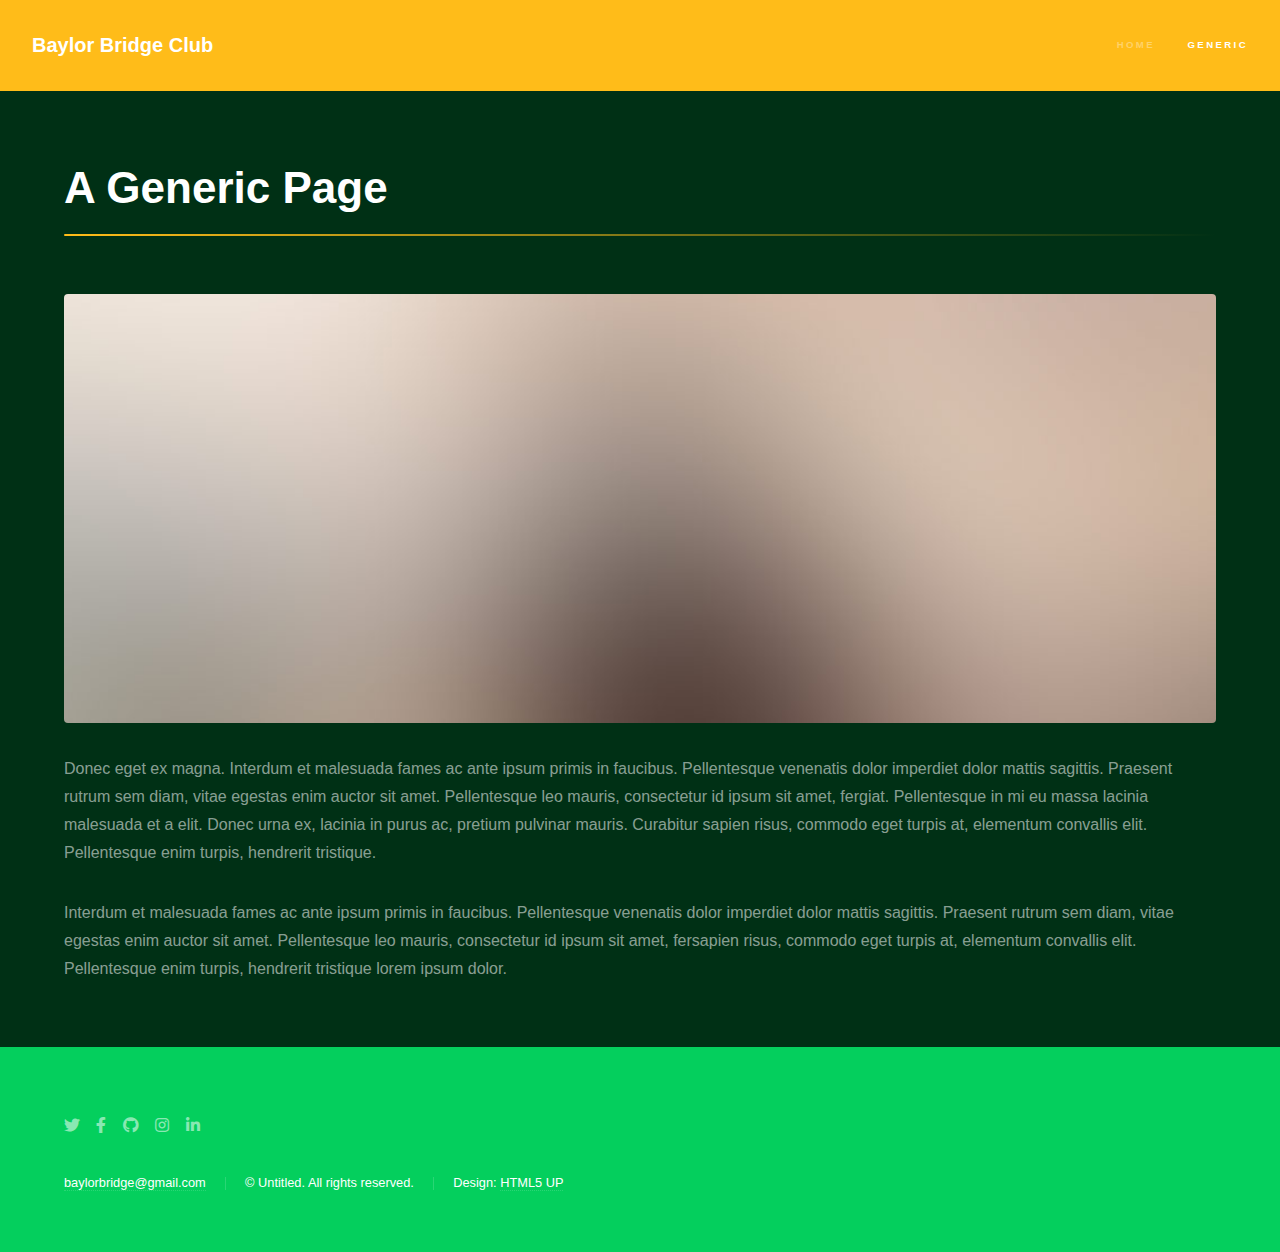
==== commit 2f98c1db: "Update generic.html" ====
--- a/generic.html
+++ b/generic.html
@@ -6,7 +6,7 @@
 -->
 <html>
 	<head>
-		<title>Generic - Hyperspace by HTML5 UP</title>
+		<title>Baylor Bridge Club</title>
 		<meta charset="utf-8" />
 		<meta name="viewport" content="width=device-width, initial-scale=1, user-scalable=no" />
 		<link rel="stylesheet" href="assets/css/main.css" />
@@ -16,12 +16,12 @@
 
 		<!-- Header -->
 			<header id="header">
-				<a href="index.html" class="title">Hyperspace</a>
+				<a href="index.html" class="title">Baylor Bridge Club</a>
 				<nav>
 					<ul>
 						<li><a href="index.html">Home</a></li>
 						<li><a href="generic.html" class="active">Generic</a></li>
-						<li><a href="elements.html">Elements</a></li>
+						<!--<li><a href="elements.html">Elements</a></li>-->
 					</ul>
 				</nav>
 			</header>
